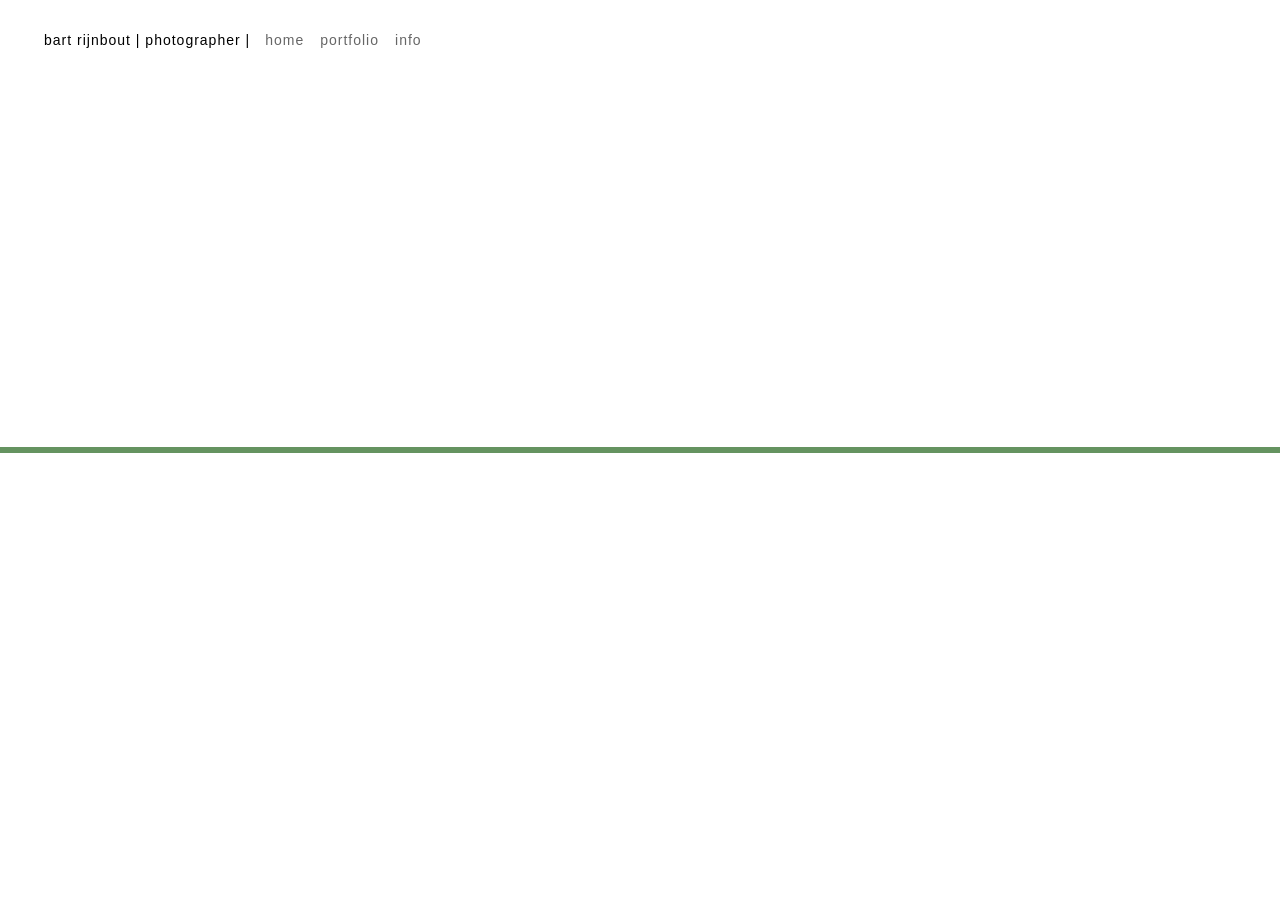
==== index.html @ cc5d85ac "Add files via upload" ====
<!DOCTYPE html>
<html class="fullscreen_page sticky_menu">
<head>
<meta http-equiv="Content-Type" content="text/html; charset=UTF-8">
<meta name="viewport" content="width=device-width, initial-scale=1, maximum-scale=1">
<meta name="robots" content="index, follow"/>
<meta name="google-site-verification" content="798e2795387b6751"/>
<meta name="keywords" content="photography, fotografie, maastricht, bart, rijnbout, thessaloniki, greece, balkan, griekenland, japan, sumo, tokyo, cuba, havana, rome, sevilla, newyork, kungfu, wushu, leica"/>
<link rel="shortcut icon" href="img/favicon.ico" type="image/x-icon">
<title>Bart Rijnbout | Photographer | ©2026</title>
<link rel="stylesheet" href="css/theme.css" type="text/css" media="all" />
<link rel="stylesheet" href="css/responsive.css" type="text/css" media="all" />
<link rel="stylesheet" href="css/custom.css" type="text/css" media="all" />
<script type="text/javascript" src="js/jquery.min.js"></script>
</head>
<body>
	<header class="main_header">
        <div class="header_wrapper">
        	<div class="logo_sect">
                	<div class="slogan">bart rijnbout | photographer |</div>
            </div>                       
            <div class="header_rp">
                <nav>
                    <div class="menu-main-menu-container">
                    	<ul id="menu-main-menu" class="menu">
                    	    <li class="menu-item-has-children">
                            	<a href="index.html"><span>Home</span></a>
                            </li>
							<!--
                        	<li class="menu-item-has-children">
                            	<a href="new.html"><span>New</span></a>
                            </li>
                            -->
                            
                            <li class="menu-item-has-children">
                            	<a href="#"><span>Portfolio</span></a>
                                <ul class="sub-menu">
                                    <li><a href="portfolio-thessaloniki.html"><span>Thessaloniki</span></a></li>
                                    <li><a href="portfolio-worldseries.html"><span>World Series</span></a></li>
                                    <li><a href="portfolio-japaninsight.html"><span>Japan Insight</span></a></li>
                                    <li><a href="portfolio-theartofwar.html"><span>The Art of War</span></a></li>
                                    <li><a href="portfolio-local.html"><span>Local</span></a></li>
                                </ul>                            
                            </li>
                            <li class="menu-item-has-children">
                            	<a href="info.html""><span>Info</span></a>
                            </li>                        
                        </ul>
                    </div>
                </nav>            
			</div>
            <div class="clear"></div>
        </div>
    </header>
    
    <div class="fullscreen-gallery">
	    <div class="fs_grid_gallery">
            <div class="ribbon_wrapper">
                <div id="ribbon_swipe"></div>
                <div class="ribbon_list_wrapper">               	
                    <ul class="fw_gallery_list">
                        <li data-count="1" class="slide1"><img src="images/startpage/start_bubblegum.jpg" alt="image1"/></li>
                	</ul>
                	
                </div>
            </div>
            <div class="slider_info fw_slider_info">
                <div class="slider_data">
                <!--
                    <h6 class="post_title">Thessaloniki | </h6>
                    <a href="portfolio-thessaloniki.html">
                        <img src="images/folio/thumbnails.png" class="thumbsimg" alt="thumbnails"></img>
                    </a>
                    
                    <a href="javascript:void(0)" class="fw_post_info">Projectinfo | </a>
                    <a href="javascript:void(0)" class="ltl_prev"><i class="icon-chevron-circle-left"></i></a>
                    <a href="javascript:void(0)" class="ltl_next"><i class="icon-chevron-circle-right"> | </i></a>
                   
                    <span> | </span><span class="num_current">1</span> of <span class="num_all"></span>
					-->
					<!--
                    <h6 class="post_title">Fullscreen Post with Info</h6>
                    <a href="javascript:void(0)" class="fw_post_info"><i class="icon-info-circle"></i></a>
                    -->
                </div>
                   	
                <!--
                <div class="slider_share">
                    <div class="blogpost_share">
                        <span>Share this:</span>
                        <a href="javascript:void(0)" class="share_facebook"><i class="stand_icon icon-facebook-square"></i></a>
                        <a href="javascript:void(0)" class="share_pinterest"><i class="stand_icon icon-pinterest"></i></a>                                                            
                        <a href="javascript:void(0)" class="share_tweet"><i class="stand_icon icon-twitter"></i></a>                                                       
                        <a href="javascript:void(0)" class="share_gplus"><i class="icon-google-plus-square"></i></a>
                        <div class="clear"></div>
                    </div>
                </div>
                <div class="block_likes">
                    <div class="post-views"><i class="stand_icon icon-eye"></i> <span>7988</span></div>                            
                    <div class="gallery_likes gallery_likes_add already_liked">
                        <i class="stand_icon icon-heart"></i>
                        <span>138</span>
                    </div>											
                </div>
                -->
                <div class="clear"></div>
            </div>
            <!-- .fullscreen_content_wrapper -->  	        
    	</div>
    </div>
	
    <div class="preloader"></div>  	    
	<div class="content_bg"></div>
	<script type="text/javascript" src="js/jquery-ui.min.js"></script>    
    <script type="text/javascript" src="js/modules.js"></script>
	<script type="text/javascript" src="js/theme.js"></script> 
    <script>
		jQuery(document).ready(function($){
			"use strict";
			if (jQuery('.fl-container').size() > 0) {
				jQuery('.fw_post_info').click(function(){
					jQuery('html, body').stop().animate({
						scrollTop: jQuery(jQuery('.content_wrapper')).offset().top-10
					}, 500);					
				});
			} else {
				jQuery('.fw_post_info').hide();
			}
			
			jQuery('#ribbon_swipe').on("swipeleft",function(){
				next_slide();
			});
			jQuery('#ribbon_swipe').on("swiperight",function(){
				prev_slide();
			});			
			jQuery('.ltl_prev').click(function(){
				prev_slide();
			});
			jQuery('.ltl_next').click(function(){
				next_slide();
			});
			jQuery('.slide1').addClass('currentStep');			
			ribbon_setup();
			
			jQuery('.commentlist').find('li').each(function(){
				if (jQuery(this).find('ul').size() > 0) {
					jQuery(this).addClass('has_ul');
				}
			});
			jQuery('.form-allowed-tags').width(jQuery('#commentform').width() - jQuery('.form-submit').width() - 13);
		});	
		jQuery(window).resize(function($){
			"use strict";
			ribbon_setup();
			jQuery('.form-allowed-tags').width(jQuery('#commentform').width() - jQuery('.form-submit').width() - 13);
		});	
		jQuery(window).load(function($){
			"use strict";
			ribbon_setup();
		});	
		
		function ribbon_setup() {
			"use strict";
			var setHeight = window_h - header.height() - 20;
			var setHeight2 = window_h - header.height() - jQuery('.slider_info').height() - 20;
			jQuery('.fs_grid_gallery').height(window_h - header.height()-1);
			jQuery('.currentStep').removeClass('currentStep');
			jQuery('.slide1').addClass('currentStep');
			jQuery('.num_current').text('1');
			
			jQuery('.num_all').text(jQuery('.fw_gallery_list li').size());
			jQuery('.ribbon_wrapper').height(setHeight2);
			jQuery('.fw_gallery_list').height(setHeight2);
			var max_step = -1*(jQuery('.ribbon_list').width()-window_w);
		}

		function prev_slide() {
			"use strict";
			var current_slide = parseInt(jQuery('.currentStep').attr('data-count'));
			current_slide--;
			if (current_slide < 1) {
				current_slide = jQuery('.fw_gallery_list').find('li').size();
			}
			jQuery('.currentStep').removeClass('currentStep');
			jQuery('.num_current').text(current_slide);
			jQuery('.slide'+current_slide).addClass('currentStep');
		}
		function next_slide() {
			"use strict";
			var current_slide = parseInt(jQuery('.currentStep').attr('data-count'));
			current_slide++;
			if (current_slide > jQuery('.fw_gallery_list').find('li').size()) {
				current_slide = 1
			}
			jQuery('.currentStep').removeClass('currentStep');
			jQuery('.num_current').text(current_slide);
			jQuery('.slide'+current_slide).addClass('currentStep');
		}
    </script>
    
	<!-- Default Statcounter code for bartrijnbout.nl
	https://www.bartrijnbout.nl -->
	<script type="text/javascript">
	var sc_project=11906197; 
	var sc_invisible=1; 
	var sc_security="b0a383f7"; 
	</script>
	<script type="text/javascript"
	src="https://www.statcounter.com/counter/counter.js"
	async></script>
	<noscript><div class="statcounter"><a title="Web Analytics
	Made Easy - StatCounter" href="https://statcounter.com/"
	target="_blank"><img class="statcounter"
	src="https://c.statcounter.com/11906197/0/b0a383f7/1/"
	alt="Web Analytics Made Easy -
	StatCounter"></a></div></noscript>
	<!-- End of Statcounter Code -->    
</body>
</html>
---- css/theme.css ----
/*version 1.0*/
/* Oyster HTML Template

[Table of contents]
1. Base theme Grid
2. Font Awesome
3. CSS for plugins and scripts
	3.1 Isotope
	3.2 Nivo
	3.3 Pretty Photo
4. Templates Gallery
	4.1 WhaterWheel
	4.2 FS Gallery
	4.3 Ribbon Gallery
5. Base CSS Classes
	5.1 Header
		5.1.1 Main Menu
		5.1.2 Sub-menu
	5.2 Content
	5.3 Footer
6. Modules
	6.1  Accordion & Toggles
	6.2  Icon Boxes
	6.3  Gallery
	6.4  Promo Text
	6.5  Message Box
	6.6  Custom Buttons
	6.7  Tabs
	6.8  Featured Items
	6.9  Team
	6.10 Testimonials
	6.11 Partners
	6.12 Price Tables
	6.13 Social Icons
	6.14 Diagram
	6.15 Before After
	6.16 Counter
	6.17 Contact Info
7. 404 Page
8. Password Protected
9. Typography
	9.1 Titles
	9.2 Highlighter
	9.3 Blockquote
	9.4 Dropcaps
	9.5 Dividers
10. Blog
11. Pager
12. Portfolio
13. Countdown
14. Stripe Template
15. Widgets and Sidebars
	15.1 Menus & Lists Widgets
	15.2 Mailchimnp Widget
	15.3 Widge Search
	15.4 Featured Posts Widget
	15.5 Calendar
	15.6 Flickr Widget
	15.7 Tag Cloud
16. Preloader
17. Transitions
18. Theme Unit
19. Custom Classes
20. WPML Language Selector
			
---------------------------------------*/
/* GRID */
body,
html {
    padding: 0;
    margin: 0;
    -moz-osx-font-smoothing: grayscale;
    -webkit-font-smoothing: antialiased
}

[class*=span] {
    float: left;
    min-height: 1px;
    margin-left: 20px
}

.container {
    /*width: 940px;*/
    margin: 0 0 0 45px;
}

.infothumb {
	float: left;
	margin: 10px 10px 0px 0px;
	width: 250px;
}

.container:after,
.container:before {
    display: table;
    line-height: 0;
    content: ""
}

.container:after {
    clear: both
}

.row {
    width: 100%
}

.row:after,
.row:before {
    display: table;
    line-height: 0;
    content: ""
}

.row:after {
    clear: both
}

.row [class*=span] {
    display: block;
    float: left;
    width: 100%;
    min-height: 30px;
    margin-left: 2.8571428571429%;
    -webkit-box-sizing: border-box;
    -moz-box-sizing: border-box;
    box-sizing: border-box
}

.row [class*=span]:first-child {
    margin-left: 0
}

.row .span12 {
    /* BRI: width: 100%;*/
    width: 96%;
    margin: auto;
}

.row .span11 {
    width: 91.428571428571%
}

.row .span10 {
    width: 82.857142857143%
}

.row .span9 {
    width: 74.285714285714%
}

.row .span8 {
    width: 65.714285714286%
}

.row .span7 {
    width: 57.142857142857%
}

.row .span6 {
    width: 48.571428571429%
}

.row .span5 {
    width: 40%
}

.row .span4 {
    width: 31.428571428571%
}

.row .span3 {
    width: 22.857142857143%
}

.row .span2 {
    width: 14.285714285714%
}

.row .span1 {
    width: 5.7142857142857%
}

.clearfix:after,
.clearfix:before {
    display: table;
    line-height: 0;
    content: ""
}

.clear,
.clearfix:after {
    clear: both
}

@media (min-width:1200px) {
    [class*=span] {
        float: left;
        min-height: 1px;
        margin-left: 50px
    }

    .container {
        width: 1170px
    }

    .gt3_boxed header .container {
        width: 1170px
    }

    .row {
        width: 100%
    }

    .row:after,
    .row:before {
        display: table;
        line-height: 0;
        content: ""
    }

    .row:after {
        clear: both
    }

    .row [class*=span] {
        display: block;
        float: left;
        width: 100%;
        min-height: 30px;
        margin-left: 4.273504273504273%;
        -webkit-box-sizing: border-box;
        -moz-box-sizing: border-box;
        box-sizing: border-box
    }

    .row [class*=span]:first-child {
        margin-left: 0
    }

    .row .span1 {
        width: 4.415954415954416%
    }

    .row .span2 {
        width: 13.105413105413106%
    }

    .row .span3 {
        width: 21.794871794871796%
    }

    .row .span4 {
        width: 30.484330484330485%
    }

    .row .span5 {
        width: 39.173789173789174%
    }

    .row .span6 {
        width: 47.863247863247864%
    }

    .row .span7 {
        width: 56.55270655270655%
    }

    .row .span8 {
        width: 65.24216524216524%
    }

    .row .span9 {
        width: 73.93162393162393%
    }

    .row .span10 {
        width: 82.62108262108262%
    }

    .row .span11 {
        width: 91.31054131054131%
    }

    .row .span12 {
        width: 100%;
        margin: auto;
    }
}

@media (min-width:768px) and (max-width:979px) {
    .container {
        width: 724px
    }

    .row {
        width: 100%
    }

    .row:after,
    .row:before {
        display: table;
        line-height: 0;
        content: ""
    }

    .row:after {
        clear: both
    }

    .row [class*=span] {
        display: block;
        float: left;
        width: 100%;
        min-height: 30px;
        margin-left: 2.7624309392265194%;
        -webkit-box-sizing: border-box;
        -moz-box-sizing: border-box;
        box-sizing: border-box
    }

    .row [class*=span]:first-child {
        margin-left: 0
    }

    .row .span12 {
        width: 100%;
        margin: auto;
    }

    .row .span11 {
        width: 91.43646408839778%
    }

    .row .span10 {
        width: 82.87292817679558%
    }

    .row .span9 {
        width: 74.30939226519337%
    }

    .row .span8 {
        width: 65.74585635359117%
    }

    .row .span7 {
        width: 57.18232044198895%
    }

    .row .span6 {
        width: 48.61878453038674%
    }

    .row .span5 {
        width: 40.05524861878453%
    }

    .row .span4 {
        width: 31.491712707182323%
    }

    .row .span3 {
        width: 22.92817679558011%
    }

    .row .span2 {
        width: 14.3646408839779%
    }

    .row .span1 {
        width: 5.801104972375691%
    }
}

@media (max-width:767px) {
    .container {
        width: auto;
    }

    .row {
        width: 100%;
        margin-left: 0
    }

    .row [class*=span],
    [class*=span] {
        display: block;
        float: none;
        width: 80%;
        margin-left: 0;
        -webkit-box-sizing: border-box;
        -moz-box-sizing: border-box;
        box-sizing: border-box
    }

    .row .span12,
    .span12 {
        /* BRI: width: 100%;*/
        width: 96%;
        -webkit-box-sizing: border-box;
        -moz-box-sizing: border-box;
        box-sizing: border-box
    }
}

ul {
    margin: 0;
    padding: 0;
}

li {
    list-style: none;
}

/* Font Awesome */
@font-face {
    font-family: 'FontAwesome';
    src: url('fa/fa.eot?v=3.2.1');
    src: url('fa/fa.eot?#iefix&v=3.2.1') format('embedded-opentype'), url('fa/fa.woff?v=3.2.1') format('woff'), url('fa/fa.ttf?v=3.2.1') format('truetype'), url('fa/fa.svg#fontawesomeregular?v=3.2.1') format('svg');
    font-weight: normal;
    font-style: normal;
}

[class^="icon-"],
[class*=" icon-"] {
    font-family: FontAwesome;
    font-weight: normal;
    font-style: normal;
    font-size: 12px;
    color: #000;
    text-decoration: inherit;
    -webkit-font-smoothing: antialiased;
    *margin-right: .3em;
}

[class^="icon-"]:before,
[class*=" icon-"]:before {
    text-decoration: inherit;
    display: inline-block;
    speak: none;
}

a [class^="icon-"],
a [class*=" icon-"] {
    display: inline;
}

[class^="icon-"],
[class*=" icon-"] {
    display: inline;
    width: auto;
    height: auto;
    line-height: normal;
    vertical-align: baseline;
    background-image: none;
    background-position: 0% 0%;
    background-repeat: repeat;
    margin-top: 0;
}

.icon-glass:before {
    content: "\f000"
}

.icon-music:before {
    content: "\f001"
}

.icon-search:before {
    content: "\f002"
}

.icon-envelope-o:before {
    content: "\f003"
}

.icon-heart:before {
    content: "\f004"
}

.icon-star:before {
    content: "\f005"
}

.icon-star-o:before {
    content: "\f006"
}

.icon-user:before {
    content: "\f007"
}

.icon-film:before {
    content: "\f008"
}

.icon-th-large:before {
    content: "\f009"
}

.icon-th:before {
    content: "\f00a"
}

.icon-th-list:before {
    content: "\f00b"
}

.icon-check:before {
    content: "\f00c"
}

.icon-times:before {
    content: "\f00d"
}

.icon-search-plus:before {
    content: "\f00e"
}

.icon-search-minus:before {
    content: "\f010"
}

.icon-power-off:before {
    content: "\f011"
}

.icon-signal:before {
    content: "\f012"
}

.icon-gear:before,
.icon-cog:before {
    content: "\f013"
}

.icon-trash-o:before {
    content: "\f014"
}

.icon-home:before {
    content: "\f015"
}

.icon-file-o:before {
    content: "\f016"
}

.icon-clock-o:before {
    content: "\f017"
}

.icon-road:before {
    content: "\f018"
}

.icon-download:before {
    content: "\f019"
}

.icon-arrow-circle-o-down:before {
    content: "\f01a"
}

.icon-arrow-circle-o-up:before {
    content: "\f01b"
}

.icon-inbox:before {
    content: "\f01c"
}

.icon-play-circle-o:before {
    content: "\f01d"
}

.icon-rotate-right:before,
.icon-repeat:before {
    content: "\f01e"
}

.icon-refresh:before {
    content: "\f021"
}

.icon-list-alt:before {
    content: "\f022"
}

.icon-lock:before {
    content: "\f023"
}

.icon-flag:before {
    content: "\f024"
}

.icon-headphones:before {
    content: "\f025"
}

.icon-volume-off:before {
    content: "\f026"
}

.icon-volume-down:before {
    content: "\f027"
}

.icon-volume-up:before {
    content: "\f028"
}

.icon-qrcode:before {
    content: "\f029"
}

.icon-barcode:before {
    content: "\f02a"
}

.icon-tag:before {
    content: "\f02b"
}

.icon-tags:before {
    content: "\f02c"
}

.icon-book:before {
    content: "\f02d"
}

.icon-bookmark:before {
    content: "\f02e"
}

.icon-print:before {
    content: "\f02f"
}

.icon-camera:before {
    content: "\f030"
}

.icon-font:before {
    content: "\f031"
}

.icon-bold:before {
    content: "\f032"
}

.icon-italic:before {
    content: "\f033"
}

.icon-text-height:before {
    content: "\f034"
}

.icon-text-width:before {
    content: "\f035"
}

.icon-align-left:before {
    content: "\f036"
}

.icon-align-center:before {
    content: "\f037"
}

.icon-align-right:before {
    content: "\f038"
}

.icon-align-justify:before {
    content: "\f039"
}

.icon-list:before {
    content: "\f03a"
}

.icon-dedent:before,
.icon-outdent:before {
    content: "\f03b"
}

.icon-indent:before {
    content: "\f03c"
}

.icon-video-camera:before {
    content: "\f03d"
}

.icon-photo:before,
.icon-image:before,
.icon-picture-o:before {
    content: "\f03e"
}

.icon-pencil:before {
    content: "\f040"
}

.icon-map-marker:before {
    content: "\f041"
}

.icon-adjust:before {
    content: "\f042"
}

.icon-tint:before {
    content: "\f043"
}

.icon-edit:before,
.icon-pencil-square-o:before {
    content: "\f044"
}

.icon-share-square-o:before {
    content: "\f045"
}

.icon-check-square-o:before {
    content: "\f046"
}

.icon-arrows:before {
    content: "\f047"
}

.icon-step-backward:before {
    content: "\f048"
}

.icon-fast-backward:before {
    content: "\f049"
}

.icon-backward:before {
    content: "\f04a"
}

.icon-play:before {
    content: "\f04b"
}

.icon-pause:before {
    content: "\f04c"
}

.icon-stop:before {
    content: "\f04d"
}

.icon-forward:before {
    content: "\f04e"
}

.icon-fast-forward:before {
    content: "\f050"
}

.icon-step-forward:before {
    content: "\f051"
}

.icon-eject:before {
    content: "\f052"
}

.icon-chevron-left:before {
    content: "\f053"
}

.icon-chevron-right:before {
    content: "\f054"
}

.icon-plus-circle:before {
    content: "\f055"
}

.icon-minus-circle:before {
    content: "\f056"
}

.icon-times-circle:before {
    content: "\f057"
}

.icon-check-circle:before {
    content: "\f058"
}

.icon-question-circle:before {
    content: "\f059"
}

.icon-info-circle:before {
    content: "\f05a"
}

.icon-crosshairs:before {
    content: "\f05b"
}

.icon-times-circle-o:before {
    content: "\f05c"
}

.icon-check-circle-o:before {
    content: "\f05d"
}

.icon-ban:before {
    content: "\f05e"
}

.icon-arrow-left:before {
    content: "\f060"
}

.icon-arrow-right:before {
    content: "\f061"
}

.icon-arrow-up:before {
    content: "\f062"
}

.icon-arrow-down:before {
    content: "\f063"
}

.icon-mail-forward:before,
.icon-share:before {
    content: "\f064"
}

.icon-expand:before {
    content: "\f065"
}

.icon-compress:before {
    content: "\f066"
}

.icon-plus:before {
    content: "\f067"
}

.icon-minus:before {
    content: "\f068"
}

.icon-asterisk:before {
    content: "\f069"
}

.icon-exclamation-circle:before {
    content: "\f06a"
}

.icon-gift:before {
    content: "\f06b"
}

.icon-leaf:before {
    content: "\f06c"
}

.icon-fire:before {
    content: "\f06d"
}

.icon-eye:before {
    content: "\f06e"
}

.icon-eye-slash:before {
    content: "\f070"
}

.icon-warning:before,
.icon-exclamation-triangle:before {
    content: "\f071"
}

.icon-plane:before {
    content: "\f072"
}

.icon-calendar:before {
    content: "\f073"
}

.icon-random:before {
    content: "\f074"
}

.icon-comment:before {
    content: "\f075"
}

.icon-magnet:before {
    content: "\f076"
}

.icon-chevron-up:before {
    content: "\f077"
}

.icon-chevron-down:before {
    content: "\f078"
}

.icon-retweet:before {
    content: "\f079"
}

.icon-shopping-cart:before {
    content: "\f07a"
}

.icon-folder:before {
    content: "\f07b"
}

.icon-folder-open:before {
    content: "\f07c"
}

.icon-arrows-v:before {
    content: "\f07d"
}

.icon-arrows-h:before {
    content: "\f07e"
}

.icon-bar-chart-o:before {
    content: "\f080"
}

.icon-twitter-square:before {
    content: "\f081"
}

.icon-facebook-square:before {
    content: "\f082"
}

.icon-camera-retro:before {
    content: "\f083"
}

.icon-key:before {
    content: "\f084"
}

.icon-gears:before,
.icon-cogs:before {
    content: "\f085"
}

.icon-comments:before {
    content: "\f086"
}

.icon-thumbs-o-up:before {
    content: "\f087"
}

.icon-thumbs-o-down:before {
    content: "\f088"
}

.icon-star-half:before {
    content: "\f089"
}

.icon-heart-o:before {
    content: "\f08a"
}

.icon-sign-out:before {
    content: "\f08b"
}

.icon-linkedin-square:before {
    content: "\f08c"
}

.icon-thumb-tack:before {
    content: "\f08d"
}

.icon-external-link:before {
    content: "\f08e"
}

.icon-sign-in:before {
    content: "\f090"
}

.icon-trophy:before {
    content: "\f091"
}

.icon-github-square:before {
    content: "\f092"
}

.icon-upload:before {
    content: "\f093"
}

.icon-lemon-o:before {
    content: "\f094"
}

.icon-phone:before {
    content: "\f095"
}

.icon-square-o:before {
    content: "\f096"
}

.icon-bookmark-o:before {
    content: "\f097"
}

.icon-phone-square:before {
    content: "\f098"
}

.icon-twitter:before {
    content: "\f099"
}

.icon-facebook:before {
    content: "\f09a"
}

.icon-github:before {
    content: "\f09b"
}

.icon-unlock:before {
    content: "\f09c"
}

.icon-credit-card:before {
    content: "\f09d"
}

.icon-rss:before {
    content: "\f09e"
}

.icon-hdd-o:before {
    content: "\f0a0"
}

.icon-bullhorn:before {
    content: "\f0a1"
}

.icon-bell:before {
    content: "\f0f3"
}

.icon-certificate:before {
    content: "\f0a3"
}

.icon-hand-o-right:before {
    content: "\f0a4"
}

.icon-hand-o-left:before {
    content: "\f0a5"
}

.icon-hand-o-up:before {
    content: "\f0a6"
}

.icon-hand-o-down:before {
    content: "\f0a7"
}

.icon-arrow-circle-left:before {
    content: "\f0a8"
}

.icon-arrow-circle-right:before {
    content: "\f0a9"
}

.icon-arrow-circle-up:before {
    content: "\f0aa"
}

.icon-arrow-circle-down:before {
    content: "\f0ab"
}

.icon-globe:before {
    content: "\f0ac"
}

.icon-wrench:before {
    content: "\f0ad"
}

.icon-tasks:before {
    content: "\f0ae"
}

.icon-filter:before {
    content: "\f0b0"
}

.icon-briefcase:before {
    content: "\f0b1"
}

.icon-arrows-alt:before {
    content: "\f0b2"
}

.icon-group:before,
.icon-users:before {
    content: "\f0c0"
}

.icon-chain:before,
.icon-link:before {
    content: "\f0c1"
}

.icon-cloud:before {
    content: "\f0c2"
}

.icon-flask:before {
    content: "\f0c3"
}

.icon-cut:before,
.icon-scissors:before {
    content: "\f0c4"
}

.icon-copy:before,
.icon-files-o:before {
    content: "\f0c5"
}

.icon-paperclip:before {
    content: "\f0c6"
}

.icon-save:before,
.icon-floppy-o:before {
    content: "\f0c7"
}

.icon-square:before {
    content: "\f0c8"
}

.icon-navicon:before,
.icon-reorder:before,
.icon-bars:before {
    content: "\f0c9"
}

.icon-list-ul:before {
    content: "\f0ca"
}

.icon-list-ol:before {
    content: "\f0cb"
}

.icon-strikethrough:before {
    content: "\f0cc"
}

.icon-underline:before {
    content: "\f0cd"
}

.icon-table:before {
    content: "\f0ce"
}

.icon-magic:before {
    content: "\f0d0"
}

.icon-truck:before {
    content: "\f0d1"
}

.icon-pinterest:before {
    content: "\f0d2"
}

.icon-pinterest-square:before {
    content: "\f0d3"
}

.icon-google-plus-square:before {
    content: "\f0d4"
}

.icon-google-plus:before {
    content: "\f0d5"
}

.icon-money:before {
    content: "\f0d6"
}

.icon-caret-down:before {
    content: "\f0d7"
}

.icon-caret-up:before {
    content: "\f0d8"
}

.icon-caret-left:before {
    content: "\f0d9"
}

.icon-caret-right:before {
    content: "\f0da"
}

.icon-columns:before {
    content: "\f0db"
}

.icon-unsorted:before,
.icon-sort:before {
    content: "\f0dc"
}

.icon-sort-down:before,
.icon-sort-desc:before {
    content: "\f0dd"
}

.icon-sort-up:before,
.icon-sort-asc:before {
    content: "\f0de"
}

.icon-envelope:before {
    content: "\f0e0"
}

.icon-linkedin:before {
    content: "\f0e1"
}

.icon-rotate-left:before,
.icon-undo:before {
    content: "\f0e2"
}

.icon-legal:before,
.icon-gavel:before {
    content: "\f0e3"
}

.icon-dashboard:before,
.icon-tachometer:before {
    content: "\f0e4"
}

.icon-comment-o:before {
    content: "\f0e5"
}

.icon-comments-o:before {
    content: "\f0e6"
}

.icon-flash:before,
.icon-bolt:before {
    content: "\f0e7"
}

.icon-sitemap:before {
    content: "\f0e8"
}

.icon-umbrella:before {
    content: "\f0e9"
}

.icon-paste:before,
.icon-clipboard:before {
    content: "\f0ea"
}

.icon-lightbulb-o:before {
    content: "\f0eb"
}

.icon-exchange:before {
    content: "\f0ec"
}

.icon-cloud-download:before {
    content: "\f0ed"
}

.icon-cloud-upload:before {
    content: "\f0ee"
}

.icon-user-md:before {
    content: "\f0f0"
}

.icon-stethoscope:before {
    content: "\f0f1"
}

.icon-suitcase:before {
    content: "\f0f2"
}

.icon-bell-o:before {
    content: "\f0a2"
}

.icon-coffee:before {
    content: "\f0f4"
}

.icon-cutlery:before {
    content: "\f0f5"
}

.icon-file-text-o:before {
    content: "\f0f6"
}

.icon-building-o:before {
    content: "\f0f7"
}

.icon-hospital-o:before {
    content: "\f0f8"
}

.icon-ambulance:before {
    content: "\f0f9"
}

.icon-medkit:before {
    content: "\f0fa"
}

.icon-fighter-jet:before {
    content: "\f0fb"
}

.icon-beer:before {
    content: "\f0fc"
}

.icon-h-square:before {
    content: "\f0fd"
}

.icon-plus-square:before {
    content: "\f0fe"
}

.icon-angle-double-left:before {
    content: "\f100"
}

.icon-angle-double-right:before {
    content: "\f101"
}

.icon-angle-double-up:before {
    content: "\f102"
}

.icon-angle-double-down:before {
    content: "\f103"
}

.icon-angle-left:before {
    content: "\f104"
}

.icon-angle-right:before {
    content: "\f105"
}

.icon-angle-up:before {
    content: "\f106"
}

.icon-angle-down:before {
    content: "\f107"
}

.icon-desktop:before {
    content: "\f108"
}

.icon-laptop:before {
    content: "\f109"
}

.icon-tablet:before {
    content: "\f10a"
}

.icon-mobile-phone:before,
.icon-mobile:before {
    content: "\f10b"
}

.icon-circle-o:before {
    content: "\f10c"
}

.icon-quote-left:before {
    content: "\f10d"
}

.icon-quote-right:before {
    content: "\f10e"
}

.icon-spinner:before {
    content: "\f110"
}

.icon-circle:before {
    content: "\f111"
}

.icon-mail-reply:before,
.icon-reply:before {
    content: "\f112"
}

.icon-github-alt:before {
    content: "\f113"
}

.icon-folder-o:before {
    content: "\f114"
}

.icon-folder-open-o:before {
    content: "\f115"
}

.icon-smile-o:before {
    content: "\f118"
}

.icon-frown-o:before {
    content: "\f119"
}

.icon-meh-o:before {
    content: "\f11a"
}

.icon-gamepad:before {
    content: "\f11b"
}

.icon-keyboard-o:before {
    content: "\f11c"
}

.icon-flag-o:before {
    content: "\f11d"
}

.icon-flag-checkered:before {
    content: "\f11e"
}

.icon-terminal:before {
    content: "\f120"
}

.icon-code:before {
    content: "\f121"
}

.icon-mail-reply-all:before,
.icon-reply-all:before {
    content: "\f122"
}

.icon-star-half-empty:before,
.icon-star-half-full:before,
.icon-star-half-o:before {
    content: "\f123"
}

.icon-location-arrow:before {
    content: "\f124"
}

.icon-crop:before {
    content: "\f125"
}

.icon-code-fork:before {
    content: "\f126"
}

.icon-unlink:before,
.icon-chain-broken:before {
    content: "\f127"
}

.icon-question:before {
    content: "\f128"
}

.icon-info:before {
    content: "\f129"
}

.icon-exclamation:before {
    content: "\f12a"
}

.icon-superscript:before {
    content: "\f12b"
}

.icon-subscript:before {
    content: "\f12c"
}

.icon-eraser:before {
    content: "\f12d"
}

.icon-puzzle-piece:before {
    content: "\f12e"
}

.icon-microphone:before {
    content: "\f130"
}

.icon-microphone-slash:before {
    content: "\f131"
}

.icon-shield:before {
    content: "\f132"
}

.icon-calendar-o:before {
    content: "\f133"
}

.icon-fire-extinguisher:before {
    content: "\f134"
}

.icon-rocket:before {
    content: "\f135"
}

.icon-maxcdn:before {
    content: "\f136"
}

.icon-chevron-circle-left:before {
    content: "\f137"
}

.icon-chevron-circle-right:before {
    content: "\f138"
}

.icon-chevron-circle-up:before {
    content: "\f139"
}

.icon-chevron-circle-down:before {
    content: "\f13a"
}

.icon-html5:before {
    content: "\f13b"
}

.icon-css3:before {
    content: "\f13c"
}

.icon-anchor:before {
    content: "\f13d"
}

.icon-unlock-alt:before {
    content: "\f13e"
}

.icon-bullseye:before {
    content: "\f140"
}

.icon-ellipsis-h:before {
    content: "\f141"
}

.icon-ellipsis-v:before {
    content: "\f142"
}

.icon-rss-square:before {
    content: "\f143"
}

.icon-play-circle:before {
    content: "\f144"
}

.icon-ticket:before {
    content: "\f145"
}

.icon-minus-square:before {
    content: "\f146"
}

.icon-minus-square-o:before {
    content: "\f147"
}

.icon-level-up:before {
    content: "\f148"
}

.icon-level-down:before {
    content: "\f149"
}

.icon-check-square:before {
    content: "\f14a"
}

.icon-pencil-square:before {
    content: "\f14b"
}

.icon-external-link-square:before {
    content: "\f14c"
}

.icon-share-square:before {
    content: "\f14d"
}

.icon-compass:before {
    content: "\f14e"
}

.icon-toggle-down:before,
.icon-caret-square-o-down:before {
    content: "\f150"
}

.icon-toggle-up:before,
.icon-caret-square-o-up:before {
    content: "\f151"
}

.icon-toggle-right:before,
.icon-caret-square-o-right:before {
    content: "\f152"
}

.icon-euro:before,
.icon-eur:before {
    content: "\f153"
}

.icon-gbp:before {
    content: "\f154"
}

.icon-dollar:before,
.icon-usd:before {
    content: "\f155"
}

.icon-rupee:before,
.icon-inr:before {
    content: "\f156"
}

.icon-cny:before,
.icon-rmb:before,
.icon-yen:before,
.icon-jpy:before {
    content: "\f157"
}

.icon-ruble:before,
.icon-rouble:before,
.icon-rub:before {
    content: "\f158"
}

.icon-won:before,
.icon-krw:before {
    content: "\f159"
}

.icon-bitcoin:before,
.icon-btc:before {
    content: "\f15a"
}

.icon-file:before {
    content: "\f15b"
}

.icon-file-text:before {
    content: "\f15c"
}

.icon-sort-alpha-asc:before {
    content: "\f15d"
}

.icon-sort-alpha-desc:before {
    content: "\f15e"
}

.icon-sort-amount-asc:before {
    content: "\f160"
}

.icon-sort-amount-desc:before {
    content: "\f161"
}

.icon-sort-numeric-asc:before {
    content: "\f162"
}

.icon-sort-numeric-desc:before {
    content: "\f163"
}

.icon-thumbs-up:before {
    content: "\f164"
}

.icon-thumbs-down:before {
    content: "\f165"
}

.icon-youtube-square:before {
    content: "\f166"
}

.icon-youtube:before {
    content: "\f167"
}

.icon-xing:before {
    content: "\f168"
}

.icon-xing-square:before {
    content: "\f169"
}

.icon-youtube-play:before {
    content: "\f16a"
}

.icon-dropbox:before {
    content: "\f16b"
}

.icon-stack-overflow:before {
    content: "\f16c"
}

.icon-instagram:before {
    content: "\f16d"
}

.icon-flickr:before {
    content: "\f16e"
}

.icon-adn:before {
    content: "\f170"
}

.icon-bitbucket:before {
    content: "\f171"
}

.icon-bitbucket-square:before {
    content: "\f172"
}

.icon-tumblr:before {
    content: "\f173"
}

.icon-tumblr-square:before {
    content: "\f174"
}

.icon-long-arrow-down:before {
    content: "\f175"
}

.icon-long-arrow-up:before {
    content: "\f176"
}

.icon-long-arrow-left:before {
    content: "\f177"
}

.icon-long-arrow-right:before {
    content: "\f178"
}

.icon-apple:before {
    content: "\f179"
}

.icon-windows:before {
    content: "\f17a"
}

.icon-android:before {
    content: "\f17b"
}

.icon-linux:before {
    content: "\f17c"
}

.icon-dribbble:before {
    content: "\f17d"
}

.icon-skype:before {
    content: "\f17e"
}

.icon-foursquare:before {
    content: "\f180"
}

.icon-trello:before {
    content: "\f181"
}

.icon-female:before {
    content: "\f182"
}

.icon-male:before {
    content: "\f183"
}

.icon-gittip:before {
    content: "\f184"
}

.icon-sun-o:before {
    content: "\f185"
}

.icon-moon-o:before {
    content: "\f186"
}

.icon-archive:before {
    content: "\f187"
}

.icon-bug:before {
    content: "\f188"
}

.icon-vk:before {
    content: "\f189"
}

.icon-weibo:before {
    content: "\f18a"
}

.icon-renren:before {
    content: "\f18b"
}

.icon-pagelines:before {
    content: "\f18c"
}

.icon-stack-exchange:before {
    content: "\f18d"
}

.icon-arrow-circle-o-right:before {
    content: "\f18e"
}

.icon-arrow-circle-o-left:before {
    content: "\f190"
}

.icon-toggle-left:before,
.icon-caret-square-o-left:before {
    content: "\f191"
}

.icon-dot-circle-o:before {
    content: "\f192"
}

.icon-wheelchair:before {
    content: "\f193"
}

.icon-vimeo-square:before {
    content: "\f194"
}

.icon-turkish-lira:before,
.icon-try:before {
    content: "\f195"
}

.icon-plus-square-o:before {
    content: "\f196"
}

.icon-space-shuttle:before {
    content: "\f197"
}

.icon-slack:before {
    content: "\f198"
}

.icon-envelope-square:before {
    content: "\f199"
}

.icon-wordpress:before {
    content: "\f19a"
}

.icon-openid:before {
    content: "\f19b"
}

.icon-institution:before,
.icon-bank:before,
.icon-university:before {
    content: "\f19c"
}

.icon-mortar-board:before,
.icon-graduation-cap:before {
    content: "\f19d"
}

.icon-yahoo:before {
    content: "\f19e"
}

.icon-google:before {
    content: "\f1a0"
}

.icon-reddit:before {
    content: "\f1a1"
}

.icon-reddit-square:before {
    content: "\f1a2"
}

.icon-stumbleupon-circle:before {
    content: "\f1a3"
}

.icon-stumbleupon:before {
    content: "\f1a4"
}

.icon-delicious:before {
    content: "\f1a5"
}

.icon-digg:before {
    content: "\f1a6"
}

.icon-pied-piper-square:before,
.icon-pied-piper:before {
    content: "\f1a7"
}

.icon-pied-piper-alt:before {
    content: "\f1a8"
}

.icon-drupal:before {
    content: "\f1a9"
}

.icon-joomla:before {
    content: "\f1aa"
}

.icon-language:before {
    content: "\f1ab"
}

.icon-fax:before {
    content: "\f1ac"
}

.icon-building:before {
    content: "\f1ad"
}

.icon-child:before {
    content: "\f1ae"
}

.icon-paw:before {
    content: "\f1b0"
}

.icon-spoon:before {
    content: "\f1b1"
}

.icon-cube:before {
    content: "\f1b2"
}

.icon-cubes:before {
    content: "\f1b3"
}

.icon-behance:before {
    content: "\f1b4"
}

.icon-behance-square:before {
    content: "\f1b5"
}

.icon-steam:before {
    content: "\f1b6"
}

.icon-steam-square:before {
    content: "\f1b7"
}

.icon-recycle:before {
    content: "\f1b8"
}

.icon-automobile:before,
.icon-car:before {
    content: "\f1b9"
}

.icon-cab:before,
.icon-taxi:before {
    content: "\f1ba"
}

.icon-tree:before {
    content: "\f1bb"
}

.icon-spotify:before {
    content: "\f1bc"
}

.icon-deviantart:before {
    content: "\f1bd"
}

.icon-soundcloud:before {
    content: "\f1be"
}

.icon-database:before {
    content: "\f1c0"
}

.icon-file-pdf-o:before {
    content: "\f1c1"
}

.icon-file-word-o:before {
    content: "\f1c2"
}

.icon-file-excel-o:before {
    content: "\f1c3"
}

.icon-file-powerpoint-o:before {
    content: "\f1c4"
}

.icon-file-photo-o:before,
.icon-file-picture-o:before,
.icon-file-image-o:before {
    content: "\f1c5"
}

.icon-file-zip-o:before,
.icon-file-archive-o:before {
    content: "\f1c6"
}

.icon-file-sound-o:before,
.icon-file-audio-o:before {
    content: "\f1c7"
}

.icon-file-movie-o:before,
.icon-file-video-o:before {
    content: "\f1c8"
}

.icon-file-code-o:before {
    content: "\f1c9"
}

.icon-vine:before {
    content: "\f1ca"
}

.icon-codepen:before {
    content: "\f1cb"
}

.icon-jsfiddle:before {
    content: "\f1cc"
}

.icon-life-bouy:before,
.icon-life-saver:before,
.icon-support:before,
.icon-life-ring:before {
    content: "\f1cd"
}

.icon-circle-o-notch:before {
    content: "\f1ce"
}

.icon-ra:before,
.icon-rebel:before {
    content: "\f1d0"
}

.icon-ge:before,
.icon-empire:before {
    content: "\f1d1"
}

.icon-git-square:before {
    content: "\f1d2"
}

.icon-git:before {
    content: "\f1d3"
}

.icon-hacker-news:before {
    content: "\f1d4"
}

.icon-tencent-weibo:before {
    content: "\f1d5"
}

.icon-qq:before {
    content: "\f1d6"
}

.icon-wechat:before,
.icon-weixin:before {
    content: "\f1d7"
}

.icon-send:before,
.icon-paper-plane:before {
    content: "\f1d8"
}

.icon-send-o:before,
.icon-paper-plane-o:before {
    content: "\f1d9"
}

.icon-history:before {
    content: "\f1da"
}

.icon-circle-thin:before {
    content: "\f1db"
}

.icon-header:before {
    content: "\f1dc"
}

.icon-paragraph:before {
    content: "\f1dd"
}

.icon-sliders:before {
    content: "\f1de"
}

.icon-share-alt:before {
    content: "\f1e0"
}

.icon-share-alt-square:before {
    content: "\f1e1"
}

.icon-bomb:before {
    content: "\f1e2"
}

/**** Isotope Filtering ****/
.isotope-item {
    z-index: 2;
}

.isotope-hidden.isotope-item {
    pointer-events: none;
    z-index: 1;
}

/**** Isotope CSS3 transitions ****/

.isotope,
.isotope .isotope-item {
    -webkit-transition-duration: 0.8s;
    -moz-transition-duration: 0.8s;
    transition-duration: 0.8s;
}

.isotope {
    -webkit-transition-property: height, width;
    -moz-transition-property: height, width;
    transition-property: height, width;
}

.isotope .isotope-item {
    -webkit-transition-property: -webkit-transform, opacity;
    -moz-transition-property: -moz-transform, opacity;
    transition-property: transform, opacity;
}

/**** disabling Isotope CSS3 transitions ****/

.isotope.no-transition,
.isotope.no-transition .isotope-item,
.isotope .isotope-item.no-transition {
    -webkit-transition-duration: 0s;
    -moz-transition-duration: 0s;
    transition-duration: 0s;
}

/* End: Recommended Isotope styles */

/* disable CSS transitions for containers with infinite scrolling*/
.isotope.infinite-scrolling {
    -webkit-transition: none;
    -moz-transition: none;
    transition: none;
}

.load_more_works {
    display: block;
    text-transform: uppercase;
    font-weight: 900 !important;
    font-size: 13px;
    line-height: 29px;
    padding: 9px 0 11px 0;
    text-align: center;
    margin: 0 20px 20px 0;
}

.load_more_works i {
    margin-right: 10px;
}

.load_more_works.fw_load_works {
    border: none !important;
    margin: 0 !important;
}

/* Nivo */
.nivoSlider {
    position: relative;
    width: 100%;
    height: auto;
    overflow: hidden
}

.nivoSlider img {
    position: absolute;
    top: 0;
    left: 0;
    max-width: none
}

.nivo-main-image {
    display: block !important;
    position: relative !important;
    width: 100% !important
}

.nivoSlider a.nivo-imageLink {
    position: absolute;
    top: 0;
    left: 0;
    width: 100%;
    height: 100%;
    border: 0;
    padding: 0;
    margin: 0;
    z-index: 6;
    display: none
}

.nivo-slice {
    display: block;
    position: absolute;
    z-index: 5;
    height: 100%;
    top: 0
}

.nivoSlider img {
    border-radius: 0
}

.wrapped_video.blog_post_image iframe {
    border-radius: 0;
    overflow: hidden
}

.nivo-box {
    display: block;
    position: absolute;
    z-index: 5;
    overflow: hidden
}

.nivo-box img {
    display: block
}

.nivo-caption {
    position: absolute;
    left: 0;
    bottom: 0;
    background: #000;
    color: #fff;
    width: 100%;
    z-index: 8;
    padding: 5px 10px;
    opacity: .8;
    overflow: hidden;
    display: none;
    box-sizing: border-box
}

.nivo-caption p {
    padding: 5px;
    margin: 0
}

.nivo-caption a {
    display: inline !important
}

.nivo-html-caption {
    display: none
}

.nivo-controlNav {
    text-align: center
}

.nivo-controlNav a {
    cursor: pointer
}

.nivo-controlNav {
    display: block !important;
    position: absolute;
    bottom: 20px;
    left: 0;
    width: 100%;
    text-align: center;
    z-index: 99;
}

.nivo-controlNav a {
    text-indent: -10000px !important;
    overflow: hidden;
    display: inline-block;
    width: 10px;
    height: 10px;
    background: #ffffff;
    border-radius: 100%;
    opacity: 0.5;
    margin: 0 4px;
}

.nivo-controlNav {
    bottom: 7px;
    right: 15px;
    left: auto;
    text-align: right;
}

.nivo-controlNav a {
    margin: 0 0 0 9px;
    width: 7px;
    height: 7px;
    font-size: 0;
    line-height: 0;
}

.oneImage .nivo-controlNav {
    display: none !important;
}

/* CustomCSS */
/* Direction nav styles (e.g. Next & Prev) */

/* BRI: toegevoegd voor kleine foto in tekstinfo */
.infothumbextra {
    float: left;
    margin: 7px 10px 0px 0px;
    width: 109px;
}

.thumbsimg {
    position: relative;
    top: 3px;
}

.tparrows,
.nivo-prevNav,
.nivo-nextNav {
    width: 30px !important;
    height: 58px !important;
    position: absolute !important;
    top: 50% !important;
    right: auto !important;
    bottom: auto !important;
    margin: -29px 0 0 0 !important;
    cursor: pointer !important;
    background: none !important;
}

.nivo-prevNav:hover,
.nivo-nextNav:hover {
    opacity: 0.5 !important;
}

.nivo-prevNav {
    display: none;
}

.nivo-nextNav {
    display: none;
}

.nivo-prevNav:before,
.nivo-nextNav:before {
    display: none;
}

.nivo-prevNav,
.nivo-nextNav {
    z-index: 99;
    overflow: hidden;
    text-indent: -999px;
    opacity: 0;
}

.slider-wrapper:hover .nivo-prevNav,
.slider-wrapper:hover .nivo-nextNav {
    opacity: 0.999;
}

.nivo-prevNav {
    left: 50px !important;
    right: auto !important;
}

.nivo-nextNav {
    right: 50px !important;
    left: auto !important;
}

.slider-wrapper {
    min-height: 20px;
}

.slider-wrapper {
    position: relative;
}

.nivo-controlNav a.active {
    opacity: 1;
}

.oneImage .nivo-directionNav a,
.oneImage .nivo-directionNav a:before {
    display: none !important;
}

/* Pretty Photo */
div.pp_default .pp_top,
div.pp_default .pp_top .pp_middle,
div.pp_default .pp_top .pp_left,
div.pp_default .pp_top .pp_right,
div.pp_default .pp_bottom,
div.pp_default .pp_bottom .pp_left,
div.pp_default .pp_bottom .pp_middle,
div.pp_default .pp_bottom .pp_right {
    height: 13px
}

div.pp_default .pp_top .pp_left {
    background: url(../img/prettyPhoto/default/sprite.png) -78px -93px no-repeat
}

div.pp_default .pp_top .pp_middle {
    background: url(../img/prettyPhoto/default/sprite_x.png) top left repeat-x
}

div.pp_default .pp_top .pp_right {
    background: url(../img/prettyPhoto/default/sprite.png) -112px -93px no-repeat
}

div.pp_default .pp_content .ppt {
    color: #f8f8f8
}

div.pp_default .pp_content_container .pp_left {
    padding-left: 13px
}

div.pp_default .pp_content_container .pp_right {
    padding-right: 13px
}

div.pp_default .pp_next:hover {
    background: url(../img/prettyPhoto/default/sprite_next.png) center right no-repeat;
    cursor: url(images/folio/right.png), url(w-resize), auto;
}

div.pp_default .pp_previous:hover {
    background: url(../img/prettyPhoto/default/sprite_prev.png) center left no-repeat;
    cursor: url(images/folio/left.png), url(w-resize), auto;
}

div.pp_default .pp_expand {
    background: url(../img/prettyPhoto/default/sprite.png) 0 -29px no-repeat;
    display: none !important;
    cursor: pointer;
    height: 28px;
    width: 28px
}

div.pp_default .pp_expand:hover {
    background: url(../img/prettyPhoto/default/sprite.png) 0 -56px no-repeat;
    cursor: pointer
}

div.pp_default .pp_contract {
    background: url(../img/prettyPhoto/default/sprite.png) 0 -84px no-repeat;
    cursor: pointer;
    height: 28px;
    width: 28px
}

div.pp_default .pp_contract:hover {
    background: url(../img/prettyPhoto/default/sprite.png) 0 -113px no-repeat;
    cursor: pointer
}

div.pp_default .pp_close {
    background: url(../img/prettyPhoto/default/sprite.png) 2px 1px no-repeat;
    cursor: pointer;
    height: 30px;
    width: 30px
}

div.pp_default .pp_gallery ul li a {
    background: url(../img/prettyPhoto/default/default_thumb.png) center center #f8f8f8;
    border: 1px solid #aaa
}

div.pp_default .pp_gallery ul li:before {
    display: none;
}

div.pp_default .pp_social {
    margin-top: 7px
}

div.pp_default .pp_gallery a.pp_arrow_previous,
div.pp_default .pp_gallery a.pp_arrow_next {
    display: none !important;
    left: auto;
    position: static
}

div.pp_default .pp_nav .pp_play,
div.pp_default .pp_nav .pp_pause {
    background: url(../img/prettyPhoto/default/sprite.png) -51px 1px no-repeat;
    height: 30px;
    width: 30px
}

div.pp_default .pp_nav .pp_pause {
    background-position: -51px -29px
}

div.pp_default a.pp_arrow_previous,
div.pp_default a.pp_arrow_next {
    background: url(../img/prettyPhoto/default/sprite.png) -31px -3px no-repeat;
    height: 20px;
    margin: 4px 0 0;
    width: 20px
}

div.pp_default a.pp_arrow_next {
    background-position: -82px -3px;
    left: 52px
}

div.pp_default .pp_content_container .pp_details {
    margin-top: 5px
}

div.pp_default .pp_nav {
    display: block !important;
    clear: none;
    height: 30px;
    position: relative;
    width: 110px;
    left: 40px
}

div.pp_default .pp_nav .currentTextHolder {
    color: #999;
    font-family: 'Montserrat', sans-serif;
    font-size: 11px;
    font-style: italic;
    left: 36px;
    line-height: 25px;
    margin: 0;
    padding: 0 0 0 10px;
    position: absolute;
    top: 2px
}

div.pp_default .pp_close:hover,
div.pp_default .pp_nav .pp_play:hover,
div.pp_default .pp_nav .pp_pause:hover,
div.pp_default .pp_arrow_next:hover,
div.pp_default .pp_arrow_previous:hover {
    opacity: 0.7
}

div.pp_default .pp_description {
    font-size: 11px;
    line-height: 14px;
    margin: 5px 50px 5px 0;
}

div.pp_default .pp_bottom .pp_left {
    background: url(../img/prettyPhoto/default/sprite.png) -78px -127px no-repeat
}

div.pp_default .pp_bottom .pp_middle {
    background: url(../img/prettyPhoto/default/sprite_x.png) bottom left repeat-x
}

div.pp_default .pp_bottom .pp_right {
    background: url(../img/prettyPhoto/default/sprite.png) -112px -127px no-repeat
}

div.pp_default .pp_loaderIcon {
    background: url(../img/prettyPhoto/default/loader.gif) center center no-repeat
}

div.pp_pic_holder a:focus {
    outline: none
}

div.pp_overlay {
    background: #fff;
    display: none;
    left: 0;
    position: absolute;
    top: 0;
    width: 100%;
    z-index: 9500;
    opacity: 1 !important;
}

div.pp_pic_holder {
    left: 31px !important;
    display: none;
    position: absolute;
    width: 100px;
    z-index: 9998;
}

.pp_content {
    height: 40px;
    min-width: 40px
}

* html .pp_content {
    width: 40px
}

.pp_content_container {
    position: relative;
    text-align: left;
    width: 100%;
    top: 0px
}

.pp_content_container .pp_left {
    padding-left: 20px
}

.pp_content_container .pp_right {
    padding-right: 20px
}

.pp_content_container .pp_details {
    float: left;
    margin: 10px 0 2px
}

.pp_description {
    display: none;
    margin: 0
}

.pp_social {
    float: left;
    margin: 0;
    display: none
}

.pp_social .facebook {
    float: left;
    margin-left: 5px;
    overflow: hidden;
    width: 55px
}

.pp_social .twitter {
    float: left
}

.pp_nav {
    clear: right;
    float: left;
    margin: 3px 10px 0 0
}

.pp_nav p {
    float: left;
    margin: 2px 4px;
    white-space: nowrap
}

.pp_nav .pp_play,
.pp_nav .pp_pause {
    float: left;
    margin-right: 4px;
    text-indent: -10000px;
    display: none
}

a.pp_arrow_previous,
a.pp_arrow_next {
    display: block;
    float: left;
    height: 15px;
    margin-top: 3px;
    overflow: hidden;
    text-indent: -10000px;
    width: 14px
}

.pp_hoverContainer {
    position: absolute;
    top: 0;
    width: 100%;
    z-index: 2000
}

.pp_gallery {
    display: none;
    left: 50%;
    margin-top: -50px;
    position: absolute;
    z-index: 10000
}

.pp_gallery div {
    float: left;
    overflow: hidden;
    position: relative
}

.pp_gallery ul {
    float: left;
    height: 35px;
    margin: 0 0 0 5px;
    padding: 0;
    position: relative;
    white-space: nowrap
}

.pp_gallery ul a {
    border: 1px rgba(0, 0, 0, 0.5) solid;
    display: block;
    float: left;
    height: 33px;
    overflow: hidden
}

.pp_gallery ul a img {
    border: 0
}

.pp_gallery li {
    display: none;
    float: left;
    margin: 0 5px 0 0;
    padding: 0
}

.pp_gallery li.default a {
    background: url(../img/prettyPhoto/facebook/default_thumbnail.gif) 0 0 no-repeat;
    display: block;
    height: 33px;
    width: 50px
}

.pp_gallery .pp_arrow_previous,
.pp_gallery .pp_arrow_next {
    margin-top: 7px !important
}

a.pp_next {
    background: url(../img/prettyPhoto/default/sprite_next.png) 10000px 10000px no-repeat;
    display: block;
    float: right;
    height: 100%;
    text-indent: -10000px;
    width: 49%
}

a.pp_previous {
    background: url(../img/prettyPhoto/default/sprite_prev.png) 10000px 10000px no-repeat;
    display: block;
    float: left;
    height: 100%;
    text-indent: -10000px;
    width: 49%
}

a.pp_expand,
a.pp_contract {
    cursor: pointer;
    display: none;
    height: 20px;
    position: absolute;
    right: 30px;
    text-indent: -10000px;
    top: 10px;
    width: 20px;
    z-index: 20000
}

a.pp_close {
    display: block;
    line-height: 22px;
    position: absolute;
    left: 0;
    text-indent: -10000px;
    top: 0;
    margin: 3px 10px 0 0
}

.pp_loaderIcon {
    display: block;
    height: 24px;
    left: 50%;
    margin: -12px 0 0 -12px;
    position: absolute;
    top: 50%;
    width: 24px
}

#pp_full_res {
    line-height: 1 !important
}

#pp_full_res .pp_inline {
    text-align: left
}

#pp_full_res .pp_inline p {
    margin: 0 0 15px
}

div.ppt {
    color: #fff;
    display: none;
    font-size: 17px;
    margin: 0 0 5px 15px;
    z-index: 9999
}

div.pp_default .pp_content {
    background-color: #fff
}

div.pp_default #pp_full_res .pp_inline {
    color: #000
}

div.pp_default .pp_gallery ul li a:hover,
div.pp_default .pp_gallery ul li.selected a,
.pp_gallery ul a:hover,
.pp_gallery li.selected a {
    border-color: #fff
}

div.pp_default .pp_details {
    position: relative
}

div.dark_rounded #pp_full_res .pp_inline,
div.dark_square #pp_full_res .pp_inline {
    color: #fff
}

.pp_top,
.pp_bottom {
    height: 20px;
    position: relative;
    display: none
}

* html .pp_top,
* html .pp_bottom {
    padding: 0 20px
}

.pp_top .pp_left,
.pp_bottom .pp_left {
    height: 20px;
    left: 0;
    position: absolute;
    width: 20px
}

.pp_top .pp_middle,
.pp_bottom .pp_middle {
    height: 20px;
    left: 20px;
    position: absolute;
    right: 20px
}

* html .pp_top .pp_middle,
* html .pp_bottom .pp_middle {
    left: 0;
    position: static
}

.pp_top .pp_right,
.pp_bottom .pp_right {
    height: 20px;
    left: auto;
    position: absolute;
    right: 0;
    top: 0;
    width: 20px
}

.pp_fade,
.pp_gallery li.default a img {
    display: none
}

/* prettyPhoto styling for small screens */
@media only screen and (max-width: 767px) {
    .pp_pic_holder.pp_default {
        width: 100% !important;
        left: 0 !important;
        overflow: hidden;
    }

    div.pp_default .pp_content_container .pp_left {
        padding-left: 0 !important;
    }

    div.pp_default .pp_content_container .pp_right {
        padding-right: 0 !important;
    }

    .pp_content {
        width: 100% !important;
        height: auto !important;
    }

    .pp_fade {
        width: 100% !important;
        height: 100% !important;
    }

    a.pp_expand,
    a.pp_contract,
    .pp_hoverContainer,
    .pp_gallery,
    .pp_top,
    .pp_bottom {
        display: none !important;
    }

    #pp_full_res img {
        width: 100% !important;
        height: auto !important;
    }

    .pp_details {
        width: 94% !important;
        padding-left: 3%;
        padding-right: 4%;
        padding-top: 10px;
        padding-bottom: 10px;
        background-color: #fff;
        margin-top: -2px !important;
    }

    a.pp_close {
        right: 10px !important;
        top: 10px !important;
    }

    div.pp_default div .pp_content {
        min-height: 50px;
    }
}

/* WhaterWheel */
.whaterWheel_content {
    overflow: hidden;
}

#whaterwheel {
    width: 100%;
    height: 100%;
    position: relative;
    clear: both;
    overflow: visible;
    margin: 170px 0;
    padding: 0 80px;
}

#ww_finger,
#ribbon_swipe,
#fs_finger {
    position: absolute;
    left: 0;
    top: 0;
    width: 100%;
    height: 100%;
    display: block;
    z-index: -99;
}

.ww_footer {
    min-height: 100px;
    text-align: left;
    overflow: hidden;
    box-sizing: border-box;
    -webkit-box-sizing: border-box;
    -moz-box-sizing: border-box;
}

.ww_footer_left {
    padding: 55px 0 0 30px;
    display: inline-block;
    float: left;
}

.ww_footer_right {
    display: inline-block;
    float: right;
}

.ww_footer_right .blogpost_share {
    padding-top: 31px;
}

.ww_footer_right .block_likes {
    padding-top: 54px !important;
    padding-right: 20px !important;
}

.ww_footer_right .blogpost_share a {
    margin-right: 0;
}

.ww_footer a,
.ww_footer h6 {
    display: inline-block;
    word-wrap: normal !important;
    width: auto !important;
    white-space: nowrap;
}

.ww_footer h6.title {
    margin-right: 3px;
    word-wrap: normal !important;
    width: auto !important;
    white-space: nowrap;
}

.ww_footer a {
    margin: 0 20px 0 30px;
}

.ww_block {
    position: absolute;
    left: 50%;
    top: 0;
    display: block;
    z-index: -30;
    height: 100%;
    -ms-transform: scale(0);
    -webkit-transform: scale(0);
    transform: scale(0);
    transition: all 500ms;
    -webkit-transition: all 500ms;
}

.ww_block,
.ww_block a,
.ww_block div {
    height: 100%;
    display: block;
}

.ww_block span {
    width: auto !important;
}

.ww_block canvas {
    max-width: 100%;
}

.ww_block img {
    display: block;
    height: 100%;
    width: auto;
}

.ww_block.prev,
.ww_block.next {
    -ms-transform: scale(0.78);
    -webkit-transform: scale(0.78);
    transform: scale(0.78);
    z-index: 20;
}

.ww_block.prev2,
.ww_block.next2 {
    -ms-transform: scale(0.56);
    -webkit-transform: scale(0.56);
    transform: scale(0.56);
    z-index: 10;
}

.ww_block.current {
    right: auto;
    left: 50%;
    cursor: default;
    z-index: 30;
    -ms-transform: scale(1);
    -webkit-transform: scale(1);
    transform: scale(1);
}

.ww_block.current a {
    cursor: default;
}

/*FS Gallery*/
.fs_wrapper_global {
    position: fixed;
    left: 0;
    top: 0;
    width: 100%;
    height: 100%;
    display: block;
    padding: 0 10px;
    box-sizing: border-box;
    -webkit-box-sizing: border-box;
    -moz-box-sizing: border-box;

}

.fs_gallery_container {
    position: fixed;
    left: 0;
    top: 0;
    width: 100%;
    height: 100%;
}

.fs_gallery_container li:before {
    display: none;
}

.fs_gallery_container.fade {
    opacity: 1 !important;
}

.fs_gallery_container.fade li,
.fs_gallery_container li {
    position: absolute;
    left: 0;
    top: 0;
    width: 100%;
    height: 100%;
    overflow: hidden;
    display: block;
    opacity: 0;
    background-position: center !important;

    transition: opacity 1500ms;
    -webkit-transition: opacity 1500ms;
}

.fs_gallery_container.fade li.current-slide,
.fs_gallery_container li.current-slide {
    opacity: 1;
}

.no_fit.fs_gallery_container li {
    background-size: cover !important;
}

.fit_always.fs_gallery_container li {
    background-size: contain !important;
}

.fit_width.fs_gallery_container li {
    background-size: 100% auto !important;
}

.fit_height.fs_gallery_container li {
    background-size: auto 100% !important;
}

.fs_gallery_container.zoom li {
    -ms-transform: scale(1.5);
    -webkit-transform: scale(1.5);
    transform: scale(1.5);

    transition: opacity 1000ms, transform 1000ms;
    -webkit-transition: opacity 1000ms, -webkit-transform 1000ms;
}

.fs_gallery_container.zoom li.current-slide {
    opacity: 1;

    -ms-transform: scale(1);
    -webkit-transform: scale(1);
    transform: scale(1);
}

.fs_gallery_container.slide_left li {
    -ms-transform: translate(-50%, 0);
    -webkit-transform: translate(-50%, 0);
    transform: translate(-50%, 0);

    transition: opacity 1000ms, transform 1000ms;
    -webkit-transition: opacity 1000ms, -webkit-transform 1000ms;
}

.fs_gallery_container.slide_right li {
    -ms-transform: translate(50%, 0);
    -webkit-transform: translate(50%, 0);
    transform: translate(50%, 0);

    transition: opacity 1000ms, transform 1000ms;
    -webkit-transition: opacity 1000ms, -webkit-transform 1000ms;
}

.fs_gallery_container.slide_top li {
    -ms-transform: translate(0, -100%);
    -webkit-transform: translate(0, -100%);
    transform: translate(0, -100%);

    transition: opacity 1000ms, transform 1000ms;
    -webkit-transition: opacity 1000ms, -webkit-transform 1000ms;
}

.fs_gallery_container.slide_bottom li {
    -ms-transform: translate(0, 100%);
    -webkit-transform: translate(0, 100%);
    transform: translate(0, 100%);

    transition: opacity 1000ms, transform 1000ms;
    -webkit-transition: opacity 1000ms, -webkit-transform 1000ms;
}

.fs_gallery_container.slide_top li.current-slide,
.fs_gallery_container.slide_bottom li.current-slide,
.fs_gallery_container.slide_left li.current-slide,
.fs_gallery_container.slide_right li.current-slide {
    opacity: 1;

    -ms-transform: translate(0, 0);
    -webkit-transform: translate(0, 0);
    transform: translate(0, 0);

    transition: opacity 1000ms, transform 1000ms;
    -webkit-transition: opacity 1000ms, -webkit-transform 1000ms;
}

.fs_fadder {
    position: fixed;
    left: 0;
    top: 0;
    width: 100%;
    height: 100%;
    display: block;
    background: #ffffff;
    z-index: 9999;
    opacity: 0.8;
}

.fs_fadder.hided,
.fs_sharing_wrapper.hided {
    z-index: -99;
    opacity: 0;
}

.fs_sharing_wrapper {
    width: 100%;
    position: fixed;
    left: 0;
    top: 50%;
    margin: 0;
    text-align: center;
    z-index: 9999;
}

.fs_sharing {
    margin: 0 auto;
}

.fs_sharing a {
    color: #222222;
    font-size: 40px;
    line-height: 40px;
    display: inline-block;
    margin: 0 18px;
    vertical-align: middle;
}

a.fs_share_close {
    width: 34px;
    height: 34px;
    display: inline-block;
    vertical-align: middle;
    margin-left: 24px;
    background: url(../img/oyster_sprite.png) no-repeat -259px -40px;
}

a.fs_share_close:hover {
    opacity: 0.5;
}

/*Buttons*/
.fs_controls {
    position: fixed;
    bottom: 112px;
    right: 81px;
    text-align: right;
    font-size: 0;
    line-height: 0;
    transition: bottom 350ms;
    -webkit-transition: bottom 350ms;
    /*display: none;*/
}

.fs_controls.up_me {
    position: fixed;
    bottom: 224px;
}

.fs_controls a {
    width: 44px;
    height: 44px;
    display: inline-block;
    margin: 0 0 0 27px;
    z-index: 99;
    position: relative;
    transition: opacity 350ms;
    -webkit-transition: opacity 350ms;
}

.fs_controls a:hover {
    opacity: 0.5;
}

.fs_controls a:before {
    content: '';
    position: absolute;
    display: block;
}

.fs_controls a.close_controls {
    margin-left: 34px;
}

.fs_controls a.close_controls:before {
    width: 44px;
    height: 44px;
    left: 0;
    top: 0;
    background: url(../img/oyster_sprite.png) no-repeat -167px -40px;
}

.fs_controls a.close_controls.open_controls:before {
    height: 45px;
    background: url(../img/oyster_sprite.png) no-repeat -213px -40px;
}

.fs_controls a.fs_slider_prev:before {
    width: 24px;
    height: 44px;
    left: 9px;
    top: 0;
    background: url(../img/oyster_sprite.png) no-repeat -115px -40px;
}

.fs_controls a.fs_slider_next:before {
    width: 24px;
    height: 44px;
    left: 12px;
    top: 0;
    background: url(../img/oyster_sprite.png) no-repeat -141px -40px;
}

.fs_controls a.fs_pause:before {
    width: 21px;
    height: 32px;
    left: 12px;
    top: 6px;
    background: url(../img/oyster_sprite.png) no-repeat -92px -40px;
}

.fs_controls a.fs_play:before {
    width: 21px;
    height: 32px;
    left: 12px;
    top: 6px;
    background: url(../img/oyster_sprite.png) no-repeat -69px -40px;
}

.fs_controls a.fs_share:before {
    width: 33px;
    height: 44px;
    left: 5px;
    top: 0;
    background: url(../img/oyster_sprite.png) no-repeat -34px -40px;
}

/*Caption*/
.fs_title_wrapper {
    position: fixed;
    font-style: italic;
    bottom: 25px;
    left: 40px;
    width: 50%;
    transition: opacity 400ms, bottom 350ms;
    -webkit-transition: opacity 400ms, bottom 350ms;
}

.fs_title_wrapper.hide_me,
.fs_controls.hide_me .fs_slider_prev,
.fs_controls.hide_me #fs_play-pause,
.fs_controls.hide_me .fs_slider_next,
.fs_controls.hide_me .fs_share {
    opacity: 0 !important;
}

.fs_title_wrapper.up_me {
    bottom: 182px;
}

/* BRI: */
.fs_title_wrapper h1 {
    text-align: left;
    text-transform: none;
    font-size: 35px;
    line-height: 65px;
    color: #ffffff;
    margin: 0 0 7px -5px;
}

.fs_title_wrapper h3 {
    text-align: left;
    text-transform: none;
    font-weight: 400;
    font-size: 12px;
    line-height: 24px;
    color: #ffffff;
    margin: 0 0 2px 0;
    display: none;
}

.pag-hided .fs_title_wrapper {
    opacity: 0 !important;
}

.fs_title_wrapper.change {
    left: 0;
}

/*thmb*/
/* BRI: display van block naar none */
.fs_thmb_viewport {
    display: none;
    width: 100%;
    padding-top: 14px;
    height: 126px;
    position: fixed;
    bottom: -112px;
    overflow-x: hidden;
    transition: bottom 350ms;
    -webkit-transition: bottom 350ms;
}

.fs_thmb_viewport:hover {
    bottom: 0;
}

.fs_thmb_wrapper {
    position: relative;
    overflow: hidden;
    height: 126px;
    display: block;
}

.fs_thmb_viewport .fs_thmb_list {
    position: absolute;
    left: 0;
    top: 0;
    height: 126px;
    margin-left: -7px;
}

.fs_thmb_viewport .fs_thmb_list li {
    display: inline-block;
    float: left;
    width: 126px;
    height: 126px;
    margin-left: 2px;
    cursor: pointer;
    position: relative;
    opacity: 0.5;
    transition: opacity 250ms;
    -webkit-transition: opacity 250ms;
}

.fs_thmb_viewport .fs_thmb_list li:hover,
.fs_thmb_viewport .fs_thmb_list li.current-slide {
    opacity: 0.999;
}

.fs_thmb_viewport .fs_thmb_list li:before {
    display: none;
}

.fs_thmb_viewport .fs_thmb_list li img {
    width: 100%;
    height: auto;
}

.fs_thmb_viewport .fs_thmb_list li .fs_thmb_fadder {
    position: absolute;
    left: 0;
    top: 0;
    width: 100%;
    height: 100%;
    display: block;
    box-shadow: inset 0 0 0 #ffffff, inset 0 0 #ffffff;
    transition: box-shadow 300ms;
    -webkit-transition: box-shadow 300ms;
}

.fs_controls.hide_me {
    bottom: 100px !important;
}

.fs_thmb_viewport.hide_me {
    bottom: -140px !important;
}

.fs_title_wrapper.hide_me {
    bottom: 58px !important;
}

/* Ribbon */
.fs_grid_gallery {
    position: relative;
    overflow: hidden;
    /* BRI: ruimte foto links en rechts */
    padding: 0px 45px 0px;
}

.ribbon_wrapper {
    width: 100%;
    display: block;
    position: relative;
    bottom: 0;
    left: 0;
    text-align: left;
    overflow: hidden;
}

.ribbon_list_wrapper {
    overflow: hidden !important;
    display: block;
}

/* BRI: top van 19 naar 0 startfoto omhoog */
.ribbon_wrapper .fw_gallery_list {
    padding: 0;
    margin: 0;
    position: absolute;
    left: 0;
    top: 0px;
    width: 100%;
    display: block;
    height: 100%;
    font-size: 0;
    line-height: 0;
    overflow: hidden;
}

.ribbon_wrapper .fw_gallery_list li {
    text-align: center;
    padding: 0;
    margin: 0;
    position: absolute;
    left: 0;
    top: 0;
    width: 100%;
    height: 100%;
    display: block;
    font-size: 0;
    line-height: 0;
    opacity: 0;
    transition: opacity 350ms;
    -webkit-transition: opacity 350ms;
}

.ribbon_wrapper .fw_gallery_list li.currentStep {
    opacity: 0.999;
}

.ribbon_wrapper .fw_gallery_list li img {
    display: block;

    /* BRI: foto uitlijnen links en schalen foto */
    /* height: 100%; */
    /* margin: 0 auto; */
    margin: 0;
    width: auto;
    max-width: 100%;
    height: auto;
    max-height: 100%;
}

.ribbon_wrapper .fw_video_block {
    padding-top: 20px;
    margin: 0 auto;
}

.ribbon_list {
    padding: 0;
    margin: 0;
    position: absolute;
    left: 0;
    top: 19px;
    height: 100%;
    font-size: 0;
    line-height: 0;
    transition: left 350ms;
    -webkit-transition: left 350ms
}

.ribbon_list li:before {
    display: none;
}

.ribbon_list li {
    padding: 0;
    display: inline-block;
}

.slide_wrapper {
    margin: 0 0 0 20px;
}

.ribbon_list li img {
    display: block;
    height: 100%;
    width: auto;
}

.slider_info {
    position: absolute;
    bottom: 0;
    left: 0;
    overflow: hidden;
    width: 100%;
}

.slider_info.fw_slider_info {
    /* BRI: uitlijnen tekst onder foto */
    /* left: 50%;
    margin-left: -585px; */
    width: 1170px;
}

.slider_data {
    /* BRI: tekst onder foto links uitlijnen van 20px naar 40px  */
    padding: 23px 0 15px 40px;
    text-align: left;
    float: left;
    min-width: 50%;
    display: inline-block;
}

.fw_post_data .slider_data {
    padding: 33px 0 0 20px;
}

.slider_data h6 {
    display: inline-block;
    word-wrap: normal !important;
    width: auto !important;
    white-space: nowrap;
    /* BRI: tekst onder foto lowercase*/
    text-transform: Capitalize;
}

.slider_data h6.video_post_title {
    margin-left: 10px;
}

.slider_data h6.post_title:before .slider_data h6:before {
    content: ':';
    display: inline-block;
    padding: 0 3px 0 1px;
}

.compile_slides .slider_data h6:before,
.slider_data h6.slider_title:before {
    display: none;
}

.slider_data h6.slider_title {
    padding-right: 3px;
}

.slider_data a,
.slider_data span {
    font-size: 13px;
}

.ltl_prev {
    width: 49%;
    text-align: center;
    display: block;
    top: 0;
    left: 0;
    z-index: 100;
    height: 120%;
    position: absolute;
    cursor: url(images/folio/left.cur), url(images/folio/left.png), w-resize;
    /*cursor: w-resize;*/
}

/* BRI */
.ltl_next {
    width: 49%;
    text-align: center;
    display: block;
    top: 0;
    right: 0;
    z-index: 100;
    height: 120%;
    position: absolute;
    cursor: url(images/folio/right.cur), url(images/folio/right.png), e-resize;
    /*cursor: e-resize;*/
}

.ribbon_wrapper .btn_prev,
.ribbon_wrapper .btn_next {
    position: absolute;
    z-index: 33;
    width: 24px;
    height: 44px;
    display: block;
    top: 50%;
    margin-top: -12px;
    transition: opacity 250ms;
    -webkit-transition: opacity 250ms;
}

.ribbon_wrapper .btn_prev:hover,
.ribbon_wrapper .btn_next:hover {
    opacity: 0.5;
}

.ribbon_wrapper .btn_prev {
    background: url(../img/oyster_sprite.png) no-repeat -115px -40px;
    left: 60px;
}

.ribbon_wrapper .btn_next {
    background: url(../img/oyster_sprite.png) no-repeat -141px -40px;
    right: 60px;
}

.slider_share {
    overflow: hidden;
    float: right;
    text-align: left;
    display: inline-block;
    padding: 23px 32px 0 0;
}

.slider_share a {
    margin-left: 6px !important;
}

.slider_info .block_likes {
    overflow: hidden;
    float: right;
    text-align: left;
    display: inline-block;
    padding: 23px 20px 0 0;
}

.slider_info .post_meta_data {
    display: block;
    border-top: #e6e6e6 1px solid;
    overflow: hidden;
    margin: 0 30px;
    padding: 7px 0 33px 0;
}

.slider_info .post_meta_data .listing_meta {
    float: left;
    display: block;
}

.slider_info .post_meta_data .post_controls {
    float: right;
    display: block;
}

.slider_info .listing_meta span,
.slider_info .listing_meta span a,
.slider_info .listing_meta span a:hover,
.slider_info .listing_meta span:before {
    font-size: 12px;
    color: #aaaaaa;
}

.slider_info .listing_meta span:before {
    content: '/';
    padding: 0 10px 0 8px;
}

.slider_info .listing_meta span:first-child:before {
    display: none;
}

.post_controls a:hover,
.post_controls div:hover {
    opacity: 0.5;
    transition: opacity 250ms;
    -webkit-transition: opacity 250ms;
}

.post_controls a,
.post_controls div {
    display: inline-block;
    vertical-align: top;
}

.post_controls {
    margin-right: -2px;
}

.post_controls,
.post_controls .fw_post_info i,
.post_controls .fw_post_info {
    font-size: 13px;
    color: #aaaaaa;
    line-height: 15px;
}

.post_controls .fw_post_info {
    margin: 5px 2px 0 0;
}

.post_controls div.fleft,
.post_controls div.fright {
    width: 9px;
    height: 13px;
    position: relative;
    display: inline-block;
    margin: 6px 0 0 5px;
}

.post_controls div.fleft a,
.post_controls div.fright a {
    position: absolute;
    left: 0;
    top: 6px;
    width: 100%;
    height: 100%;
    display: block;
}

.post_controls div.fleft {
    background: url(../img/oyster_sprite.png) no-repeat -91px -72px;
}

.post_controls div.fright {
    background: url(../img/oyster_sprite.png) no-repeat -100px -72px;
}

.fw_post_close {
    width: 13px;
    height: 13px;
    margin: 6px 0 0 5px;
    background: url(../img/oyster_sprite.png) no-repeat -78px -72px;
}

canvas#kenburns {
    position: fixed;
    display: block;
    left: 0;
    top: 0;
}

/*base*/
::selection {
    color: #ffffff;
    opacity: 1;
}

::-moz-selection {
    color: #ffffff;
    opacity: 1;
}

html {
    width: 100%;
    overflow-x: hidden;
}

body {
    padding: 0;
    margin: 0;
    width: 100%;
    height: 100%;
    text-align: center;
    z-index: -2;
    box-sizing: border-box;
    -webkit-box-sizing: border-box;
    opacity: 0.01;
}

.custom_bg {
    position: fixed;
    left: 0;
    top: 0;
    width: 100%;
    height: 100%;
    display: block;
    z-index: -1;
}

.custom_bg.img_bg {
    background-size: cover;
}

form,
body,
iframe {
    margin: 0;
    padding: 0;
}

img,
table,
iframe {
    border: 0;
}

table {
    border-collapse: collapse;
}

table td {
    padding: 0;
}

h1,
h2,
h3,
h4,
h5,
h6 {
    word-wrap: break-word;
}

/*FORMS*/
input[type="button"],
input[type="reset"],
input[type="submit"],
input[type="radio"],
input[type="checkbox"] {
    cursor: pointer;
    outline: none;
}

input[type="text"],
input[type="email"],
input[type="password"],
textarea {
    -webkit-box-sizing: border-box;
    -moz-box-sizing: border-box;
    box-sizing: border-box;
    display: block;
    width: 100% !important;
    background: none;
    text-shadow: none;
    font-size: 13px;
    line-height: 20px;
    color: #222222;
    background: #e2e3e4;
    height: 40px;
    padding: 9px 18px 11px 18px;
    border: none !important;
    border-radius: 0;
    margin: 0 0 7px 0;
    -webkit-appearance: none !important;
    outline: none;
}

input[type="text"]::-webkit-input-placeholder,
input[type="email"]::-webkit-input-placeholder,
input[type="password"]::-webkit-input-placeholder,
textarea::-webkit-input-placeholder {
    color: #222222;
    -webkit-font-smoothing: antialiased;
}

input[type="text"]::-moz-placeholder,
input[type="email"]::-moz-placeholder,
input[type="password"]::-moz-placeholder,
textarea::-moz-placeholder {
    color: #222222;
    opacity: 1;
    -moz-osx-font-smoothing: grayscale;
}

input[type="text"]:-ms-input-placeholder,
input[type="email"]:-ms-input-placeholder,
input[type="password"]:-ms-input-placeholder,
textarea:-ms-input-placeholder {
    color: #222222;
}

textarea {
    height: 150px;
}

.sidepanel input[type="text"],
.sidepanel input[type="email"],
.sidepanel input[type="password"] {
    height: 29px;
    padding: 4px 11px 5px 11px;
    background: #cfd1d1;
    color: #222222;
}

input[type="button"],
input[type="reset"],
input[type="submit"] {
    display: inline-block;
    margin: 0;
    border-radius: 0;
    border: none;
    font-size: 13px !important;
    line-height: 20px !important;
    height: 40px;
    color: #ffffff;
    padding: 8px 20px 12px 20px;
    border-radius: 3px;
    -webkit-appearance: none;
    text-transform: uppercase;
    font-weight: 900;
}

input[type="button"]:hover,
input[type="reset"]:hover,
input[type="submit"]:hover {
    background: #444444 !important;
    color: #ffffff !important;
}

.btn_submit {
    position: relative;
    display: inline-block;
}

.btn_submit:before {
    font-family: 'FontAwesome';
    content: "\f064";
    width: 40px;
    height: 40px;
    position: absolute;
    left: 0;
    top: 0;
    display: block;
    line-height: 40px;
    text-align: center;
    color: #dbdfd8;
    background: rgba(0, 0, 0, 0.25);
}

input[type="button"]:hover,
input[type="reset"]:hover,
input[type="submit"]:hover {
    color: #ffffff !important;
}

/* Default listing */
ul {
    list-style: none;
}

ul li:before {
    font-family: 'FontAwesome';
    content: "\f105";
    padding: 0 10px 0 0;
}

ul li {
    padding: 2px 0 2px 0;
}

ol {
    margin: 0;
    counter-reset: li;
    list-style: none;
    padding: 0;
}

ol li {
    list-style: none;
    position: relative;
    padding: 2px 0 2px 20px;
}

ol li:before {
    content: counter(li) '.';
    counter-increment: li;
    position: absolute;
    left: 1px;
    top: 0;
}

/*Theme CSS*/
p {
    margin: 0 0 6px 0;
}

a {}

a,
a:hover,
a:hover span {
    text-decoration: none;
    outline: none;
}

.site_wrapper {
    overflow-x: hidden;
}

.bg_sidebar {
    box-shadow: inset 1px 0 0 #e6e6e6;
    position: fixed;
    left: 50%;
    top: 0;
    width: 100%;
    height: 100%;
    display: block;
    margin-left: 330px;
}

.bg_sidebar.is_left-sidebar {
    box-shadow: inset -1px 0 0 #e6e6e6;
    left: -50%;
    margin-left: -330px;
}

/* H E A D E R */
.main_header {
    display: block;
    min-height: 80px;
    position: relative;
    z-index: 9999;
    transition: opacity 350ms, margin-top 500ms;
}

.sticky_menu .main_header {
    position: fixed;
    left: 0;
    top: 0;
    width: 100%;
}

.main_header.hide_me {
    margin-top: -100px;
    opacity: 0;
}

.without_border .main_header {
    border: none !important;
}

.logo_sect {
    padding: 28px 0 27px 29px;
    min-height: 25px;
    display: inline-block;
    float: left;
    vertical-align: middle;
    font-size: 0;
    line-height: 0;
}

.logo_sect .logo {
    display: inline-block;
    margin-right: 15px;
    vertical-align: middle;
}

.logo_sect .slogan {
    min-height: 19px;
    vertical-align: middle;
    display: inline-block;
    font-size: 12px;
    line-height: 19px;
    padding: 3px 0 3px 15px;
}

.main_header nav {
    text-align: right;
    position: relative;
}

.header_rp {
    text-align: right;
    position: relative;
    /* BRI: menu links uitlijnen */
    /* float: right; */
    float: left;
}

.main_header nav .search_fadder {
    position: absolute;
    left: 0;
    top: 0;
    width: 100%;
    height: 100%;
    display: block;
    z-index: -10;
    transition: background 250ms;
    -webkit-transition: background 250ms;
}

.main_header.search_on nav .search_fadder {
    z-index: 10;
}

.search_toggler {
    position: absolute;
    right: 28px;
    top: 50%;
    margin-top: -7px;
    width: 14px;
    height: 14px;
    display: block;
    background: url(../img/oyster_sprite.png) no-repeat -240px -2px;
    z-index: 13;
}

.header_search {
    z-index: -10;
    position: absolute;
    right: 65px;
    top: 5px;
    opacity: 0;
    width: 300px;
    transition: opacity 250ms;
    -webkit-transition: opacity 250ms;
}

.main_header.search_on nav .header_search {
    z-index: 13;
    opacity: 0.999;
}

.header_search form:before {
    display: none !important;
}

.header_search input.field_search {
    line-height: 20px;
    padding: 4px 14px 5px 14px !important;
    height: 35px;
    font-size: 12px;
}

.main_header nav ul {
    padding: 0;
    margin: 0;
    list-style: none;
}

.main_header nav ul li {
    padding: 0;
    margin: 0;
}

.main_header nav ul li:before {
    display: none;
}

.main_header nav ul.menu {
    font-size: 0;
    line-height: 0;
    margin: 18px 65px 17px 0;
}

.main_header nav ul.menu > li {
    display: inline-block;
    /* BRI: menu links uitlijnen van 30 naar 15px */
    margin-left: 15px;
    position: relative;
    vertical-align: top;
}

.main_header nav ul.menu > li > a {
    text-transform: uppercase;
    font-size: 13px;
    line-height: 15px;
    padding: 15px 0;
    font-weight: 400;
    display: block;
    overflow: hidden;
    position: relative;
}

.main_header nav ul.menu > li > a:before {
    content: '';
    width: 100%;
    height: 1px;
    position: absolute;
    bottom: 14px;
    left: -100%;
    transition: left 250ms;
    -webkit-transition: left 250ms;
}

.main_header nav ul.menu > li:hover > a:before,
.main_header nav ul.menu > li.current-menu-ancestor > a:before,
.main_header nav ul.menu > li.current-menu-item > a:before,
.main_header nav ul.menu > li.current-menu-parent > a:before {
    left: 0;
}

.main_header nav ul.menu .sub-menu {
    padding: 10px 0 11px 0;
    width: 186px;
    display: block;
    position: absolute;
    left: 50%;
    margin-left: -93px;
    top: 45px;
}

.main_header nav ul.menu > li > .sub-menu > li > .sub-menu {
    left: 186px;
    margin-left: 0;
    top: -11px;
}

.main_header nav ul.menu > li:last-child > .sub-menu > li > .sub-menu,
.main_header nav ul.menu > li:nth-last-child(2) > .sub-menu > li > .sub-menu,
.main_header nav ul.menu > li:nth-last-child(3) > .sub-menu > li > .sub-menu {
    left: -188px;
}

.main_header nav ul.menu > li:last-child > .sub-menu {
    margin: 0;
    left: auto;
    right: 0;
}

.main_header nav ul.menu > li > .sub-menu:before {
    content: '';
    display: block;
    position: absolute;
    top: -5px;
    left: 50%;
    margin-left: -5px;
    border-right: 5px solid transparent;
    border-left: 5px solid transparent;
    z-index: 98;
}

.main_header nav ul.menu > li > .sub-menu:after {
    content: '';
    display: block;
    position: absolute;
    top: -6px;
    left: 50%;
    margin-left: -5px;
    border-right: 5px solid transparent;
    border-left: 5px solid transparent;
    z-index: 97;
}

.main_header nav ul.menu > li:last-child > .sub-menu:before,
.main_header nav ul.menu > li:last-child > .sub-menu:after {
    margin: 0;
    left: auto;
    right: 10px;
}

.main_header nav ul.sub-menu li {
    font-size: 14px;
    line-height: 20px;
    text-align: left;
    position: relative;
    padding: 0 0px;
}

.main_header nav ul.sub-menu li a {
    padding: 4px 20px;
    display: block;
}

.main_header nav ul.sub-menu li a:before {
    content: "\f105";
    font-family: 'FontAwesome';
    font-size: 14px;
    line-height: 20px;
    padding-right: 8px;
}

.main_header nav ul.sub-menu li.menu-item-has-children > a:after {
    content: "\f107";
    font-family: 'FontAwesome';
    font-size: 12px;
    line-height: 20px;
    padding-left: 3px;
}

.main_header .menu ul.sub-menu {
    top: -999px !important;
    opacity: 0 !important;
}

.main_header .menu > li:hover > ul.sub-menu {
    top: 45px !important;
    opacity: 0.999 !important;
    visibility: visible !important;
}

.main_header .menu > li:hover > .sub-menu > li > .sub-menu {
    top: -999px !important;
    opacity: 0 !important;
    visibility: hidden !important;
}

.main_header ul.menu > li:hover > .sub-menu > li:hover > .sub-menu {
    top: -11px !important;
    opacity: 0.999 !important;
    visibility: visible !important;
}

/* C O N T E N T */

.no-sidebar .left-sidebar-block,
.no-sidebar .right-sidebar-block {
    display: none !important;
}

.left-sidebar .right-sidebar-block {
    display: none !important;
}

.left-sidebar .left-sidebar-block {
    display: block !important;
    float: left !important;
    margin-left: 0;
}

.left-sidebar .posts-block {
    float: right !important;
}

.right-sidebar .left-sidebar-block {
    display: none !important;
}

.right-sidebar .right-sidebar-block {
    display: block !important;
}

.right-sidebar-block,
.left-sidebar-block {
    width: 220px;
    float: left;
    text-align: left;
}

.left-sidebar-block {
    margin-right: 85px;
}

.right-sidebar-block {
    margin-left: 85px;
}

.fl-container.hasRS {
    width: 865px;
    float: left;
}

.fl-container.hasRS,
.posts-block.hasLS {
    width: 865px;
}

/* BRI: padding van 35 naar 0 top */
.main_wrapper {
    text-align: left;
    position: relative;
    min-height: 100%;
    display: block;
    padding: 0 0 55px 0;
}

.fixed_bg {
    position: fixed;
    z-index: -1;
    left: 0;
    top: 0;
    width: 100%;
    height: 100%;
    display: block;
    background-size: cover;
}

.fw_content_wrapper {
    position: absolute;
    width: 1270px;
    left: 50%;
    margin-left: -635px;
    position: absolute;
    text-align: left;
    transition: top 300ms;
    -webkit-transition: top 300ms;
}

.fw_content_padding {
    padding: 50px;
}

.content_wrapper {
    position: relative;
}

.fw_background {
    position: fixed;
    width: 100%;
    height: 100%;
    display: block;
    z-index: 9;
    overflow: hidden !important;
    top: 0;
    left: 0;
    padding: 0 !important;
}

.fw_background.bg_image {
    background-size: cover;
    background-position: center;
}

.fw_background iframe {
    position: absolute;
    top: -75px;
    left: 50%;
    width: 100%;
    height: 100%;
    display: block;
}

/* F O O T E R */
footer {
    overflow: hidden;
    position: relative;
    z-index: 33;
    width: 100%;
    text-align: center;
    box-sizing: border-box;
    -moz-box-sizing: border-box;
    -webkit-box-sizing: border-box;
}

.footer_wrapper {

    /* BRI */
    /* margin: 0 auto; */
    margin: 40px;
    text-align: left;
    padding: 0;
}

footer.fullwidth .footer_wrapper {
    padding-left: 30px;
    padding-right: 30px;
}

.noContent footer {
    display: none;
}

footer .copyright {
    font-size: 12px;
    line-height: 16px;
    float: left;
    display: inline-block;
    vertical-align: middle;
}

.socials_list li:before {
    display: none !important;
}

.socials_wrapper {
    float: right;
    display: inline-block;
    vertical-align: middle;
}

.socials_list li a,
.socials_list li {
    display: block;
    float: left;
    width: 20px;
    height: 20px;
    position: relative;
}

.socials_list li {
    margin: 0 0 0 18px;
}

.socials_list li a:before,
.socials_list li a:after {
    content: '';
    width: 20px;
    height: 20px;
    display: block;
    position: absolute;
    left: 0;
    top: 0;
    transition: opacity 300ms;
    z-index: 13;
}

.socials_list li a:hover:before {
    opacity: 0;
}

.socials_list li a:after {
    opacity: 0;
}

.socials_list li a:hover:after {
    z-index: 11;
    opacity: 0.999;
}

.socials_list li a.ico_social_facebook:before {
    background: url(../img/oyster_sprite.png) no-repeat 0px 0;
}

.socials_list li a.ico_social_pinterest:before {
    background: url(../img/oyster_sprite.png) no-repeat -20px 0;
}

.socials_list li a.ico_social_twitter:before {
    background: url(../img/oyster_sprite.png) no-repeat -40px 0;
}

.socials_list li a.ico_social_instagram:before {
    background: url(../img/oyster_sprite.png) no-repeat -60px 0;
}

.socials_list li a.ico_social_tumblr:before {
    background: url(../img/oyster_sprite.png) no-repeat -80px 0;
}

.socials_list li a.ico_social_flickr:before {
    background: url(../img/oyster_sprite.png) no-repeat -100px 0;
}

.socials_list li a.ico_social_youtube:before {
    background: url(../img/oyster_sprite.png) no-repeat -120px 0;
}

.socials_list li a.ico_social_dribbble:before {
    background: url(../img/oyster_sprite.png) no-repeat -140px 0;
}

.socials_list li a.ico_social_gplus:before {
    background: url(../img/oyster_sprite.png) no-repeat -160px 0;
}

.socials_list li a.ico_social_vimeo:before {
    background: url(../img/oyster_sprite.png) no-repeat -180px 0;
}

.socials_list li a.ico_social_delicious:before {
    background: url(../img/oyster_sprite.png) no-repeat -200px 0;
}

.socials_list li a.ico_social_linked:before {
    background: url(../img/oyster_sprite.png) no-repeat -220px 0;
}

.socials_list li a.ico_social_facebook:after {
    background: url(../img/oyster_sprite.png) no-repeat 0 -20px;
}

.socials_list li a.ico_social_pinterest:after {
    background: url(../img/oyster_sprite.png) no-repeat -20px -20px;
}

.socials_list li a.ico_social_twitter:after {
    background: url(../img/oyster_sprite.png) no-repeat -40px -20px;
}

.socials_list li a.ico_social_instagram:after {
    background: url(../img/oyster_sprite.png) no-repeat -60px -20px;
}

.socials_list li a.ico_social_tumblr:after {
    background: url(../img/oyster_sprite.png) no-repeat -80px -20px;
}

.socials_list li a.ico_social_flickr:after {
    background: url(../img/oyster_sprite.png) no-repeat -100px -20px;
}

.socials_list li a.ico_social_youtube:after {
    background: url(../img/oyster_sprite.png) no-repeat -120px -20px;
}

.socials_list li a.ico_social_dribbble:after {
    background: url(../img/oyster_sprite.png) no-repeat -140px -20px;
}

.socials_list li a.ico_social_gplus:after {
    background: url(../img/oyster_sprite.png) no-repeat -160px -20px;
}

.socials_list li a.ico_social_vimeo:after {
    background: url(../img/oyster_sprite.png) no-repeat -180px -20px;
}

.socials_list li a.ico_social_delicious:after {
    background: url(../img/oyster_sprite.png) no-repeat -200px -20px;
}

.socials_list li a.ico_social_linked:after {
    background: url(../img/oyster_sprite.png) no-repeat -220px -20px;
}

.socials_toggler {
    width: 40px;
    height: 40px;
    display: inline-block;
    vertical-align: top;
    background: #46515e;
    position: relative;
    transition: background 250ms;
}

.socials_toggler:before,
.socials_toggler:after {
    content: '';
    position: absolute;
    display: block;
    background: #dbdfd8;
    transition: background 250ms;
}

.socials_toggler:hover:before,
.socials_toggler:hover:after {
    background: #ffffff;
}

.socials_toggler.toggled:after {
    display: none;
}

.socials_toggler:before {
    left: 15px;
    top: 19px;
    height: 2px;
    width: 10px;
}

.socials_toggler:after {
    left: 19px;
    top: 15px;
    height: 10px;
    width: 2px;
}

/* M O D U L E S */
/*accordion & toggles*/
.shortcode_accordion_item_body,
.shortcode_toggles_item_body {
    display: none;
}

.shortcode_accordion_shortcode,
.shortcode_toggles_shortcode {
    margin: -5px 0 0 0 !important;
}

h5.shortcode_accordion_item_title,
h5.shortcode_toggles_item_title {
    margin: 4px 0 0 0 !important;
    padding: 8px 15px 10px 57px !important;
    position: relative;
    font-size: 14px;
    line-height: 20px;
    cursor: pointer;
    border: none;
    outline: none !important;
    text-transform: none;
}

h5.shortcode_accordion_item_title:before,
h5.shortcode_toggles_item_title:before {
    content: '';
    left: 39px;
    top: 0;
    width: 1px;
    height: 100%;
    display: block;
    background: #e6e6e6;
    position: absolute;
}

h5.shortcode_accordion_item_title:hover,
h5.shortcode_accordion_item_title.state-active,
h5.shortcode_toggles_item_title:hover {
    background: #ffffff;
}

.ui-accordion-header-icon {
    display: none;
}

.shortcode_accordion_item_title .ico,
.shortcode_toggles_item_title .ico {
    width: 10px;
    height: 10px;
    display: block;
    left: 15px;
    top: 50%;
    position: absolute;
    margin: -5px 0 0 0;
}

h5.shortcode_accordion_item_title .ico:before,
h5.shortcode_toggles_item_title .ico:before,
h5.shortcode_accordion_item_title .ico:after,
h5.shortcode_toggles_item_title .ico:after {
    content: '';
    position: absolute;
    display: block;
    background: #444444;
}

.shortcode_accordion_item_title .ico:before,
.shortcode_toggles_item_title .ico:before {
    width: 9px;
    height: 1px;
    top: 4px;
    left: 0;
}

.shortcode_accordion_item_title .ico:after,
.shortcode_toggles_item_title .ico:after {
    width: 1px;
    height: 9px;
    top: 0;
    left: 4px;
}

h5.shortcode_accordion_item_title:hover .ico:before,
h5.shortcode_toggles_item_title:hover .ico:before,
h5.shortcode_accordion_item_title:hover .ico:after,
h5.shortcode_toggles_item_title:hover .ico:after,
h5.shortcode_accordion_item_title.state-active .ico:after,
h5.shortcode_accordion_item_title.state-active .ico:before {
    background: #444444;
}

.shortcode_accordion_item_title.state-active .ico:after,
.shortcode_toggles_item_title.state-active .ico:after {
    display: none;
}

.faq .shortcode_toggles_item_title .ico:before {
    content: '?';
    background: none !important;
    font-size: 15px;
    line-height: 15px;
    width: 15px;
    height: 15px;
    text-align: center;
    background: none;
    left: -2px;
    top: -2px;
}

.faq .shortcode_toggles_item_title:hover .ico:before {
    color: #E9ECEC;
}

.faq .shortcode_toggles_item_title .ico:after {
    display: none;
}

.shortcode_accordion_item_body,
.shortcode_toggles_item_body {
    padding: 10px 0 8px 0;
    border-top: none;
}

.shortcode_toggles_item_body {
    display: none
}

.module_accordion .shortcode_accordion_item_body p,
.shortcode_toggles_shortcode p {
    margin: 10px 0 0 0;
}

.module_accordion .shortcode_accordion_item_body p:first-child,
.shortcode_toggles_shortcode p:first-child {
    margin: 0;
}

/*iconboxes*/
.iconbox_wrapper {
    background: none;
}

.iconbox_title {
    margin: 0 0 19px 0;
    font-weight: 500;
    text-align: center;
}

.iconbox_wrapper .ico {
    text-align: center;
    display: block;
    padding: 11px 0 22px 0;
}

.iconbox_wrapper .ico i {
    line-height: 26px;
    font-size: 26px;
}

.shortcode_iconbox .iconbox_body,
.shortcode_iconbox .iconbox_body p {
    text-align: center;
}

.shortcode_iconbox .iconbox_body,
.shortcode_iconbox .iconbox_body p,
.counter_text,
.counter_text p,
.skill_descr,
.skill_descr p {
    word-wrap: break-word;
}

/*gallery*/
.gallery_item,
.grid-gallery-item {
    overflow: hidden;
}

.gallery_item a {
    display: block;
    position: relative;
}

.gallery_item_wrapper {
    position: relative;
    padding: 9px;
    overflow: hidden;
}

.gallery_item img,
.gallery_item_wrapper img,
.grid-gallery-item img,
.grid-portfolio-item img {
    display: block;
    width: 100%;
    height: auto;
}
/* BRI: display: block; gewijzigd naar display: block;*/
.gallery_item_wrapper .gallery_fadder,
.grid-gallery-item .gallery_fadder {
    position: absolute;
    left: 0;
    top: 0;
    width: 100%;
    height: 100%;
    display: none;
    z-index: 15;
    background: rgba(255, 255, 255, 0);
}

.gallery_item_wrapper span.gallery_ico,
.grid-gallery-item span.gallery_ico {
    position: absolute;
    left: 0;
    top: 50%;
    margin-top: -15px;
    line-height: 30px;
    font-size: 30px;
    opacity: 0;
    width: 100%;
    text-align: center;
    color: #393939;
    transform: scale(1, 1);
    -webkit-transform: scale(1, 1);
    z-index: 17;
    transform: scale(2, 2);
    -webkit-transform: scale(2, 2);
}

.gallery_item_wrapper:hover .gallery_fadder,
.grid-gallery-item:hover .gallery_fadder {
    background: rgba(255, 255, 255, 0.8);
}

.gallery_item_wrapper:hover span,
.grid-gallery-item:hover span {
    opacity: 0.999;
    transform: scale(1, 1);
    -webkit-transform: scale(1, 1);
}

.content_gallery {
    margin: -30px 0 0 0;
}

.cont_gallery_item {
    padding: 30px 0 0 0;
    position: static !important;
}

.is_masonry .cont_gallery_item {
    position: absolute !important;
}

.cont_gallery_wrapper {
    padding: 9px;
    position: relative;
    display: block;
}

.cont_gallery_wrapper .grid-gallery-item {
    width: 100%;
    display: block;
    float: none;
}

.content_gallery.is_masonry {
    margin: -50px 0 0 -50px;
    line-height: 0;
    font-size: 0;
    overflow: hidden;
    position: relative;
}

.is_masonry .cont_gallery_item {
    padding: 50px 0 0 50px;
    box-sizing: border-box;
    -moz-box-sizing: border-box;
    -webkit-box-sizing: border-box;
    width: 33.33%;
    display: inline-block;
}

.listing_gallery .cont_gallery_wrapper a,
.listing_gallery .cont_gallery_wrapper .gallery_fadder,
.listing_gallery .cont_gallery_wrapper .gallery_ico {
    display: none !important;
}

.listing_gallery {
    position: static !important;
    height: auto !important;
}

.gallery_toolbar {
    overflow: hidden;
    margin: 0 0 32px 0;
    padding: 16px 0 0 0;
    position: relative;
    z-index: 17;
}

.gallery_toolbar .btn_back {
    font-size: 12px;
    float: left;
}

.gallery_toolbar .gallery_type_selector {
    float: right;
    font-size: 0;
    line-height: 0;
    overflow: hidden;
    padding: 6px 0 0 0;
}

.gallery_toolbar .gallery_type_selector a {
    width: 10px;
    height: 10px;
    display: inline-block;
    margin-left: 20px;
    display: block;
    float: right;
    opacity: 0.4;
}

.gallery_toolbar .gallery_type_selector a.active {
    opacity: 0.999;
}

.gallery_toolbar .gallery_type_selector a.btn_gallery_column {
    background: url(../img/oyster_sprite.png) no-repeat 0 -66px;
}

.gallery_toolbar .gallery_type_selector a.btn_gallery_masonry {
    background: url(../img/oyster_sprite.png) no-repeat -11px -66px;
}

.btn_back:before {
    font-family: 'FontAwesome';
    content: "\f104";
    padding: 0 7px 0 0;
}

.list-of-images {
    margin: -30px 0 0 -30px;
}

.list-of-images .gallery_item {
    margin: 30px 0 0 0 !important;
    float: left;
}

.list-of-images .gallery_item .gallery_item_padding {
    padding: 0 0 0 30px;
}

.list-of-images.images_in_a_row_1 .gallery_item {
    width: 100%;
    height: auto;
}

.list-of-images.images_in_a_row_2 .gallery_item {
    width: 50%;
    height: auto;
}

.list-of-images.images_in_a_row_3 .gallery_item {
    width: 33.333%;
    height: auto;
}

.list-of-images.images_in_a_row_4 .gallery_item {
    width: 25%;
    height: auto;
}

.list-of-images .gallery_item img {
    width: 100%;
    height: auto;
}

.grid-gallery-item {
    box-sizing: border-box;
    -moz-box-sizing: border-box;
    -webkit-box-sizing: border-box;
}

.grid-gallery-item,
.grid-portfolio-item {
    width: 25%;
    display: inline-block;
    float: left;
    position: relative;
}

.fs_grid_gallery.is_masonry .grid-gallery-item {
    width: 20%;
    float: left;
}

/*promotext*/
.promoblock_wrapper {
    overflow: hidden;
    padding: 28px 31px 23px 27px;
}

.no_button_text.no_button_link .promoblock_wrapper {
    padding-bottom: 27px;
}

.promoblock_wrapper .promo_text_block {
    width: 70%;
    display: inline-block;
    float: left;
}

.no_button_text .promoblock_wrapper .promo_text_block {
    width: 100%;
}

.promoblock_wrapper .promo_button_block {
    width: 30%;
    display: inline-block;
    float: left;
    text-align: right;
    padding-top: 5px;
    padding-bottom: 7px;
}

.promoblock_wrapper .promo_button_block a {
    margin: 0;
}

.promoblock_wrapper h1 {
    margin: 0 0 6px 0;
}

.promoblock_wrapper span {
    color: #aaaaaa;
}

/*messagebox*/
.shortcode_messagebox {
    padding: 8px 35px 8px 58px;
    min-height: 22px;
    position: relative;
}

.shortcode_messagebox:before {
    content: '';
    width: 1px;
    height: 100%;
    position: absolute;
    left: 39px;
    top: 0;
}

.shortcode_messagebox .box_icon i {
    width: 39px;
    font-size: 14px;
    line-height: 38px;
    text-align: center;
    display: block;
}

.shortcode_messagebox .box_icon {
    position: absolute;
    left: 0;
    top: 0;
    display: block;
    width: 39px;
    height: 100%;
}

.shortcode_messagebox .box_content,
.shortcode_messagebox .box_content p {
    font-size: 14px;
    margin: 0;
}

.shortcode_messagebox .box_close {
    width: 11px;
    height: 11px;
    display: block;
    position: absolute;
    right: 12px;
    top: 13px;
    background: url(../img/oyster_sprite.png) no-repeat -67px -73px;
    opacity: 0.999;
}

.shortcode_messagebox .box_close:hover {
    opacity: 0.5;
}

.shortcode_messagebox.box_type2 .box_icon i,
.shortcode_messagebox.box_type2 .box_content,
.shortcode_messagebox.box_type2 .box_content p {
    color: #209fd4;
}

.shortcode_messagebox.box_type3 .box_icon i,
.shortcode_messagebox.box_type3 .box_content,
.shortcode_messagebox.box_type3 .box_content p {
    color: #749f00;
}

.shortcode_messagebox.box_type4 .box_icon i,
.shortcode_messagebox.box_type4 .box_content,
.shortcode_messagebox.box_type4 .box_content p {
    color: #e4c600;
}

.shortcode_messagebox.box_type5 .box_icon i,
.shortcode_messagebox.box_type5 .box_content,
.shortcode_messagebox.box_type5 .box_content p {
    color: #f52626;
}

/*Custom buttons*/
/*Buttons*/
.shortcode_button,
a.shortcode_button {
    display: inline-block;
    border-radius: 3px;
    margin: 0 2px 4px 2px;
    border: none !important;
    font-size: 13px;
    min-height: 22px;
    color: #ffffff;
    text-decoration: none;
    text-align: center;
    position: relative;
    text-transform: uppercase;
    font-weight: 900 !important;
}

a.shortcode_button i {
    color: #ffffff;
    margin: 0 11px 0 -4px;
}

.shortcode_button.btn_small {
    padding: 3px 15px 4px 15px;
}

.shortcode_button.btn_normal {
    padding: 8px 22px 10px 22px;
}

.shortcode_button.btn_large {
    padding: 14px 28px 14px 28px;
}

.shortcode_button.btn_type1 {
    background: #444444;
    color: #ffffff;
}

.shortcode_button.btn_type2 {
    background: #7a7a7a;
    color: #ffffff;
}

.shortcode_button.btn_type3 {
    background: #cfd1d1;
    color: #444444;
}

.shortcode_button.btn_type4 {
    background: #ffffff;
    box-shadow: inset 1px 1px 0 #e6e6e6, inset -1px -1px 0 #e6e6e6, inset 0 -1px 0 #e6e6e6, inset -1px 0 0 #e6e6e6;
    color: #444444;
}

.shortcode_button.btn_type5 {
    color: #ffffff;
}

.shortcode_button.btn_type6 {
    background: #40b7b8;
    color: #ffffff;
}

.shortcode_button.btn_type7 {
    background: #749f00;
    color: #ffffff;
}

.shortcode_button.btn_type8 {
    background: #9dd300;
    color: #ffffff;
}

.shortcode_button.btn_type9 {
    background: #eeca00;
    color: #373d44;
}

.shortcode_button.btn_type10 {
    background: #ff8800;
    color: #ffffff;
}

.shortcode_button.btn_type11 {
    background: #f52626;
    color: #ffffff;
}

.shortcode_button.btn_type12 {
    background: #ff7592;
    color: #ffffff;
}

.shortcode_button.btn_type13 {
    background: #e419a1;
    color: #ffffff;
}

.shortcode_button.btn_type14 {
    background: #b30bd8;
    color: #ffffff;
}

.shortcode_button.btn_type15 {
    background: #6e00d9;
    color: #ffffff;
}

.shortcode_button.btn_type16 {
    background: #148fc3;
    color: #ffffff;
}

.shortcode_button.btn_type17 {
    background: #3abdfa;
    color: #ffffff;
}

.shortcode_button.btn_type1 i,
.shortcode_button.btn_type2 i {
    color: #ffffff;
}

.shortcode_button.btn_type3 i {
    background: #cfd1d1;
    color: #444444;
}

.shortcode_button.btn_type4 i {
    color: #444444;
}

.shortcode_button.btn_type5 i,
.shortcode_button.btn_type6 i,
.shortcode_button.btn_type7 i,
.shortcode_button.btn_type8 i {
    color: #ffffff;
}

.shortcode_button.btn_type9 i {
    color: #373d44;
}

.shortcode_button.btn_type10 i,
.shortcode_button.btn_type11 i,
.shortcode_button.btn_type12 i,
.shortcode_button.btn_type13 i,
.shortcode_button.btn_type14 i,
.shortcode_button.btn_type15 i,
.shortcode_button.btn_type16 i,
.shortcode_button.btn_type17 i {
    color: #ffffff;
}

.shortcode_button:hover,
.shortcode_button.btn_type5:hover {
    background: #444444;
    color: #ffffff;
}

.shortcode_button:hover i {
    color: #ffffff;
}

.shortcode_button.btn_type1:hover,
.shortcode_button.btn_type4:hover {
    color: #ffffff;
}

.shortcode_button.btn_type1:hover i {
    color: #ffffff;
}

/*Tabs*/
.shortcode_tabs {
    padding: 0 0 0 0;
}

.shortcode_tab_item_title {
    display: inline-block;
    float: left;
    font-size: 14px;
    line-height: 20px;
    margin-right: -1px;
    cursor: pointer;
    padding: 9px 16px 9px 16px;
    position: relative;
    z-index: 10;
    border: none;
    border: none;
    border-bottom: none;
}

.all_heads_cont:after {
    display: none;
}

.shortcode_tab_item_title.active:before {
    content: '';
    position: absolute;
    left: 0;
    bottom: -1px;
    z-index: 11;
    width: 100%;
    height: 1px;
    display: block;
}

.all_body_cont {
    margin-top: -1px;
    background: #dbdfd8;
    border: #dde0e1 1px solid;
    padding: 11px 19px 14px 19px;
    z-index: 15;
}

.shortcode_tab_item_body p {
    margin: 10px 0 0 0;
}

.shortcode_tab_item_body p:first-child {
    margin: 0;
}

.shortcode_tab_item_body {
    display: none;
}

.shortcode_tab_item_body.active {
    display: block;
}

@media only screen and (min-width: 960px) {
    .shortcode_tabs.type2 .all_heads_cont {
        float: none;
        display: block;
    }

    .shortcode_tabs.type2 .all_body_cont {
        margin: 0;
    }

    .shortcode_tabs.type2 .all_head_sizer {
        width: 15%;
        text-align: right;
    }

    .shortcode_tab_item_title {
        float: none;
    }

    .shortcode_tabs.type2 .all_body_sizer {
        width: 85%;
    }

    .shortcode_tabs.type2 .all_body_sizer,
    .shortcode_tabs.type2 .all_head_sizer {
        float: left;
        display: inline-block;
    }

    .all_body_sizer:after,
    .all_head_sizer:after {
        content: '';
        display: block;
        clear: both;
    }

    .shortcode_tabs.type2 .shortcode_tab_item_title {
        float: right;
        margin: 0 0 -1px 0;
        display: block !important;
        border-right: 0 !important;
    }

    .shortcode_tabs.type2 .shortcode_tab_item_title:after {
        content: '';
        font-size: 0;
        line-height: 0;
        clear: both;
        display: table;
    }

    .shortcode_tabs.type2 .shortcode_tab_item_title:before {
        height: 100%;
        width: 1px;
        bottom: 0;
        left: auto;
        right: -1px;
    }
}

/*Featured Items*/
.featured_items .item_list {
    margin: -50px 0 0 -50px;
    padding: 0;
    overflow: hidden;
    font-size: 0;
}

.featured_items .item_list li {
    margin: 50px 0 0 0;
    display: inline-block;
    vertical-align: top;
}

.featured_items .item_list li:before {
    display: none;
}

.featured_items .item_list li .item {
    margin: 0 0 0 50px;
}

.featured_items .item_wrapper {
    padding: 9px;
}

.featured_items .items1 li,
.teamslider.items1 li,
.sponsors_works.items1 li,
.diagramm.items1 li,
.price_table_wrapper.items1 .price_item {
    width: 100%;
}

.featured_items .items2 li,
.teamslider.items2 li,
.sponsors_works.items2 li,
.diagramm.items2 li,
.price_table_wrapper.items2 .price_item {
    width: 50%;
}

.featured_items .items3 li,
.teamslider.items3 li,
.sponsors_works.items3 li,
.diagramm.items3 li,
.price_table_wrapper.items3 .price_item {
    width: 33.333333%;
}

.featured_items .items4 li,
.teamslider.items4 li,
.sponsors_works.items4 li,
.diagramm.items4 li,
.price_table_wrapper.items4 .price_item {
    width: 25%;
}

.sponsors_works.items5 li,
.diagramm.items5 li,
.price_table_wrapper.items5 .price_item {
    width: 20%;
}

.featured_items .img_block {
    display: block;
    position: relative;
    overflow: hidden;
}

.featured_items .img_block .featured_item_fadder {
    width: 100%;
    height: 100%;
    display: block;
    position: absolute;
    left: 0;
    top: 0;
    background: rgba(255, 255, 255, 0);
}

.featured_items .img_block:hover .featured_item_fadder {
    background: rgba(255, 255, 255, 0.8);
}

.featured_items .img_block span {
    display: block;
    width: 100%;
    font-size: 30px;
    line-height: 30px;
    color: #393939;
    position: absolute;
    left: 0;
    top: 50%;
    margin-top: -15px;
    text-align: center;
    transform: scale(2, 2);
    -webkit-transform: scale(2, 2);
}

.featured_items .img_block i {
    display: block;
    width: 100%;
    font-size: 30px;
    line-height: 30px;
    color: #393939;
    text-align: center;
}

.featured_items .img_block:hover span {
    transform: scale(1, 1);
    -webkit-transform: scale(1, 1);
}

.featured_items .img_block img {
    display: block;
    width: 100%;
    height: auto;
}

.featured_items .img_block {
    position: relative;
    margin-bottom: 18px;
}

.featured_items_title {
    margin: 0 0 11px 0;
}

.featured_items_title h6 {
    border-bottom: #ececec 1px solid;
    margin: 0 11px;
    padding-bottom: 4px;
}

.featured_items_meta {
    padding: 7px 0 7px 0;
    overflow: hidden;
}

.featured_items_meta .preview_categ {
    display: inline-block;
    float: left;
    padding-top: 4px;
}

.featured_items_meta .gallery_likes {
    display: inline-block;
    float: right;
    cursor: pointer;
}

.featured_items_meta .preview_categ,
.featured_items_meta .preview_categ a {
    color: #aaaaaa;
    font-size: 12px;
    line-height: 15px;
}

.preview_categ span:first-child:after {
    content: '/';
    color: #aaaaaa;
    padding: 0 7px 0 9px;
}

.featured_items_meta .gallery_likes i,
.featured_items_meta .gallery_likes span {
    color: #444444;
    font-size: 12px;
    line-height: 15px;
}

.featured_items_meta .gallery_likes.already_liked i,
.featured_items_meta .gallery_likes.already_liked span {
    color: #f52626;
}

.featured_items_meta span:first-child:before {
    display: none;
}

.module_feature_posts .featured_items_title .featured_items_meta {
    padding-top: 4px;
}

.module_feature_posts .featured_items_title {
    margin-bottom: 10px;
}

.featured_items .img_block span {
    z-index: 16;
    opacity: 0.001;
    transform: scale(2, 2);
    -webkit-transform: scale(2, 2);
}

.featured_items .img_block:hover span {
    opacity: 0.999;
    transform: scale(1, 1);
    -webkit-transform: scale(1, 1);
}

.featured_item_content {
    padding: 0 11px;
}

.featured_items .morelink:after {
    content: "\f105";
    font-family: 'FontAwesome';
    font-size: 12px;
    line-height: 22px;
    padding-left: 3px;
}

/*Team*/
.module_team ul {
    list-style: none !important;
    margin: -50px 0 0 -50px;
    padding: 0;
    overflow: hidden;
    font-size: 0;
}

.module_team ul li {
    padding: 50px 0 0 0;
    margin: 0;
    display: inline-block;
    vertical-align: top;
}

.module_team ul li:before {
    display: none;
}

.module_team ul li .item_wrapper {
    padding: 0 0 0 50px;
}

.module_team .item {
    padding: 9px;
}

.module_team .carousel_body {
    padding: 0 11px;
}

.module_team .img_block img {
    width: 100%;
    height: auto;
    display: block;
}

.module_team .img_block {
    margin-bottom: 19px;
}

.team_title {
    border-bottom: #ececec 1px solid;
    padding: 0 0 1px 0;
    margin: 0 0 11px 0;
}

.module_team h6 {
    margin-bottom: 0;
}

.module_team .op {
    margin-top: -1px;
    color: #aaaaaa;
    font-size: 12px;
}

.team_icons {}

.team_icons.hided {
    width: 40px !important;
}

.module_team .team_icons_wrapper {
    text-align: right;
    font-size: 0;
    padding: 10px 0 3px 0;
    margin-right: -5px;
}

.module_team .teamlink {
    color: #4444;
    font-size: 13px;
    display: inline-block;
    text-align: center;
    margin: 0;
    width: 20px;
    height: 20px;
    line-height: 20px;
    margin-left: 5px;
}

.module_team .teamlink:hover {
    color: #222222 !important;
}

.module_team .teamlink span,
.module_team .teamlink i {
    background: none !important;
}

/*Testimonials*/
.testimonials_list ul {
    margin: 0;
    padding: 0;
    position: relative;
    overflow: hidden;
    font-size: 0;
    line-height: 0;
}

.testimonials_list ul li {
    padding: 0;
    margin: 0;
    display: inline-block;
    vertical-align: top;
}

.testimonials_list ul li:before {
    display: none;
}

.testimonials_list li .item .testimonials_photo img {
    display: block;
    width: 100%;
    height: auto;
    border-radius: 100%;
}

.testimonials_list li .item .testimonials_photo {
    width: 48px;
    height: 48px;
    display: block;
    border-radius: 100%;
    position: absolute;
}

.testimonials_list li .item h6.testimonials_title {
    margin-bottom: 8px;
}

/*double*/
@media only screen and (min-width: 760px) {
    .testimonials_list ul.double:before {
        content: '';
        position: absolute;
        left: 50%;
        top: 0;
        width: 1px;
        height: 100%;
        background: #e0e0e0;
    }

    .testimonials_list .double li {
        width: 50%;
    }

    .testimonials_list .double li .item {
        position: relative;
        padding: 0 0 20px 108px;
        min-height: 90px;
        border-top: 1px solid #e0e0e0;
        padding-top: 29px !important;
    }

    .testimonials_list .double li .item .testimonials_photo {
        left: 40px;
        top: 51px;
    }

    .testimonials_list .double li:nth-child(odd) .item {
        padding: 0 108px 20px 0;
        text-align: right;
    }

    .testimonials_list .double li:nth-child(odd) .item .testimonials_photo {
        left: auto;
        right: 40px;
        top: 51px;
    }

    .testimonials_list ul.double > li:last-child > .item,
    .testimonials_list ul.double > li:nth-last-child(2) > .item {
        padding-bottom: 0;
    }

    .testimonials_list ul.double > li:first-child > .item,
    .testimonials_list ul.double > li:nth-child(2) > .item {
        border: none;
        padding-top: 0 !important;
    }

    .testimonials_list ul.double > li:first-child > .item .testimonials_photo,
    .testimonials_list ul.double > li:nth-child(2) > .item .testimonials_photo {
        top: 22px;
    }
}

/*default*/
.testimonials_list ul.default {
    margin: -21px 0 0 -40px;
}

.testimonials_list ul.default li .item {
    padding: 21px 0 0 108px;
    position: relative;
}

.testimonials_list ul.default li .item .testimonials_photo {
    left: 40px;
    top: 24px;
}

/*single*/
.testimonials_list ul.single {
    margin: -21px 0 0 0;
}

.testimonials_list ul.single li .item {
    padding: 21px 0 0 68px;
    position: relative;
}

.testimonials_list ul.single li .item .testimonials_photo {
    left: 0;
    top: 24px;
}

/*Partners*/
.module_partners ul {
    list-style: none !important;
    margin: -1px 0 0 0;
    padding: 0;
    overflow: hidden;
    display: block;
    border-left: #e0e0e0 1px solid;
}

.module_partners ul li:before {
    display: none !important;
}

.module_partners ul li {
    padding: 10px;
    margin: -1px 0 0 -1px;
    display: inline-block;
    float: left;
    border-right: #e0e0e0 1px solid;
    border-top: #e0e0e0 1px solid;
    border-bottom: none;
    box-sizing: border-box;
    -webkit-box-sizing: border-box;
    -moz-box-sizing: border-box;
}

.module_partners ul li .item_wrapper {
    padding: 0;
    position: relative;
    overflow: hidden;
    transition: opacity 250ms;
}

.module_partners ul li .item_wrapper a {
    position: absolute;
    left: 0;
    top: 0;
    width: 100%;
    height: 100%;
    display: block;
    z-index: 15;
}

.module_partners ul li .item_wrapper:hover {
    opacity: 0.5;
}

.module_partners ul li .item img {
    width: 100%;
    height: auto;
    display: block;
}

/*Price Tables*/
.module_price_table .price_table_wrapper {
    overflow: hidden;
    margin-left: 0 0 0 1px;
}

.module_price_table .price_item {
    display: inline-block;
    float: left;
    text-align: center;
    margin: 10px 0 0 -1px;
    box-sizing: border-box;
    -moz-box-sizing: border-box;
    -webkit-box-sizing: border-box;
}

.module_price_table .price_item.most_popular {
    margin-top: 0;
}

.module_price_table .price_item:first-child {
    margin-left: 0;
}

.price_item_body {
    border-top: 0;
}

.price_item_title h4 {
    line-height: 22px;
    padding: 12px 0 10px 0;
    margin: 0;
}

.price_item_cost {
    padding: 35px 10px 5px 10px;
    display: block;
    font-size: 0;
    line-height: 0;
}

.price_item.most_popular .price_item_cost {
    padding: 40px 10px 10px 10px;
}

.price_item_cost h1,
.price_item_cost h4 {
    font-weight: 500;
    text-transform: uppercase;
    display: inline-block;
}

.price_item_text {
    text-align: left;
    padding: 2px 18px 2px 38px;
    position: relative;
}

.price_item_text:before {
    content: "\f00c";
    font-family: 'FontAwesome';
    font-size: 12px;
    padding: 0 8px 0 0;
    position: absolute;
    top: 3px;
    left: 20px;
}

.price_item_btn {
    text-align: center;
    padding: 23px 0 29px;
}

.price_item.most_popular .price_item_btn {
    padding: 28px 0 34px;
}

.price_item_btn a {
    margin: 0 auto;
}

/*Social Icons*/
.shortcode_social_icon {
    width: 40px;
    height: 40px;
    display: inline-block;
    vertical-align: middle;
    margin: 0 10px 10px 0;
    float: none;
    text-align: center;
    background: #46515e;
    color: #dbdfd8;
}

.shortcode_social_icon.type2 {
    border-radius: 10px;
}

.shortcode_social_icon.type3 {
    border-radius: 100%;
}

span.shortcode_social_icon {
    cursor: default;
}

a.shortcode_social_icon:hover {
    opacity: 0.8;
}

.shortcode_social_icon.type4 {
    background: none !important;
}

.shortcode_social_icon i {
    text-align: center;
    display: block;
    width: 40px;
    height: 40px;
    line-height: 40px;
    font-size: 13px;
    color: #dbdfd8;
}

/*Diagram*/
.module_diagramm ul.skills_list {
    margin: 0 0 0 -30px !important;
    padding: 0;
}

.skills_list li:before {
    display: none !important;
}

.module_diagramm ul.skills_list li {
    margin: 0;
    display: inline-block;
    padding: 0;
    float: left;
}

.module_diagramm .skill_wrapper {
    margin: 0 0 0 30px;
    overflow: hidden;
}

.module_diagramm ul.skills_list li:before {
    content: '';
}

.skill_content {
    padding-top: 1px;
    float: left;
    display: inline-block;
}

.easyPieChart {
    text-align: center;
    color: #dbdfd8;
    padding: 0 15px 25px 15px;
    z-index: 10;
    position: relative;
}

.chart_wrapper {
    display: block;
    left: 0;
    top: 0;
    height: 100%;
}

.chart_wrapper:before {
    content: '';
    position: absolute;
    left: 0;
    top: 0;
    width: 100%;
    height: 100%;
    display: block;
    z-index: 7;
}

.easyPieChart canvas {
    position: absolute;
    top: 0;
    left: 15px;
    z-index: 10;
}

.skill_item {
    position: relative;
    overflow: hidden;
    text-align: center;
}

.skill_item .chart {
    margin: 0 auto;
}

.chart.easyPieChart,
.chart.easyPieChart span {
    font-weight: 500;
}

.skill_item h4 {
    margin-bottom: 19px;
}

/*Before After*/
.before-after {
    padding: 9px;
}

.beforeAfter_wrapper img {
    display: block;
    width: 100%;
    height: auto;
}

.beforeAfter_wrapper {
    width: 100%;
    overflow: hidden;
    display: block;
    position: relative;
    background-size: 100% auto !important;
    cursor: none;
}

.img_before {
    visibility: hidden;
}

.beforeAfter_wrapper .after_wrapper {
    display: block;
    width: 100%;
    height: 100%;
    position: absolute;
    left: 0;
    top: 0;
    overflow: hidden;
    background-size: auto 100% !important;
}

.beforeAfter_wrapper .after_wrapper img {
    position: absolute;
    left: 0;
    top: 0;
    width: 100%;
    height: auto;
}

.beforeAfter_wrapper .result_line {
    width: 27px;
    height: 11px;
    display: block;
    background: url(../img/oyster_sprite.png) no-repeat 0 -78px;
    position: absolute;
    top: 50%;
    margin: -5px 0 0 -12px;
}

.beforeAfter_wrapper .result_line:before {
    content: '';
    background: #ffffff;
    width: 3px;
    height: 500px;
    left: 12px;
    bottom: 5px;
    display: block;
    position: absolute;
}

.beforeAfter_wrapper .result_line:after {
    content: '';
    background: #ffffff;
    width: 3px;
    height: 500px;
    left: 12px;
    top: 5px;
    display: block;
    position: absolute;
}

/*counter*/
.counter_wrapper {
    position: relative;
}

.stat_temp {
    width: 0 !important;
    display: none !important;
}

.counter_wrapper {
    text-align: center;
}

.counter_wrapper .ico_wrapper {
    margin-bottom: 17px;
}

.counter_wrapper .ico_wrapper i {
    font-size: 26px;
    line-height: 26px;
}

.stat_count,
.counter_title {
    font-weight: 500;
}

.counter_title {
    margin-bottom: 19px;
}

.stat_count {
    margin-bottom: 10px;
}

/*contact info*/
.contact_info_list li:before {
    display: none !important;
}

.contact_info_item {
    padding: 10px 0 10px 55px;
    margin-bottom: 5px;
    position: relative;
    line-height: 20px;
}

.contact_info_item div,
.contact_info_item a {
    line-height: 20px;
}

.no_bg .contact_info_item {
    padding: 0 0 0 26px;
    margin-bottom: 10px;
}

.contact_info_item .contact_info_text {
    display: inline-block;
}

.contact_info_icon {
    width: 40px;
    height: 40px;
    display: block;
    position: absolute;
    left: 0;
    top: 0;
    text-align: center;
    border-radius: 100%;
}

.no_bg .contact_info_icon {
    width: auto;
    height: auto;
    display: inline-block;
    line-height: 20px;
    background: none !important;
}

.contact_info_icon i {
    text-align: center;
    line-height: 40px;
    font-size: 14px;
}

.no_bg .contact_info_text,
.no_bg .contact_info_text a {
    line-height: 20px;
}

.no_bg .contact_info_icon i {
    font-size: 14px;
    line-height: 22px;
}

/*404*/
.error404 {
    background: none !important;
}

.error404 .custom_bg {
    position: fixed;
    left: 0;
    top: 0;
    width: 100%;
    height: 100%;
    display: block;
    background-size: cover;
    z-index: -1;
}

.wrapper404 {
    position: absolute;
    width: 900px;
    left: 50%;
    top: 50%;
    margin-left: -450px;
    margin-top: 0;
    text-align: center;
    position: absolute;
}

.container404 {
    text-align: center;
}

.search404.search_form:before {
    display: none !important;
}

.search404 {
    height: 40px;
    width: 860px;
    max-width: 860px;
    overflow: hidden;
    margin: 0 auto;
}

.search404.search_form input.field_search {
    height: 40px;
    background: #ffffff;
    width: 735px;
    max-width: 735px;
    float: left;
}

.block404 {
    text-align: left !important;
}

h1.title404 {
    font-size: 170px;
    line-height: 172px;
    font-weight: 300;
    text-transform: uppercase;
    margin-bottom: 34px;
    color: #ffffff;
}

.search404 .search_button {
    padding: 9px 26px 11px 25px;
    color: #ffffff;
    text-align: center;
    border-radius: 0 3px 3px 0;
    font-weight: 900;
    text-transform: uppercase;
    display: inline-block;
    float: left;
    height: 20px;
    font-size: 13px;
    line-height: 20px;
}

.search404 .search_button i {
    margin-right: 10px;
    font-size: 13px;
}

.search_button:hover {
    background: #444444 !important;
    color: #ffffff !important;
}

/*Password Protected*/
.pp_wrapper {
    background: rgba(255, 255, 255, 0.7);
    padding: 60px 80px;
    width: 1010px;
}

.pp_block {
    position: absolute;
    left: 50%;
    margin-left: -585px;
    width: 1170px;
    text-align: center;
    position: absolute;
}

.pp_title {
    font-size: 60px;
    line-height: 62px;
    font-weight: 300;
    color: #ffffff;
    margin: 0 0 42px 0;
}

.protected-post-form {
    overflow: hidden;
}

.protected-post-form p {
    display: inline-block;
    float: right;
    margin: 0;
}

.protected-post-form h3 {
    display: inline-block;
    float: left;
    margin: 0;
    padding: 8px 0 0 0;
}

.pp_wrapper input[type="password"] {
    width: 305px !important;
    display: inline-block !important;
    background: #ffffff !important;
    float: left;
    margin: 0;
}

.pp_wrapper input[type="submit"] {
    display: inline-block !important;
    border-radius: 0 3px 3px 0;
    float: left;
    margin: 0;
}

/* T Y P O G R A P H Y */
h2,
h3,
h4,
h5,
h6,
h2 a,
h3 a,
h4 a,
h5 a,
h6 a,
h2 span,
h3 span,
h4 span,
h5 span,
h6 span {
    text-transform: uppercase;
}

h1 {
    margin: 0 0 21px 0;
}

h2 {
    margin: 0 0 21px 0;
}

h3 {
    margin: 0 0 23px 0;
}

h4 {
    margin: 0 0 23px 0;
}

h5 {
    margin: 0 0 24px 0;
}

h6 {
    margin: 0 0 13px 0;
}

.page_title_block {
    padding-top: 9px;
}

.title,
.search_oops {
    margin-bottom: 15px;
    position: relative;
    font-family: 'Montserrat', sans-serif;
    text-transform: capitalize;
}

.bg_title h1,
.bg_title h2,
.bg_title h3,
.bg_title h4,
.bg_title h5,
.bg_title h6 {
    margin: 0;
}

.bg_title {
    padding-bottom: 25px;
    margin: 0;
}

.highlighted_dark {
    background: #444444;
    color: #ffffff;
    padding: 0 2px;
}

.highlighted_light {
    background: #d6d8d9;
    color: #444444;
    padding: 0 2px;
}

.highlighted_colored {
    color: #ffffff;
    padding: 0 1px;
}

blockquote {
    padding: 0 0 8px 20px;
    margin: 0 0 10px 0;
    position: relative;
    min-height: 32px;
    border-left: 4px solid #aaaaaa;
}

blockquote.shortcode_blockquote {
    position: relative;
    padding: 0;
    margin: 4px 0 0 0;
}

blockquote.left {
    float: left;
}

blockquote.right {
    float: right;
    margin-left: 30px;
}

blockquote.shortcode_blockquote .blockquote_wrapper {
    padding: 0 0 0 20px;
    margin-top: 3px;
}

blockquote.shortcode_blockquote.left .blockquote_wrapper {
    padding-right: 30px;
}

blockquote.shortcode_blockquote p {
    margin-top: -7px;
}

blockquote.shortcode_blockquote.type1 {
    border-color: #444444;
}

blockquote.shortcode_blockquote.type3,
blockquote.shortcode_blockquote.type4,
blockquote.shortcode_blockquote.type5 {
    border: none;
    padding-left: 30px;
}

blockquote.shortcode_blockquote.type3:before,
blockquote.shortcode_blockquote.type4:before,
blockquote.shortcode_blockquote.type5:before {
    content: ',,';
    font-size: 84px;
    line-height: 84px;
    color: #aaaaaa;
    font-weight: 400;
    position: absolute;
    left: 0;
    top: -63px;
    letter-spacing: -6px;
}

@media screen and (-webkit-min-device-pixel-ratio: 0) {

    blockquote.shortcode_blockquote.type3:before,
    blockquote.shortcode_blockquote.type4:before,
    blockquote.shortcode_blockquote.type5:before {
        letter-spacing: -1px;
    }
}

blockquote.shortcode_blockquote.type4:before {
    color: #444444;
}

blockquote.shortcode_blockquote .author {
    font-size: 12px;
    margin: 0 0 -4px 0;
    padding-top: 0;
    color: #aaaaaa;
}

.alignleft {
    margin: 0 15px 10px 0;
    float: left;
}

.alignright {
    margin: 0 0 10px 15px;
    float: right;
}

.aligncenter {
    float: none;
    text-align: center;
}

.contentarea img {
    max-width: 100%;
    height: auto;
}

/* Dropcaps */
.dropcap,
.dropcap.type1,
.dropcap.type2 {
    display: inline-block;
    float: left;
    font-size: 34px;
    line-height: 36px;
    margin: 3px 15px 0 2px;
    width: auto;
    height: auto;
    text-transform: uppercase;
}

.dropcap.type3,
.dropcap.type4,
.dropcap.type5 {
    text-transform: lowercase;
    font-size: 34px;
    line-height: 36px;
    font-weight: bold;
    margin: 1px 16px 4px 3px;
}

.dropcap,
.dropcap.type3 {
    color: #aaaaaa;
}

.dropcap.type1,
.dropcap.type4 {
    color: #444444;
}

/*dividers*/
.module_cont hr {
    border: none;
    border-top: #e0e0e0 1px solid;
    margin: 0 0 0 0;
    height: 29px;
    display: block;
    background: none !important;
}

.module_cont hr.type1 {
    border-top: #aaaaaa 1px solid;
}

.module_cont hr.type2 {
    border-top: #444444 1px solid;
}

/* Custom Styles */
.center_title .headInModule {
    text-align: center;
}

/* B L O G */
/*listing*/
.module_blog {
    margin-top: 3px;
}

.preview_top_wrapper {
    padding-left: 79px;
    position: relative;
    min-height: 65px;
    margin-bottom: 18px;
}

.preview_top_wrapper .listing_meta {
    margin: 0;
}

.blog_post_preview {
    margin-bottom: 39px;
    border-bottom: #e6e6e6 1px solid;
    padding-bottom: 40px;
}

.post_preview_wrapper {
    padding: 9px;
}

.post_preview_wrapper .blog_post_image img,
.featured_image_full img {
    display: block;
    width: 100%;
    height: auto;
}

.post_preview_wrapper .blog_post_image,
.featured_image_full {
    margin-bottom: 10px;
}

.blog_content {
    position: relative;
}

.box_date {
    display: block;
    width: 53px;
    position: absolute;
    left: 15px;
    top: -24px;
    z-index: 11;
}

.box_date span {
    text-transform: uppercase;
    text-align: center;
    display: block;
}

.box_date .box_month {
    color: #ffffff;
    font-weight: 900;
    font-size: 13px;
    line-height: 28px;
}

.box_date .box_day {
    border-top: none !important;
    display: block;
    font-weight: 500;
    line-height: 29px;
    font-size: 17px;
}

.blogpreview_top {
    padding: 11px 0 0 90px;
    position: relative;
}

.blogpreview_top .listing_meta span,
.blogpreview_top .listing_meta span a,
.blogpreview_top .listing_meta span a:hover,
.blogpreview_top .listing_meta span:before {
    font-size: 12px;
    color: #aaaaaa;
}

.blogpreview_top .listing_meta span:before {
    content: '/';
    padding: 0 11px 0 6px;
}

.blogpreview_top .listing_meta span:first-child:before {
    display: none;
}

.blogpost_title {
    margin: 21px 14px 16px 14px;
    border-bottom: #ececec 1px solid;
    padding-bottom: 9px;
    padding-right: 50px;
}

.sp_post .blogpost_title {
    margin: 21px 14px 10px 14px;
    border-bottom: none;
    padding-right: 50px;
}

.fw_contentarea .blogpost_title {
    margin-top: 40px;
}

article.contentarea {
    padding: 0 14px;
}

/* BRI: tekst links uitlijnen naar 40px + tekst align left */
article.contentarea.sp_contentarea {
    padding: 0;
    padding: 0px 0 0 45px;
    text-align: left;
    width: 75%
}

.fw_post_page article.contentarea {
    padding: 0;
}

.preview_footer {
    overflow: hidden;
    padding: 0 14px;
}

.preview_footer a.reamdore {
    margin: 14px 0 13px 0;
    float: left;
}

.block_likes {
    float: right;
    display: block;
    padding-top: 19px;
}

.blog_post-footer .block_likes {
    padding-top: 0;
}

.block_likes div,
.block_likes div {
    display: inline-block;
}

.block_likes div,
.block_likes span,
.block_likes i {
    font-size: 13px;
}

.gallery_likes {
    cursor: pointer;
    margin-left: 13px;
}

.gallery_likes i,
.gallery_likes span {
    color: #f52626;
}

.blogpreview_top .author_ava {
    width: 36px;
    height: 36px;
    display: block;
    position: absolute;
    right: 13px;
    top: 20px;
}

.blogpreview_top .author_ava img {
    width: 100%;
    height: auto;
    display: block;
    border-radius: 100%;
}

/* Fullscreen blog*/
.fullscreen_block {
    padding: 20px 0 0 45px;
    /*overflow:hidden;*/
    text-align: center;
    width: 80%;
}

.fullscreen_block.fs_grid_block {
    padding: 0;
}

.fs_blog_module {
    font-size: 0;
    line-height: 0;
    text-align: left;
}

.fullscreen_block .blogpost_preview_fw {
    width: 25%;
    display: inline-block;
    vertical-align: top;
}

/* BRI: padding van 9 naar 0 */
.fullscreen_block .fw_preview_wrapper {
    padding: 0px;
    margin: 0 20px 20px 0;
    text-align: left;
}

/* BRI: geen border om view foto's  */
.fullscreen_block .fw_preview_wrapper {
    transition: all 500ms;
    border: none;
}

.anim_el {
    transition: all 300ms;
}

.fullscreen_block .fw_preview_wrapper.loading,
.anim_el.loading {
    opacity: 0;
    transform: translateY(100px);
}

.fullscreen_block .fw_preview_wrapper.no_pf {
    margin-top: 15px;
}

.fullscreen_block .fw_preview_wrapper iframe {
    max-height: 200px;
}

/* BRI: preview foto's iets kleiner van 100 naar 90% */
.fullscreen_block .fw_preview_wrapper img {
    width: 100%;
    height: auto;
}

.post_preview_wrapper .pf_output_container img,
.post_preview_wrapper .pf_output_container iframe {
    display: block;
}

.post_preview_wrapper.no_pf .pf_output_container {
    display: none;
}

.has_pf .pf_output_container {
    margin-bottom: 6px;
}

.post_preview_wrapper .pf_output_container {
    margin-bottom: 9px;
}

.fullscreen_block .fw_preview_wrapper .blogpost_title {
    margin: 17px 14px 16px 14px;
    padding-bottom: 4px;
}

.fw_preview_footer {
    padding: 14px 12px 9px 12px;
}

.fw_preview_footer .block_likes {
    padding-top: 5px;
}

/*posts*/
.blog_post_page {
    padding: 9px;
    position: relative;
    display: block;
    margin-bottom: 11px;
}

.blog_post_page.no_pf {
    margin-top: 15px;
}

.fw_post_page {
    padding: 20px 0 0 0;
    border: none !important;
    background: none !important;
    overflow: visible;
    margin-top: 12px;
    text-align: left;
}

.fw-blog_post-footer,
.sp-blog_post-footer {
    border: none;
    margin: 28px 0 40px 0;
    padding-top: 11px !important;
}

.sp-blog_post-footer {
    margin-bottom: 11px;
}

.fw_post_page .blog_post_content {
    margin-top: 10px;
}

.fw_contentarea {
    text-align: left;
    padding-bottom: 55px;
}

.prev_next_links div {
    display: inline-block;
    margin-bottom: 24px;
}

.fw_prev_next_links div {
    margin-bottom: 0;
}

.prev_next_links div.fright:before {
    content: '/';
    color: #aaaaaa;
    padding: 0 10px 0 6px;
    font-size: 12px;
    line-height: 16px;
}

.prev_next_links div.fright:first-child:before {
    display: none;
}

.prev_next_links div a {
    color: #aaaaaa;
    font-size: 12px;
    line-height: 16px;
}

.prev_next_links div.fleft a:before {
    content: "\f104";
    font-family: 'FontAwesome';
    color: #aaaaaa;
    font-size: 12px;
    line-height: 16px;
    padding-right: 7px;
}

.prev_next_links div.fright a:after {
    content: "\f105";
    font-family: 'FontAwesome';
    color: #aaaaaa;
    font-size: 12px;
    line-height: 16px;
    padding-left: 6px;
}

.blog_post-footer {
    padding: 9px 14px 12px 14px;
}

.blogpost_share {
    display: inline-block;
    float: left;
}

.blogpost_share span {
    color: #aaaaaa;
    font-size: 13px;
    line-height: 20px;
}

.blogpost_share a {
    font-size: 13px;
    line-height: 20px;
    display: inline-block;
    margin-left: 12px;
}

.blogpost_share .share_facebook {
    color: #5072be;
}

.blogpost_share .share_pinterest {
    color: #de2b2b;
}

.blogpost_share .share_tweet {
    color: #3cd4eb;
}

.blogpost_share .share_gplus {
    color: #de2b2b;
}

.blogpost_user_meta {
    padding: 19px 25px 16px 88px;
    position: relative;
    min-height: 50px;
    margin-bottom: 40px;
}

.blogpost_user_meta .author-ava {
    display: block;
    position: absolute;
    left: 20px;
    top: 20px;
    border-radius: 100%;
    width: 48px;
    height: 48px;
}

.blogpost_user_meta .author-ava img {
    width: 100%;
    height: auto;
    display: block;
    border-radius: 100%;
}

.author-name h6 {
    margin-bottom: 7px;
}

.single_hr {
    background: none;
    border: none;
    border-top: #e6e6e6 1px solid;
    height: 38px;
    margin: 0;
}

.single_feature {
    margin: 0 0 38px 0;
}

/*Comments*/
.postcomment {
    margin: 0 0 37px 0;
}

.commentlist {
    margin: 0 0 0 0;
}

.commentlist,
.commentlist ul {
    position: relative;
    overflow: hidden;
}

.commentlist ul {
    padding: 0 0 0 23px;
    margin: 0;
}

.commentlist:before {
    content: '';
    background: #e0e0e0;
    width: 1px;
    height: 100%;
    position: absolute;
    left: 0;
    top: 0;
    display: block;
}

.commentlist li {
    padding: 0 0 0 31px;
    margin: 30px 0 0 0;
}

.commentlist > li:first-child {
    margin-top: 0;
}

.commentlist li:before {
    content: '';
    margin: 0;
    padding: 0;
    width: 20px;
    height: 1px;
    background: #e0e0e0;
    position: absolute;
    left: 0;
    top: 24px;
}

.commentlist li.has_ul:after {
    content: '';
    margin: 0;
    padding: 0;
    width: 1px;
    height: 100%;
    background: #e0e0e0;
    position: absolute;
    left: 54px;
    top: 60px;
}

.stand_comment {
    position: relative;
    padding: 0 0 0 69px;
}

.stand_comment .commentava {
    position: absolute;
    left: 0;
    top: 1px;
    width: 48px;
    height: 48px;
    display: block;
    border-radius: 100%;
}

.stand_comment .commentava img {
    width: 100%;
    height: auto;
    display: block;
    border-radius: 100%;
}

.comment_info {
    line-height: 0;
    font-size: 0;
}

.comment_info h6,
.comment_info span {
    display: inline-block;
}

.comment_info h6 {
    margin-bottom: 8px;
}

.comment_info h6:after {
    content: '/';
    color: #aaaaaa;
    padding: 0 10px 0 10px;
}

.comment-reply-link {
    width: 15px;
    height: 15px;
    display: block;
    position: relative;
}

.comment-reply-link:before {
    width: 15px;
    height: 15px;
    line-height: 15px;
    font-size: 12px;
    font-family: 'FontAwesome';
    content: '\f112';
}

.commentlist li #respond {
    padding: 0;
}

.commentlist li #respond {
    padding: 10px 0 0 69px;
}

.comment_hr {
    background: none;
    border: none;
    border-top: #e6e6e6 1px solid;
    height: 38px;
    margin: 39px 0 0 0;
}

.comment-form p {
    font-size: 12px;
    color: #aaaaaa;
    margin-bottom: 14px;
}

.comment-reply-title {
    margin-bottom: 16px;
}

.comment-form {
    overflow: hidden;
}

.comment-form p.form-submit {
    display: block;
    float: left;
    margin: 0;
}

.comment-form p.form-allowed-tags {
    display: block;
    float: right;
    margin: 0;
}

/*Pager*/
.pagerblock {
    padding: 0;
    /*margin:-2px 0 -4px 0;*/
    margin: 0;
}

.module_portfolio {
    overflow: hidden;
}

.module_portfolio .pagerblock {
    padding-top: 0;
}

.pagerblock li:before {
    display: none;
}

.pagerblock li {
    display: inline-block;
    margin: 0 4px 0 0;
}

.pagerblock li a {
    font-size: 13px;
    width: 29px;
    height: 29px;
    line-height: 29px;
    text-align: center;
    display: block;
}

.pagerblock li a.current {
    color: #aaaaaa;
}

.portfolio_block.columns2 {
    border-bottom: #dbdfd8 1px solid;
}

/* P O R T F O L I O */
/*filter*/
.optionset {
    margin: 12px 0 41px 0;
}

.optionset li {
    display: inline-block;
    margin-right: 25px;
}

.optionset li:first-child {
    margin-right: 21px;
}

.optionset li:before,
.optionset li:after {
    display: none;
}

.optionset li a {
    font-size: 12px;
    color: #aaaaaa;
}

.optionset li a {}

.fullscreen_block .optionset {
    text-align: left;
    margin: 1px 10px 23px 10px;
}

.fullscreen-gallery ul.optionset {
    margin: 0;
    padding: 5px 31px 7px 31px;
    text-align: left;
}

.fullscreen-gallery ul.optionset li a {
    font-size: 13px;
}

/*all columns*/
.element.loading {
    opacity: 0.01;
}

.portfolio_block {
    margin: -50px 0 0 -50px;
    font-size: 0;
    line-height: 0;
    overflow: hidden;
}

.portfolio_block .portfolio_item {
    display: inline-block;
    vertical-align: top;
}

.portfolio_item .portfolio_item_img {
    position: relative;
    overflow: hidden;
}

.portfolio_item .portfolio_item_img img {
    display: block;
    width: 100%;
    max-width: 100%;
    height: auto;
}

.columns2 .portfolio_item .gallery_title,
.columns3 .portfolio_item .gallery_title,
.columns4 .portfolio_item .gallery_title {
    text-align: left;
}

.portfolio_block .portfolio_item h6 {
    margin: 0 0 9px 0;
    text-transform: uppercase;
}

/*1 column*/
.portfolio_block.columns1 .element {
    border-bottom: #e6e6e6 1px solid;
    padding: 0 0 39px 0;
    margin-bottom: 39px;
}

.portfolio_block.columns1 .element:last-child {
    padding: 0 0 50px 0;
}

.portfolio_block.columns1 {
    margin: 0;
}

.portfolio_dscr_top {
    padding: 0 50px 8px 0;
    border-bottom: #e6e6e6 1px solid;
    margin-bottom: 17px;
    position: relative;
    min-height: 23px;
}

.portfolio_dscr_top .block_likes {
    padding: 0;
    margin: 0;
    position: absolute;
    right: 0;
    top: 3px;
}

.portfolio_dscr .reamdore {
    margin: 22px 0 20px 0;
}

.portfolio_block.columns1 h3 {
    margin-bottom: 1px;
}

.portfolio_block.columns1 .listing_meta {
    margin-bottom: 17px;
}

.portfolio_block.columns1 .portfolio_item {
    width: 100%;
}

.portfolio_block.columns1 .portfolio_item_img img {
    display: block;
}

/*2 columns*/
.fw .portfolio_item {
    width: 100%;
    margin-top: 30px;
}

.columns2 .portfolio_item {
    width: 50%;
}

.columns3 .portfolio_item {
    width: 33.3%;
}

.columns4 .portfolio_item {
    width: 25%;
}

/*2-3-4 Columns*/
.portfolio_content {
    padding: 9px 123px 9px 23px;
    position: relative;
}

.portfolio_content4 {
    padding: 9px 23px 9px 23px;
}

.portfolio_content .block_likes {
    padding: 0;
    margin: 0;
    position: absolute;
    right: 23px;
    top: 5px;

}

.pagerblock.type_columns2,
.pagerblock.type_columns3,
.pagerblock.type_columns4 {
    margin-top: 47px;
}

.portfolio_block.columns2,
.portfolio_block.columns3,
.portfolio_block.columns4 {
    border: none;
}

.portfolio_block.fw {
    padding-bottom: 42px;
}

.columns2 .portfolio_item .portfolio_item_block,
.columns3 .portfolio_item .portfolio_item_block,
.columns4 .portfolio_item .portfolio_item_block {
    margin: 50px 0 0 50px;
}

.columns2 .portfolio_item .portfolio_item_wrapper h5,
.columns3 .portfolio_item .portfolio_item_wrapper h5,
.columns4 .portfolio_item .portfolio_item_wrapper h5 {
    margin: 20px 0 0 0;
    border-left: solid 12px;
    padding-left: 12px;
}

.columns2 .portfolio_item .portfolio_item_wrapper h4,
.columns3 .portfolio_item .portfolio_item_wrapper h4,
.columns4 .portfolio_item .portfolio_item_wrappe h4 {
    transform: scale(1, 1);
    -webkit-transform: scale(1, 1);
    opacity: 0.999;
}

.portfolio_item_img_fx .portfolio_image_fadder {
    position: absolute;
    left: 0;
    top: 0;
    background: #1a1a1a;
    opacity: 0;
    display: block;
    width: 100%;
    height: 100%;
    opacity: 0;
}

.portfolio_item_img_fx a {
    background: #404040;
    display: block;
    position: absolute;
    top: 50%;
    left: 50%;
    margin: -20px 0 0 0;
    width: 40px;
    height: 40px;
    border-radius: 100%;
    color: #ffffff !important;
    line-height: 40px;
    text-align: center;
    font-size: 18px;
    opacity: 0;
}

.portfolio_item_img_fx a.prettyPhoto {
    margin-left: 8px;
    line-height: 38px;
}

.portfolio_item_img_fx a.portfolio_link {
    margin-left: -47px;
}

.fw a,
.fw h3 {
    display: inline-block;
    font-size: 22px;
    line-height: 24px;
}

.fw h3 {
    margin: 7px 0 16px 0;
}

.fw_preview_wrapper .gallery_item_wrapper {
    padding: 0;
}

.grid-img-link {
    display: block;
    width: 100%;
    position: absolute;
    left: 0;
    top: 0;
    z-index: 99;
}

.grid-port-cont {
    padding: 17px 115px 9px 14px;
    position: relative;
}

.grid-port-cont h6 {
    margin: 0;
}

.grid-port-cont .block_likes {
    position: absolute;
    right: 14px;
    top: 13px;
    padding: 0;
}

.fs_grid_portfolio {
    position: relative;
}

.fs_grid_portfolio:hover {
    overflow: visible;
}

.grid-portfolio-item {
    overflow: visible;
    z-index: auto !important;
}

.grid-portfolio-item.element {
    margin-left: -1px !important;
}

.grid-portfolio-item.element:hover {
    z-index: 98 !important;
}

.fs-port-cont h6 {
    text-align: left;
    padding: 0;
    margin: 0;
    display: block;
    position: relative;
}

.fs-portcont-wrapper {
    padding: 27px 110px 18px 15px;
    position: relative;
}

.fs-port-cont span {
    position: static !important;
    left: auto !important;
    top: auto !important;
    text-align: left;
    width: auto;
}

.fs-port-cont .block_likes {
    padding: 0;
    position: absolute;
    right: 13px;
    top: 24px;
}

.grid-item-trigger {
    position: absolute;
    left: 0;
    top: 0;
    padding: 0;
    display: block;
    width: 100%;
    transition: box-shadow 0.3s;
    box-shadow: 0 0 0 0 #ffffff;
    z-index: 13 !important;
    overflow: hidden;
    transition: height 300ms, box-shadow 300ms;
}

.grid-item-trigger .fs-port-cont {
    background: #ffffff;
}

.grid-item-trigger:hover {
    position: absolute;
    left: 0;
    top: 0;
    padding: 0;
    box-shadow: 0 0 0 10px #ffffff;
    z-index: 97 !important;
}

.fs_blog_module .element {
    margin-right: -1px;
}

/* C O U N T   D O W N */
/*CountDown*/
.global_count_wrapper {
    text-align: center;
    overflow: hidden;
}

.count_title {
    font-size: 80px;
    line-height: 82px;
    color: #ffffff;
    font-weight: 300;
    margin-bottom: 12px;
    text-transform: uppercase;
}

.count_container {
    width: 1070px;
    padding: 63px 50px 48px 50px;
    background: rgba(255, 255, 255, 0.7);
    margin: 44px auto 0 auto;
}

.count_ico {
    display: inline-block;
    margin: 0 18px;
    font-size: 40px;
    line-height: 42px;
    margin-bottom: 10px;
}

.count_ico i {
    color: #222222;
    transition: color 250ms;
    -webkit-transition: color 250ms;
}

.form_area {
    position: relative;
    display: block;
    overflow: hidden;
}

.notify_text {
    float: left;
    width: 370px;
    text-align: right;
    margin: 36px 0 0 0;
}

.notify_shortcode {
    float: right;
    width: 667px;
    padding: 26px 0 31px 0;
    text-align: left;
}

.notify_shortcode div,
.notify_shortcode span,
.notify_shortcode p {
    font-size: 0;
    line-height: 0;
    padding: 0 !important;
}

.notify_shortcode input[type="text"],
.notify_shortcode input[type="email"],
.notify_shortcode input[type="password"] {
    width: 435px !important;
    background: #ffffff;
    margin: 0 !important;
    display: inline-block;
}

.notify_shortcode input[type="submit"] {
    display: inline-block;
    vertical-align: bottom;
    border-radius: 0 3px 3px 0 !important;
    text-align: center;
}

.notify_shortcode img {
    display: none;
}

/* jQuery Countdown styles 2.0.0. */
.countdown-rtl {
    direction: rtl;
}

.countdown-row {
    clear: both;
    width: 100%;
    padding: 0px 2px;
    text-align: center;
    overflow: hidden;
}

.countdown-section {
    width: auto;
    display: inline-block;
    text-align: center;
}

.countdown-row .countdown-section:before {
    content: ':';
    font-size: 210px;
    line-height: 210px;
    color: #ffffff;
    display: inline-block;
    font-weight: 300;
}

.countdown-row .countdown-section:first-child:before {
    display: none;
}

.countdown-amount {
    font-size: 210px;
    line-height: 210px;
    color: #ffffff;
    font-weight: 300;
    padding: 0 20px;
}

.countdown-period {
    padding: 0 20px;
    font-size: 20px;
    line-height: 20px;
    font-weight: 400;
    color: rgba(255, 255, 255, 0.5);
    display: block;
    width: 100% !important;
    text-align: center !important;
    position: relative;
    text-transform: uppercase;
    margin: 5px 0 0 0;
}

/* S T R I P   T E M P L A T E */
.strip_template figure {
    margin: 0;
    overflow: hidden;
    height: 100%;
    display: block;
    width: 100%;
    position: absolute;
    left: 0;
    bottom: 0;
}

.strip_template figure a {
    position: absolute;
    left: 0;
    top: 0;
    width: 100%;
    height: 100%;
    display: block;
}

.strip_template figure .strip-item {
    float: left;
    height: 100%;
    display: inline-block;
    z-index: 13;
    position: relative;
    background-size: cover;
    background-repeat: no-repeat;
    background-position: center;
    overflow: hidden;
}

.strip_template figure.horizontal .strip-item {
    width: 100%;
    height: auto;
    float: none;
    display: block;
}

.strip_wrapper {
    overflow: auto;
    width: 100%;
    display: block;
    position: relative;
}

.strip_template figure .strip-item .strip-text {
    text-align: center;
    position: relative;
    padding: 0 50px;
    opacity: 0;
    transition: opacity 250ms;
    -webkit-transition: opacity 250ms;
}

.strip_template figure.vertical .strip-item .strip-text {
    position: absolute;
    left: 0;
    top: 0;
    width: 100%;
    height: 100%;
    padding: 0;
    display: block;
    text-align: center;
    vertical-align: middle;
}

.strip_template figure .strip-item:hover .strip-text,
.strip_template figure .strip-item.hovered .strip-text {
    opacity: 0.999;
}

.strip_template figure.strip-menu-scroll .strip-item .strip-text {
    left: 0;
    bottom: 165px;
    width: 100%;
    text-align: center;
}

.strip_template .vertical .strip-text {
    transform: rotate(-90deg);
    -webkit-transform: rotate(-90deg);
    -moz-transform: rotate(-90deg);
    -ms-transform: rotate(-90deg);
    margin: 0;
    text-align: center;
}

.strip_template .strip-text h3 {
    font-weight: 300;
    text-transform: none;
    font-size: 24px;
    line-height: 26px;
    color: #a9b6c5;
}

.strip_template h1 {
    color: #ffffff;
    margin: 0;
    width: 100%;
    display: block;
    vertical-align: middle;
    text-transform: uppercase;
    font-weight: 300;
    font-size: 66px;
    line-height: 68px;
    letter-spacing: 39px;
    margin: 0 0 29px 0;
}

.strip_template .vertical h1 {
    letter-spacing: 18px;
    font-size: 30px;
    line-height: 32px;
    margin: 0;
}

.strip_template .vertical h3 {
    display: none;
}

.strip_template figure .strip-item .strip-text,
.strip_template figure .strip-item .strip-text h1,
.strip_template figure .strip-item .strip-text h3 {
    cursor: default;
}

.strip_template figure.strip-menu-scroll .strip-item .logo {
    margin-left: -70px;
    left: 50%;
    top: 88px;
}

.strip_template figure .strip-item:hover,
.strip_template figure .strip-item.hovered {
    z-index: 15;
}

.strip-fadder {
    position: absolute;
    left: 0;
    top: 0;
    width: 100%;
    height: 100%;
    display: block;
    z-index: 0;
    background: rgba(31, 37, 45, 0);
    transition: background 250ms;
    -webkit-transition: background 250ms;
}

.strip-item:hover .strip-fadder,
.strip-item.hovered .strip-fadder {
    background: rgba(31, 37, 45, 0.85);
}

/* W I D G E T S */
.sidepanel {
    margin-bottom: 40px;
    padding: 0;
}

.sidepanel:last-child {
    margin-bottom: 0px;
    padding: 0;
}

.right-sidebar-block,
.left-sidebar-block {
    margin-bottom: 40px;
}

.fw-post-container .right-sidebar-block,
.fw-post-container .left-sidebar-block {
    margin-top: 45px;
    position: relative;
}

.fw-post-container .right-sidebar-block:before,
.fw-post-container .left-sidebar-block:before {
    content: '';
    position: absolute;
    background: #e6e6e6;
    top: 0;
    width: 1px;
    height: 100%;
    margin: 0 0 -40px 0;
}

.fw-post-container .right-sidebar-block:before {
    left: -43px;
}

.fw-post-container .left-sidebar-block:before {
    right: -43px;
}

.sidepanel .sidebar_header {
    position: relative;
    border-bottom: #dadada 1px solid;
    padding-bottom: 3px;
    margin-bottom: 21px;
}

.sidepanel .sidebar_header:before {
    content: '';
    position: absolute;
    width: 23px;
    height: 100%;
    display: block;
    left: 0;
    top: 0;
}

.span3 .sidepanel:first-child {
    margin-top: 0;
}

.sidebar_header {
    margin: 0 0 10px 0;
}

/*menus & lists widgets*/
.widget_archive select,
.widget_categories select {
    width: 100%;
}

.widget_nav_menu ul,
.widget_archive ul,
.widget_pages ul,
.widget_categories ul,
.widget_recent_entries ul,
.widget_meta ul {
    margin: -5px 0 0 0;
    padding: 0;
}

.widget_nav_menu ul {
    margin: 0;
    padding: 2px 0 0 0;
}

.widget_nav_menu ul li,
.widget_archive ul li,
.widget_pages ul li,
.widget_categories ul li,
.widget_recent_entries ul li,
.widget_meta ul li {
    padding: 0;
    padding: 3px 0 3px 0;
}

.widget_nav_menu ul li ul,
.widget_archive ul li ul,
.widget_pages ul li ul,
.widget_categories ul li ul,
.widget_recent_entries ul li ul,
.widget_meta ul li ul {
    padding: 2px 0 2px 15px;
    margin: 0;
}

.widget_nav_menu ul li:first-child,
.widget_archive ul li:first-child,
.widget_pages ul li:first-child,
.widget_categories ul li:first-child,
.widget_recent_entries ul li:first-child,
.widget_meta ul li:first-child {
    padding-top: 0;
}

.widget_nav_menu ul li a,
.widget_archive ul li a,
.widget_pages ul li a,
.widget_categories ul li a,
.widget_recent_entries ul li a,
.widget_meta ul li a {
    padding: 0 0 0 14px;
    display: inline-block;
    position: relative;
    border-radius: 0;
    background: none;
    transition: color 250ms;
    -webkit-transition: color 250ms;
}

.widget_nav_menu ul li a:before {
    background: none !important;
}

.widget_nav_menu ul li:before,
.widget_archive ul li:before,
.widget_pages ul li:before,
.widget_categories ul li:before,
.widget_recent_entries ul li:before,
.widget_meta ul li:before {
    display: none;
}

.widget_nav_menu ul li a:before,
.widget_archive ul li a:before,
.widget_pages ul li a:before,
.widget_categories ul li a:before,
.widget_recent_entries ul li a:before,
.widget_meta ul li a:before {
    content: "\f105";
    font-family: 'FontAwesome';
    position: absolute;
    left: 0;
    top: 0;
    display: block;
}

/*mailchimp*/
.mc_form_inside {
    padding-top: 10px;
    padding-bottom: 10px;
}

.mc_signup_submit {
    text-align: left !important;
}

.mc_var_label {
    display: block !important;
}

.mc_var_label {
    display: none !important;
}

#mc_signup_form {
    overflow: hidden;
}

#mc_mv_EMAIL {
    background: #cfd1d1;
    border: none !important;
    color: #222222 !important;
    float: left;
    width: 148px !important;
}

.mc_merge_var,
mc_signup_submit {
    float: left;
}

#mc_subheader {
    font-size: 13px;
    line-height: 22px !important;
    margin-bottom: 10px !important;
}

#mc_signup_submit {
    float: left !important;
    width: 72px !important;
    padding: 4px 5px 5px 5px !important;
    margin: 0 !important;
    text-align: center !important;
    font-size: 13px !important;
    line-height: 20px !important;
    height: 29px;
    color: #ffffff !important;
    background: #424343 !important;
    border-radius: 0 3px 3px 0 !important;
}

#mc_signup_submit:hover {
    color: #ffffff !important;
}

.mc_var_label,
.mc_interest_label {
    margin: 0 0 10px 0 !important;
}

.mc_merge_var {
    margin: 0 0 6px 0 !important;
}

/*widget_search*/
.search_form {
    position: relative;
}

.search_form input {
    padding-left: 25px !important;
}

.search_form:before {
    content: '';
    position: absolute;
    left: 6px;
    top: 7px;
    width: 14px;
    height: 14px;
    display: block;
    background: url(../img/oyster_sprite.png) no-repeat -240px -2px;
    z-index: 13;
}

.field_search {
    -moz-osx-font-smoothing: grayscale;
    -webkit-font-smoothing: antialiased;
}

.widget_search .search_form input.field_search::-webkit-input-placeholder {
    color: #222222;
    -webkit-font-smoothing: antialiased;
}

.widget_search .search_form input.field_search::-moz-placeholder {
    color: #222222;
    opacity: 1;
    -moz-osx-font-smoothing: grayscale;
}

.widget_search .search_form input.field_search:-ms-input-placeholder {
    color: #222222;
}

/*featured posts widget*/
.recent_posts {
    padding: 0;
    margin: -1px 0 5px 0;
}

.recent_posts_img {
    width: 48px;
    height: 48px;
    display: block;
    position: absolute;
    left: 0;
    top: -2px;
    border-radius: 100%;
}

.recent_posts_img img {
    width: 100%;
    height: auto;
    display: block;
    border-radius: 100%;
}

.widget_posts li:before,
.widget_posts li a:before {
    display: none;
}

.widget_posts li {
    position: relative;
    margin-top: 11px;
    padding-left: 62px;
    min-height: 48px;
}

.widget_posts li.no_img {
    padding-left: 0 !important;
    min-height: 0;
}

.widget_posts li:first-child {
    margin-top: 0;
}

.widget_posts li:before {
    display: none;
}

.widget_posts span.recent_posts_date {
    font-size: 12px;
    line-height: 20px;
    color: #999999;
    display: block;
}

.widget_posts div.clear {
    font-size: 0;
    line-height: 0;
}

.widget_posts .post_title {
    font-size: 14px;
    line-height: 20px;
    display: block;
    margin-bottom: 2px;
}

.widget_posts .post_title:hover {
    color: #ffffff;
}

/*calendar*/
.widget_calendar table {
    width: 100%;
    text-align: center;
}

.widget_calendar caption {
    font-weight: bold;
    margin-bottom: 5px;
}

.widget_calendar th {
    font-weight: bold;
    border: none;
}

.widget_calendar table {
    border: none;
}

.widget_calendar table td {
    padding: 0;
    border: none;
}

/*Flickr widget*/
.flickr_widget_wrapper {
    overflow: hidden;
    display: block;
    font-size: 0;
    line-height: 0;
    margin: -22px 0 0 -10px;
    padding-top: 9px;
}

.widget_flickr .flickr_badge_image {
    padding: 9px 0 0 9px;
    width: 25%;
    display: inline-block;
    position: relative;
    overflow: hidden;
    box-sizing: border-box;
    -moz-box-sizing: border-box;
    -webkit-box-sizing: border-box;
}

.widget_flickr .flickr_badge_image a {
    display: block;
    width: 100%;
    height: 100%;
    position: relative;
    overflow: hidden;
    border-radius: 100%;
}

.widget_flickr .flickr_badge_image a .flickr_fadder {
    position: absolute;
    left: 0;
    top: 0;
    border-radius: 100%;
}

.widget_flickr .flickr_badge_image img {
    display: block;
    height: auto;
    width: 100%;
    border-radius: 100%;
}

.flickr_badge_image .flickr_fadder {
    position: absolute;
    left: 0;
    top: 0;
    width: 100%;
    height: 100%;
    display: block;
}

/*tag cloud*/
.tagcloud {
    overflow: hidden;
}

.widget_tag_cloud h5 {
    margin-bottom: 20px;
}

.tagcloud {
    margin: -7px 0 0 -7px;
    padding-bottom: 10px;
}

.widget_tag_cloud a {
    display: inline-block;
    color: #222222;
    margin: 7px 0 0 7px;
    font-size: 13px !important;
    line-height: 20px !important;
    height: 20px;
    padding: 4px 11px 5px 11px;
    background: #cfd1d1;
    float: left;
    border-radius: 3px;
    text-transform: lowercase;
}

.widget_tag_cloud a:hover {
    color: #ffffff;
    background: #424343;
}

.sidepanel .sub-menu {
    padding-left: 15px;
}

.sidepanel img,
.sidepanel select {
    max-width: 100%;
}

#wpadminbar > #wp-toolbar > #wp-admin-bar-top-secondary > #wp-admin-bar-search #adminbarsearch input.adminbar-input {
    width: 24px !important;
}

#wpadminbar > #wp-toolbar > #wp-admin-bar-top-secondary > #wp-admin-bar-search #adminbarsearch input.adminbar-input:focus {
    width: 200px !important;
}

/* PRELOADER */
.fullscreen_block.hided {
    opacity: 0;
}

.preloader {
    position: fixed !important;
    z-index: 7777 !important;
    left: 0;
    top: 0;
    display: block !important;
    width: 100%;
    height: 100%;
    margin: 0;
    pointer-events: none;
    background: #ffffff;
    transition: opacity 400ms;
    -webkit-transition: opacity 400ms;
}

.preloader.load_done {
    opacity: 0;
}

.preloader:before,
.preloader:after {
    content: '';
    position: fixed;
    left: 0;
    top: 50%;
    display: block !important;
    width: 100%;
    height: 6px;
    margin: -3px 0 0 0;
    pointer-events: none;
    /*background:#e6e6e6;*/
    z-index: 8888 !important;
}

.preloader:after {
    width: 0%;
    transition: width 2s;
    -webkit-transition: width 2s;
    pointer-events: none;
    z-index: 9999 !important;
}

.preloader.hided,
.preloader.hided:before,
.preloader.hided:after {
    display: none !important;
    z-index: -99;
}

.preloader.la-animate:after {
    visibility: visible;
    opacity: 0.999;
    width: 100%;
}

/* Transition All */
.gallery_item_wrapper span,
.grid-gallery-item span,
.featured_items .img_block span,
.masonry .portfolio_item .portfolio_item_wrapper h4,
.wall_portfolio .portfolio_item .portfolio_item_wrapper h4,
.featured_items .img_block i {
    transition: all 250ms;
    -webkit-transition: all 250ms;
}

h5.shortcode_accordion_item_title .ico:before,
h5.shortcode_toggles_item_title .ico:before,
h5.shortcode_accordion_item_title .ico:after,
h5.shortcode_toggles_item_title .ico:after,
.gallery_item_wrapper .gallery_fadder,
.grid-gallery-item .gallery_fadder,
.featured_items .img_block .featured_item_fadder,
.module_partners ul li .item_wrapper:before,
.widget_flickr .flickr_badge_image a .flickr_fadder,
.tparrows,
.price_item_btn a,
.icons_toggler,
.icons_toggler:after,
.icons_toggler:before,
.fs_slider-info,
.fs_slider-view,
.fs_slider-like,
.fs_slider-comments,
.fs_slider-share,
.share_wrapper a,
.shortcode_iconbox > a .iconbox_wrapper,
.shortcode_iconbox > a .iconbox_wrapper .ico {
    transition: background 250ms;
    -webkit-transition: background 250ms;
}

a,
.shortcode_iconbox a p,
.shortcode_iconbox a h5.iconbox_title,
.module_team .teamlink i,
.faq .shortcode_toggles_item_title .ico:before,
.fw a h3,
.prev_next_links a:hover,
.prev_next_links a:hover:before,
.prev_next_links a:hover:after,
.shortcode_iconbox > a .iconbox_body,
.shortcode_iconbox > a .iconbox_body p,
.shortcode_iconbox > a .iconbox_title,
.shortcode_iconbox > a .iconbox_wrapper .ico i,
.featured_items_meta .gallery_likes i,
.featured_items_meta .gallery_likes span,
.shortcode_button i {
    transition: color 250ms;
    -webkit-transition: color 250ms;
}

.shortcode_messagebox .box_close,
.shortcode_social_icon,
.socials_list li,
.tparrows,
.nivo-prevNav,
.nivo-nextNav,
.sub-menu,
.gallery_toolbar .gallery_type_selector a,
.fs_fadder,
.fs_sharing_wrapper,
.fs_share_close {
    transition: opacity 250ms;
    -webkit-transition: opacity 250ms;
}

.fullscreen_block {
    transition: opacity 500ms;
    -webkit-transition: opacity 500ms;
}

.main_header ul.menu > li > a > span:before {
    transition: left 250ms;
    -webkit-transition: left 250ms;
}

.price_item_btn a,
h5.shortcode_accordion_item_title,
h5.shortcode_toggles_item_title,
input[type="submit"],
.main_header ul.sub-menu li,
.strip_template figure a,
.shortcode_button,
.shortcode_button .ico_wrapper,
.shortcode_button .ico_wrapper i,
a.shortcode_button,
.shortcode_tab_item_title,
.module_team .teamlink,
.blogpost_share a,
.widget_tag_cloud a,
.search_button {
    transition: background 250ms, color 250ms;
    -webkit-transition: background 250ms, color 250ms;
}

.shortcode_button.btn_type4 {
    transition: all 250ms;
    -webkit-transition: all 250ms;
}

.right-sidebar-block,
.left-sidebar-block {
    transition: height 250ms !important;
    -webkit-transition: height 250ms !important;
}

.dn {
    display: none;
}

.bypostauthor {
    padding: 0;
}

.wp-caption,
.wp-caption-text,
.sticky,
.gallery-caption {}

/* Theme Unit */
table,
th,
td {
    border: 1px rgba(0, 0, 0, 0.1) solid;
}

table {
    border-collapse: collapse;
    border-spacing: 0;
    width: 100%;
    margin-bottom: 25px;
    border-width: 1px;
}

table th,
table td {
    padding: 8px;
}

strong {
    font-weight: 700;
}

.alignleft,
.alignright,
.aligncenter,
.alignnone,
.alignleft img,
.alignright img,
.aligncenter img,
.alignnone img {
    max-width: 100%;
    height: auto;
}

.aligncenter {
    margin: 0 auto;
}

.block-port-categ a:hover,
.optionset li a:hover,
.blog_post-meta a:hover,
.blog_post-meta span a:hover,
.preview_meta span a:hover,
.preview_meta a:hover,
.featured_items_meta a:hover,
featured_items_meta span a:hover {
    color: #353E3D
}

.wp-tag-cloud li:before {
    display: none !important;
}

#wpadminbar > #wp-toolbar > #wp-admin-bar-top-secondary > #wp-admin-bar-search #adminbarsearch input.adminbar-input {
    height: 32px !important;
    border: 0 !important;
}

.sitemap_margin {
    height: 40px;
}

.hideme {
    display: none;
}

.with_marker .headInModule {
    padding-left: 35px;
    position: relative;
}

.with_marker .headInModule:before {
    content: '';
    display: block;
    position: absolute;
    left: 0;
    top: 7px;
    width: 23px;
    height: 23px;
}

.icb7px {
    padding-top: 7px;
}

.ui-loader {
    display: none !important;
}

@media screen and (-webkit-min-device-pixel-ratio: 0) {

    input[type="button"],
    input[type="reset"],
    input[type="submit"] {
        padding: 8px 20px 11px 20px;
    }

    .notify_shortcode input[type="submit"] {
        display: inline-block;
        vertical-align: bottom;
        padding: 9px 20px 10px 20px;
        border-radius: 0 3px 3px 0 !important;
        text-align: center;
    }
}

/*WPML*/
#lang_sel_list {
    float: right !important;
    display: inline-block !important;
    padding: 11px 25px 0 0;
    margin-left: -10px;
}

/* Placeholder */
::-webkit-input-placeholder {
    opacity: 1 !important;
}

:-moz-placeholder {
    opacity: 1 !important;
}

::-moz-placeholder {
    opacity: 1 !important;
}

:-ms-input-placeholder {
    opacity: 1 !important;
}

/* WebKit browsers */
input:focus::-webkit-input-placeholder,
textarea:focus::-webkit-input-placeholder {
    color: transparent;
}

/* Mozilla Firefox 4 to 18 */
input:focus:-moz-placeholder,
textarea:focus:-moz-placeholder {
    color: transparent;
}

/* Mozilla Firefox 19+ */
input:focus::-moz-placeholder,
textarea:focus::-moz-placeholder {
    color: transparent;
}

/* Internet Explorer 10+ */
input:focus:-ms-input-placeholder,
textarea:focus:-ms-input-placeholder {
    color: transparent;
}

/* Padding Bottom */
.pb7 {
    padding-bottom: 7px;
}

.pb15 {
    padding-bottom: 15px;
}

.pb17 {
    padding-bottom: 17px;
}

.pb20 {
    padding-bottom: 20px;
}

.pb25 {
    padding-bottom: 25px;
}

.pb30 {
    padding-bottom: 30px;
}

.pb32 {
    padding-bottom: 32px;
}

.pb35 {
    padding-bottom: 35px;
}

.pb38 {
    padding-bottom: 38px;
}

.pb40 {
    padding-bottom: 40px;
}

.pb45 {
    padding-bottom: 45px;
}

.pb50 {
    padding-bottom: 50px;
}

.pb55 {
    padding-bottom: 55px;
}

.pb0 {
    padding-bottom: 0;
}

.pl0 {
    padding-left: 0;
}

.pt0 {
    padding-top: 0;
}

.pr0 {
    padding-right: 0;
}

.pb5 {
    padding-bottom: 5px;
}

.pl5 {
    padding-left: 5px;
}

.pt5 {
    padding-top: 5px;
}

.pr5 {
    padding-right: 5px;
}

.pb10 {
    padding-bottom: 10px;
}

.pl10 {
    padding-left: 10px;
}

.pt10 {
    padding-top: 10px;
}

.pr10 {
    padding-right: 10px;
}

.mt15 {
    margin-top: 15px;
}

/* strip horizontal bgs */
.strip_hor1 {
    background-image: url(../img/striped/horizontal/1.jpg);
}

.strip_hor2 {
    background-image: url(../img/striped/horizontal/2.jpg);
}

.strip_hor3 {
    background-image: url(../img/striped/horizontal/3.jpg);
}

/* strip vertical bgs */
.strip_ver1 {
    background-image: url(../img/striped/vertical/1.jpg);
}

.strip_ver2 {
    background-image: url(../img/striped/vertical/2.jpg);
}

.strip_ver3 {
    background-image: url(../img/striped/vertical/3.jpg);
}

.strip_ver4 {
    background-image: url(../img/striped/vertical/4.jpg);
}

.strip_ver5 {
    background-image: url(../img/striped/vertical/5.jpg);
}

/* bg-image page background */
.bg1 {
    background-image: url(../img/bgs/1.jpg);
}

.bg_video iframe {
    width: 100%;
    height: 100%;
    border: 0;
}

.tp-banner li:before {
    display: none;
}

/* Revolution Slider */
/*-----------------------------------------------------------------------------

	-	Revolution Slider 4.1 Captions -

		Screen Stylesheet

version:   	1.4.5
date:      	27/11/13
author:		themepunch
email:     	info@themepunch.com
website:   	http://www.themepunch.com
-----------------------------------------------------------------------------*/
/*********************************
	-	SPECIAL TP CAPTIONS -
**********************************/
.tp-caption .frontcorner {
    width: 0;
    height: 0;
    border-left: 40px solid transparent;
    border-right: 0px solid transparent;
    border-top: 40px solid #00A8FF;
    position: absolute;
    left: -40px;
    top: 0px;
}

.tp-caption .backcorner {
    width: 0;
    height: 0;
    border-left: 0px solid transparent;
    border-right: 40px solid transparent;
    border-bottom: 40px solid #00A8FF;
    position: absolute;
    right: 0px;
    top: 0px;
}

.tp-caption .frontcornertop {
    width: 0;
    height: 0;
    border-left: 40px solid transparent;
    border-right: 0px solid transparent;
    border-bottom: 40px solid #00A8FF;
    position: absolute;
    left: -40px;
    top: 0px;
}

.tp-caption .backcornertop {
    width: 0;
    height: 0;
    border-left: 0px solid transparent;
    border-right: 40px solid transparent;
    border-top: 40px solid #00A8FF;
    position: absolute;
    right: 0px;
    top: 0px;
}

/******************************
	-	WRAPPER STYLES		-
******************************/



.rev_slider_wrapper {
    position: relative;
}

.rev_slider_wrapper > ul {
    visibility: hidden;
}

.rev_slider {
    position: relative;
    overflow: visible;
}


.rev_slider img {
    max-width: none !important;
    -moz-transition: none 0;
    -webkit-transition: none 0;
    -o-transition: none 0;
    transition: none 0;
    margin: 0px;
    padding: 0px;
    border-width: 0px;
    border: none;

}

.rev_slider .no-slides-text {
    font-weight: bold;
    text-align: center;
    padding-top: 80px;
}

.rev_slider ul {
    margin: 0px;
    padding: 0px;
    list-style: none !important;
    list-style-type: none;
    background-position: 0px 0px;
}

.rev_slider ul li,
.rev_slider > ul > li,
.rev_slider > ul > li:before {

    list-style: none !important;
    position: absolute;
    visibility: hidden;
    margin: 0px !important;
    padding: 0px !important;
    overflow-x: visible;
    overflow-y: visible;
    list-style-type: none !important;
    background-image: none;
    background-position: 0px 0px;
    text-indent: 0em;
}

.rev_slider .tp-caption,
.rev_slider .caption {
    position: absolute;
    visibility: hidden;
    white-space: nowrap;
}

.tp-simpleresponsive img {
    max-width: none;
}

/* ADDED FOR SLIDELINK MANAGEMENT */
.tp-caption {
    z-index: 1;
}



.tp_inner_padding {
    box-sizing: border-box;
    -webkit-box-sizing: border-box;
    -moz-box-sizing: border-box;
    max-height: none !important;
}


.tp-hide-revslider,
.tp-caption.tp-hidden-caption {
    visibility: hidden !important;
    display: none !important;
}

.rev_slider embed,
.rev_slider iframe,
.rev_slider object,
.rev_slider video {
    max-width: none !important;
}

/******************************
	-	WRAPPER STYLES END	-
******************************/

/******************************
	-	IE8 HACKS	-
*******************************/
.noFilterClass {
    filter: none !important;
}

/******************************
	-	IE8 HACKS ENDS	-
*******************************/

/********************************
	-	FULLSCREEN VIDEO	-
*********************************/
.caption.fullscreenvideo {
    left: 0px;
    top: 0px;
    position: absolute;
    width: 100%;
    height: 100%;
}

.caption.fullscreenvideo iframe,
.caption.fullscreenvideo video {
    width: 100% !important;
    height: 100% !important;
    display: none
}

.tp-caption.fullscreenvideo {
    left: 0px;
    top: 0px;
    position: absolute;
    width: 100%;
    height: 100%;
}


.tp-caption.fullscreenvideo iframe,
.tp-caption.fullscreenvideo iframe video {
    width: 100% !important;
    height: 100% !important;
    display: none;
}


.fullcoveredvideo video,
.fullscreenvideo video {
    background: #000;
}

.fullcoveredvideo .tp-poster {
    background-position: center center;
    background-size: cover;
    width: 100%;
    height: 100%;
    top: 0px;
    left: 0px;
}

.html5vid.videoisplaying .tp-poster {
    display: none
}

.tp-video-play-button {
    background: #000;
    background: rgba(0, 0, 0, 0.3);
    padding: 5px;
    border-radius: 5px;
    -moz-border-radius: 5px;
    -webkit-border-radius: 5px;
    position: absolute;
    top: 50%;
    left: 50%;
    font-size: 40px;
    color: #FFF;
    z-index: 3;
    margin-top: -27px;
    margin-left: -28px;
    text-align: center;
    cursor: pointer;
}

.html5vid .tp-revstop {
    width: 6px;
    height: 20px;
    border-left: 5px solid #fff;
    border-right: 5px solid #fff;
    position: relative;
    margin: 10px 20px;
}

.html5vid .tp-revstop {
    display: none;
}

.html5vid.videoisplaying .revicon-right-dir {
    display: none
}

.html5vid.videoisplaying .tp-revstop {
    display: block
}

.html5vid.videoisplaying .tp-video-play-button {
    display: none
}

.html5vid:hover .tp-video-play-button {
    display: block
}

.fullcoveredvideo .tp-video-play-button {
    display: none !important
}


/********************************
	-	FULLSCREEN VIDEO ENDS	-
*********************************/



/********************************
	-	DOTTED OVERLAYS	-
*********************************/
.tp-dottedoverlay {
    background-repeat: repeat;
    width: 100%;
    height: 100%;
    position: absolute;
    top: 0px;
    left: 0px;
    z-index: 1;
}

.tp-dottedoverlay.twoxtwo {
    background: url(../img/revslider/assets/gridtile.png)
}

.tp-dottedoverlay.twoxtwowhite {
    background: url(../img/revslider/assets/gridtile_white.png)
}

.tp-dottedoverlay.threexthree {
    background: url(../img/revslider/assets/gridtile_3x3.png)
}

.tp-dottedoverlay.threexthreewhite {
    background: url(../img/revslider/assets/gridtile_3x3_white.png)
}

/********************************
	-	DOTTED OVERLAYS ENDS	-
*********************************/



/**********************************************
	-	FULLSCREEN AND FULLWIDHT CONTAINERS	-
**********************************************/

.fullscreen-container {
    width: 100%;
    position: relative;
    padding: 0;
}



.fullwidthbanner-container {
    width: 100%;
    position: relative;
    padding: 0;
    overflow: hidden;
}

.fullwidthbanner-container .fullwidthabanner {
    width: 100%;
    position: relative;
}


/****************************************************************

	-	SET THE ANIMATION EVEN MORE SMOOTHER ON ANDROID   -

******************************************************************/

.tp-simpleresponsive .slotholder *,
.tp-simpleresponsive img {
    /*-webkit-transform: translateZ(0);
										  -webkit-backface-visibility: hidden;
										  -webkit-perspective: 1000;*/
}


/************************************************
	  - SOME CAPTION MODIFICATION AT START  -
*************************************************/
.tp-simpleresponsive .caption,
.tp-simpleresponsive .tp-caption {
    /*-ms-filter: "progid:DXImageTransform.Microsoft.Alpha(Opacity=0)";		-moz-opacity: 0;	-khtml-opacity: 0;	opacity: 0; */
    position: absolute;
    -webkit-font-smoothing: antialiased !important;
}


/******************************
	-	SHADOWS		-
******************************/
.tp-bannershadow {
    position: absolute;

    margin-left: auto;
    margin-right: auto;
    -moz-user-select: none;
    -khtml-user-select: none;
    -webkit-user-select: none;
    -o-user-select: none;
}

.tp-bannershadow.tp-shadow1 {
    background: url(../img/revslider/assets/shadow1.png) no-repeat;
    background-size: 100% 100%;
    width: 890px;
    height: 30px;
    bottom: -30px;
}

.tp-bannershadow.tp-shadow2 {
    background: url(../img/revslider/assets/shadow2.png) no-repeat;
    background-size: 100% 100%;
    width: 890px;
    height: 60px;
    bottom: -60px;
}

.tp-bannershadow.tp-shadow3 {
    background: url(../img/revslider/assets/shadow3.png) no-repeat;
    background-size: 100% 100%;
    width: 890px;
    height: 60px;
    bottom: -60px;
}


/******************************
	-	BUTTONS	-
*******************************/

.tp-button {
    padding: 6px 13px 5px;
    border-radius: 3px;
    -moz-border-radius: 3px;
    -webkit-border-radius: 3px;
    height: 30px;
    cursor: pointer;
    color: #fff !important;
    text-shadow: 0px 1px 1px rgba(0, 0, 0, 0.6) !important;
    font-size: 15px;
    line-height: 45px !important;
    background: url(../img/revslider/assets/g30.png) repeat-x top;
    font-family: arial, sans-serif;
    font-weight: bold;
    letter-spacing: -1px;
    text-decoration: none;
}

.tp-button.big {
    color: #fff;
    text-shadow: 0px 1px 1px rgba(0, 0, 0, 0.6);
    font-weight: bold;
    padding: 9px 20px;
    font-size: 19px;
    line-height: 57px !important;
    background: url(../img/revslider/assets/g40.png) repeat-x top;
}


.purchase:hover,
.tp-button:hover,
.tp-button.big:hover {
    background-position: bottom, 15px 11px;
}


@media only screen and (min-width: 480px) and (max-width: 767px) {
    .tp-button {
        padding: 4px 8px 3px;
        line-height: 25px !important;
        font-size: 11px !important;
        font-weight: normal;
    }

    a.tp-button {
        -webkit-transition: none;
        -moz-transition: none;
        -o-transition: none;
        -ms-transition: none;
    }
}

@media only screen and (min-width: 0px) and (max-width: 479px) {
    .tp-button {
        padding: 2px 5px 2px;
        line-height: 20px !important;
        font-size: 10px !important;
    }

    a.tp-button {
        -webkit-transition: none;
        -moz-transition: none;
        -o-transition: none;
        -ms-transition: none;
    }
}


/*	BUTTON COLORS	*/

.tp-button.green,
.tp-button:hover.green,
.purchase.green,
.purchase:hover.green {
    background-color: #21a117;
    -webkit-box-shadow: 0px 3px 0px 0px #104d0b;
    -moz-box-shadow: 0px 3px 0px 0px #104d0b;
    box-shadow: 0px 3px 0px 0px #104d0b;
}


.tp-button.blue,
.tp-button:hover.blue,
.purchase.blue,
.purchase:hover.blue {
    background-color: #1d78cb;
    -webkit-box-shadow: 0px 3px 0px 0px #0f3e68;
    -moz-box-shadow: 0px 3px 0px 0px #0f3e68;
    box-shadow: 0px 3px 0px 0px #0f3e68;
}


.tp-button.red,
.tp-button:hover.red,
.purchase.red,
.purchase:hover.red {
    background-color: #cb1d1d;
    -webkit-box-shadow: 0px 3px 0px 0px #7c1212;
    -moz-box-shadow: 0px 3px 0px 0px #7c1212;
    box-shadow: 0px 3px 0px 0px #7c1212;
}

.tp-button.orange,
.tp-button:hover.orange,
.purchase.orange,
.purchase:hover.orange {
    background-color: #ff7700;
    -webkit-box-shadow: 0px 3px 0px 0px #a34c00;
    -moz-box-shadow: 0px 3px 0px 0px #a34c00;
    box-shadow: 0px 3px 0px 0px #a34c00;
}

.tp-button.darkgrey,
.tp-button.grey,
.tp-button:hover.darkgrey,
.tp-button:hover.grey,
.purchase.darkgrey,
.purchase:hover.darkgrey {
    background-color: #555;
    -webkit-box-shadow: 0px 3px 0px 0px #222;
    -moz-box-shadow: 0px 3px 0px 0px #222;
    box-shadow: 0px 3px 0px 0px #222;
}

.tp-button.lightgrey,
.tp-button:hover.lightgrey,
.purchase.lightgrey,
.purchase:hover.lightgrey {
    background-color: #888;
    -webkit-box-shadow: 0px 3px 0px 0px #555;
    -moz-box-shadow: 0px 3px 0px 0px #555;
    box-shadow: 0px 3px 0px 0px #555;
}



/************************
	-	NAVIGATION	-
*************************/

/** BULLETS **/

.tpclear {
    clear: both;
}


.tp-bullets {
    z-index: 1000;
    position: absolute;
    -ms-filter: "progid:DXImageTransform.Microsoft.Alpha(Opacity=100)";
    -moz-opacity: 1;
    -khtml-opacity: 1;
    opacity: 1;
    -webkit-transition: opacity 0.2s ease-out;
    -moz-transition: opacity 0.2s ease-out;
    -o-transition: opacity 0.2s ease-out;
    -ms-transition: opacity 0.2s ease-out;
    -webkit-transform: translateZ(5px);
}

.tp-bullets.hidebullets {
    -ms-filter: "progid:DXImageTransform.Microsoft.Alpha(Opacity=0)";
    -moz-opacity: 0;
    -khtml-opacity: 0;
    opacity: 0;
}


.tp-bullets.simplebullets.navbar {
    border: 1px solid #666;
    border-bottom: 1px solid #444;
    background: url(../img/revslider/assets/boxed_bgtile.png);
    height: 40px;
    padding: 0px 10px;
    -webkit-border-radius: 5px;
    -moz-border-radius: 5px;
    border-radius: 5px;
}

.tp-bullets.simplebullets.navbar-old {
    background: url(../img/revslider/assets/navigdots_bgtile.png);
    height: 35px;
    padding: 0px 10px;
    -webkit-border-radius: 5px;
    -moz-border-radius: 5px;
    border-radius: 5px;
}


.tp-bullets.simplebullets.round .bullet {
    cursor: pointer;
    position: relative;
    background: url(../img/revslider/assets/bullet.png) no-repeat top left;
    width: 20px;
    height: 20px;
    margin-right: 0px;
    float: left;
    margin-top: 0px;
    margin-left: 3px;
}

.tp-bullets.simplebullets.round .bullet.last {
    margin-right: 3px;
}

.tp-bullets.simplebullets.round-old .bullet {
    cursor: pointer;
    position: relative;
    background: url(../img/revslider/assets/bullets.png) no-repeat bottom left;
    width: 23px;
    height: 23px;
    margin-right: 0px;
    float: left;
    margin-top: 0px;
}

.tp-bullets.simplebullets.round-old .bullet.last {
    margin-right: 0px;
}


/**	SQUARE BULLETS **/
.tp-bullets.simplebullets.square .bullet {
    cursor: pointer;
    position: relative;
    background: url(../img/revslider/assets/bullets2.png) no-repeat bottom left;
    width: 19px;
    height: 19px;
    margin-right: 0px;
    float: left;
    margin-top: 0px;
}

.tp-bullets.simplebullets.square .bullet.last {
    margin-right: 0px;
}


/**	SQUARE BULLETS **/
.tp-bullets.simplebullets.square-old .bullet {
    cursor: pointer;
    position: relative;
    background: url(../img/revslider/assets/bullets2.png) no-repeat bottom left;
    width: 19px;
    height: 19px;
    margin-right: 0px;
    float: left;
    margin-top: 0px;
}

.tp-bullets.simplebullets.square-old .bullet.last {
    margin-right: 0px;
}


/** navbar NAVIGATION VERSION **/
.tp-bullets.simplebullets.navbar .bullet {
    cursor: pointer;
    position: relative;
    background: url(../img/revslider/assets/bullet_boxed.png) no-repeat top left;
    width: 18px;
    height: 19px;
    margin-right: 5px;
    float: left;
    margin-top: 10px;
}

.tp-bullets.simplebullets.navbar .bullet.first {
    margin-left: 0px !important;
}

.tp-bullets.simplebullets.navbar .bullet.last {
    margin-right: 0px !important;
}



/** navbar NAVIGATION VERSION **/
.tp-bullets.simplebullets.navbar-old .bullet {
    cursor: pointer;
    position: relative;
    background: url(../img/revslider/assets/navigdots.png) no-repeat bottom left;
    width: 15px;
    height: 15px;
    margin-left: 5px !important;
    margin-right: 5px !important;
    float: left;
    margin-top: 10px;
}

.tp-bullets.simplebullets.navbar-old .bullet.first {
    margin-left: 0px !important;
}

.tp-bullets.simplebullets.navbar-old .bullet.last {
    margin-right: 0px !important;
}


.tp-bullets.simplebullets .bullet:hover,
.tp-bullets.simplebullets .bullet.selected {
    background-position: top left;
}

.tp-bullets.simplebullets.round .bullet:hover,
.tp-bullets.simplebullets.round .bullet.selected,
.tp-bullets.simplebullets.navbar .bullet:hover,
.tp-bullets.simplebullets.navbar .bullet.selected {
    background-position: bottom left;
}



/*************************************
	-	TP ARROWS 	-
**************************************/
.tparrows {
    -ms-filter: "progid:DXImageTransform.Microsoft.Alpha(Opacity=100)";
    -moz-opacity: 1;
    -khtml-opacity: 1;
    opacity: 1;
    -webkit-transition: opacity 0.2s ease-out;
    -moz-transition: opacity 0.2s ease-out;
    -o-transition: opacity 0.2s ease-out;
    -ms-transition: opacity 0.2s ease-out;
    -webkit-transform: translateZ(5px);

}

.tparrows.hidearrows {
    -ms-filter: "progid:DXImageTransform.Microsoft.Alpha(Opacity=0)";
    -moz-opacity: 0;
    -khtml-opacity: 0;
    opacity: 0;
}

.tp-leftarrow {
    z-index: 100;
    cursor: pointer;
    position: relative;
    background: url(../img/revslider/assets/large_left.png) no-repeat top left;
    width: 40px;
    height: 40px;
}

.tp-rightarrow {
    z-index: 100;
    cursor: pointer;
    position: relative;
    background: url(../img/revslider/assets/large_right.png) no-repeat top left;
    width: 40px;
    height: 40px;
}


.tp-leftarrow.round {
    z-index: 100;
    cursor: pointer;
    position: relative;
    background: url(../img/revslider/assets/small_left.png) no-repeat top left;
    width: 19px;
    height: 14px;
    margin-right: 0px;
    float: left;
    margin-top: 0px;
}

.tp-rightarrow.round {
    z-index: 100;
    cursor: pointer;
    position: relative;
    background: url(../img/revslider/assets/small_right.png) no-repeat top left;
    width: 19px;
    height: 14px;
    margin-right: 0px;
    float: left;
    margin-top: 0px;
}


.tp-leftarrow.round-old {
    z-index: 100;
    cursor: pointer;
    position: relative;
    background: url(../img/revslider/assets/arrow_left.png) no-repeat top left;
    width: 26px;
    height: 26px;
    margin-right: 0px;
    float: left;
    margin-top: 0px;
}

.tp-rightarrow.round-old {
    z-index: 100;
    cursor: pointer;
    position: relative;
    background: url(../img/revslider/assets/arrow_right.png) no-repeat top left;
    width: 26px;
    height: 26px;
    margin-right: 0px;
    float: left;
    margin-top: 0px;
}


.tp-leftarrow.navbar {
    z-index: 100;
    cursor: pointer;
    position: relative;
    background: url(../img/revslider/assets/small_left_boxed.png) no-repeat top left;
    width: 20px;
    height: 15px;
    float: left;
    margin-right: 6px;
    margin-top: 12px;
}

.tp-rightarrow.navbar {
    z-index: 100;
    cursor: pointer;
    position: relative;
    background: url(../img/revslider/assets/small_right_boxed.png) no-repeat top left;
    width: 20px;
    height: 15px;
    float: left;
    margin-left: 6px;
    margin-top: 12px;
}


.tp-leftarrow.navbar-old {
    z-index: 100;
    cursor: pointer;
    position: relative;
    background: url(../img/revslider/assets/arrowleft.png) no-repeat top left;
    width: 9px;
    height: 16px;
    float: left;
    margin-right: 6px;
    margin-top: 10px;
}

.tp-rightarrow.navbar-old {
    z-index: 100;
    cursor: pointer;
    position: relative;
    background: url(../img/revslider/assets/arrowright.png) no-repeat top left;
    width: 9px;
    height: 16px;
    float: left;
    margin-left: 6px;
    margin-top: 10px;
}

.tp-leftarrow.navbar-old.thumbswitharrow {
    margin-right: 10px;
}

.tp-rightarrow.navbar-old.thumbswitharrow {
    margin-left: 0px;
}

.tp-leftarrow.square {
    z-index: 100;
    cursor: pointer;
    position: relative;
    background: url(../img/revslider/assets/arrow_left2.png) no-repeat top left;
    width: 12px;
    height: 17px;
    float: left;
    margin-right: 0px;
    margin-top: 0px;
}

.tp-rightarrow.square {
    z-index: 100;
    cursor: pointer;
    position: relative;
    background: url(../img/revslider/assets/arrow_right2.png) no-repeat top left;
    width: 12px;
    height: 17px;
    float: left;
    margin-left: 0px;
    margin-top: 0px;
}


.tp-leftarrow.square-old {
    z-index: 100;
    cursor: pointer;
    position: relative;
    background: url(../img/revslider/assets/arrow_left2.png) no-repeat top left;
    width: 12px;
    height: 17px;
    float: left;
    margin-right: 0px;
    margin-top: 0px;
}

.tp-rightarrow.square-old {
    z-index: 100;
    cursor: pointer;
    position: relative;
    background: url(../img/revslider/assets/arrow_right2.png) no-repeat top left;
    width: 12px;
    height: 17px;
    float: left;
    margin-left: 0px;
    margin-top: 0px;
}


.tp-leftarrow.default {
    z-index: 100;
    cursor: pointer;
    position: relative;
    background: url(../img/revslider/assets/large_left.png) no-repeat 0 0;
    width: 40px;
    height: 40px;

}

.tp-rightarrow.default {
    z-index: 100;
    cursor: pointer;
    position: relative;
    background: url(../img/revslider/assets/large_right.png) no-repeat 0 0;
    width: 40px;
    height: 40px;

}




.tp-leftarrow:hover,
.tp-rightarrow:hover {
    background-position: bottom left;
}






/****************************************************************************************************
	-	TP THUMBS 	-
*****************************************************************************************************

 - tp-thumbs & tp-mask Width is the width of the basic Thumb Container (500px basic settings)

 - .bullet width & height is the dimension of a simple Thumbnail (basic 100px x 50px)

 *****************************************************************************************************/


.tp-bullets.tp-thumbs {
    z-index: 1000;
    position: absolute;
    padding: 3px;
    background-color: #fff;
    width: 500px;
    height: 50px;
    /* THE DIMENSIONS OF THE THUMB CONTAINER */
    margin-top: -50px;
    vertical-align: top;
}

.tp-bullets.tp-thumbs img {
    vertical-align: top;
}


.fullwidthbanner-container .tp-thumbs {
    padding: 3px;
}

.tp-bullets.tp-thumbs .tp-mask {
    width: 500px;
    height: 50px;
    /* THE DIMENSIONS OF THE THUMB CONTAINER */
    overflow: hidden;
    position: relative;
}


.tp-bullets.tp-thumbs .tp-mask .tp-thumbcontainer {
    width: 5000px;
    position: absolute;
}

.tp-bullets.tp-thumbs .bullet {
    width: 100px;
    height: 50px;
    /* THE DIMENSION OF A SINGLE THUMB */
    cursor: pointer;
    overflow: hidden;
    background: none;
    margin: 0;
    float: left;
    -ms-filter: "progid:DXImageTransform.Microsoft.Alpha(Opacity=50)";
    /*filter: alpha(opacity=50);	*/
    -moz-opacity: 0.5;
    -khtml-opacity: 0.5;
    opacity: 0.5;

    -webkit-transition: all 0.2s ease-out;
    -moz-transition: all 0.2s ease-out;
    -o-transition: all 0.2s ease-out;
    -ms-transition: all 0.2s ease-out;
}


.tp-bullets.tp-thumbs .bullet:hover,
.tp-bullets.tp-thumbs .bullet.selected {
    -ms-filter: "progid:DXImageTransform.Microsoft.Alpha(Opacity=100)";

    -moz-opacity: 1;
    -khtml-opacity: 1;
    opacity: 1;
}

.tp-thumbs img {
    width: 100%;
}




/************************************
		-	TP BANNER TIMER		-
*************************************/
.tp-bannertimer {
    width: 100%;
    height: 10px;
    background: url(../img/revslider/assets/timer.png);
    position: absolute;
    z-index: 200;
    top: 0px;
}

.tp-bannertimer.tp-bottom {
    top: auto;
    bottom: 0px !important;
    height: 5px;
}






/***************************************
	-	RESPONSIVE SETTINGS 	-
****************************************/




/*********************************************

	-	BASIC SETTINGS FOR THE BANNER	-

***********************************************/

.tp-simpleresponsive img {
    -moz-user-select: none;
    -khtml-user-select: none;
    -webkit-user-select: none;
    -o-user-select: none;
}

.tp-caption img {
    background: transparent;
    -ms-filter: "progid:DXImageTransform.Microsoft.gradient(startColorstr=#00FFFFFF,endColorstr=#00FFFFFF)";
    filter: progid:DXImageTransform.Microsoft.gradient(startColorstr=#00FFFFFF, endColorstr=#00FFFFFF);
    zoom: 1;
}


.tp-simpleresponsive ul {
    list-style: none;
    padding: 0;
    margin: 0;
}

.tp-simpleresponsive > ul li {
    list-style: none;
    position: absolute;
    visibility: hidden;
}

/*  CAPTION SLIDELINK   **/
.caption.slidelink a div,
.tp-caption.slidelink a div {
    width: 3000px;
    height: 1500px;
    background: url(../img/revslider/assets/coloredbg.png) repeat;
}



/******************************
	-	LOADER FORMS	-
********************************/

.tp-loader {
    top: 50%;
    left: 50%;
    z-index: 10000;
    position: absolute;


}

.tp-loader.spinner0 {
    width: 40px;
    height: 40px;
    background: url(../img/revslider/assets/loader.gif) no-repeat center center;
    background-color: #fff;
    box-shadow: 0px 0px 20px 0px rgba(0, 0, 0, 0.15);
    -webkit-box-shadow: 0px 0px 20px 0px rgba(0, 0, 0, 0.15);
    margin-top: -20px;
    margin-left: -20px;
    -webkit-animation: tp-rotateplane 1.2s infinite ease-in-out;
    animation: tp-rotateplane 1.2s infinite ease-in-out;
    border-radius: 3px;
    -moz-border-radius: 3px;
    -webkit-border-radius: 3px;
}


.tp-loader.spinner1 {
    width: 40px;
    height: 40px;
    background-color: #fff;
    box-shadow: 0px 0px 20px 0px rgba(0, 0, 0, 0.15);
    -webkit-box-shadow: 0px 0px 20px 0px rgba(0, 0, 0, 0.15);
    margin-top: -20px;
    margin-left: -20px;
    -webkit-animation: tp-rotateplane 1.2s infinite ease-in-out;
    animation: tp-rotateplane 1.2s infinite ease-in-out;
    border-radius: 3px;
    -moz-border-radius: 3px;
    -webkit-border-radius: 3px;
}



.tp-loader.spinner5 {
    background: url(../img/revslider/assets/loader.gif) no-repeat 10px 10px;
    background-color: #fff;
    margin: -22px -22px;
    width: 44px;
    height: 44px;
    border-radius: 3px;
    -moz-border-radius: 3px;
    -webkit-border-radius: 3px;
}


@-webkit-keyframes tp-rotateplane {
    0% {
        -webkit-transform: perspective(120px)
    }

    50% {
        -webkit-transform: perspective(120px) rotateY(180deg)
    }

    100% {
        -webkit-transform: perspective(120px) rotateY(180deg) rotateX(180deg)
    }
}

@keyframes tp-rotateplane {
    0% {
        transform: perspective(120px) rotateX(0deg) rotateY(0deg);
        -webkit-transform: perspective(120px) rotateX(0deg) rotateY(0deg)
    }

    50% {
        transform: perspective(120px) rotateX(-180.1deg) rotateY(0deg);
        -webkit-transform: perspective(120px) rotateX(-180.1deg) rotateY(0deg)
    }

    100% {
        transform: perspective(120px) rotateX(-180deg) rotateY(-179.9deg);
        -webkit-transform: perspective(120px) rotateX(-180deg) rotateY(-179.9deg);
    }
}

.tp-loader.spinner2 {
    width: 40px;
    height: 40px;
    margin-top: -20px;
    margin-left: -20px;
    background-color: #ff0000;
    box-shadow: 0px 0px 20px 0px rgba(0, 0, 0, 0.15);
    -webkit-box-shadow: 0px 0px 20px 0px rgba(0, 0, 0, 0.15);
    border-radius: 100%;
    -webkit-animation: tp-scaleout 1.0s infinite ease-in-out;
    animation: tp-scaleout 1.0s infinite ease-in-out;
}

@-webkit-keyframes tp-scaleout {
    0% {
        -webkit-transform: scale(0.0)
    }

    100% {
        -webkit-transform: scale(1.0);
        opacity: 0;
    }
}

@keyframes tp-scaleout {
    0% {
        transform: scale(0.0);
        -webkit-transform: scale(0.0);
    }

    100% {
        transform: scale(1.0);
        -webkit-transform: scale(1.0);
        opacity: 0;
    }
}

.tp-loader.spinner3 {
    margin: -9px 0px 0px -35px;
    width: 70px;
    text-align: center;

}

.tp-loader.spinner3 .bounce1,
.tp-loader.spinner3 .bounce2,
.tp-loader.spinner3 .bounce3 {
    width: 18px;
    height: 18px;
    background-color: #fff;
    box-shadow: 0px 0px 20px 0px rgba(0, 0, 0, 0.15);
    -webkit-box-shadow: 0px 0px 20px 0px rgba(0, 0, 0, 0.15);
    border-radius: 100%;
    display: inline-block;
    -webkit-animation: tp-bouncedelay 1.4s infinite ease-in-out;
    animation: tp-bouncedelay 1.4s infinite ease-in-out;
    /* Prevent first frame from flickering when animation starts */
    -webkit-animation-fill-mode: both;
    animation-fill-mode: both;
}

.tp-loader.spinner3 .bounce1 {
    -webkit-animation-delay: -0.32s;
    animation-delay: -0.32s;
}

.tp-loader.spinner3 .bounce2 {
    -webkit-animation-delay: -0.16s;
    animation-delay: -0.16s;
}

@-webkit-keyframes tp-bouncedelay {

    0%,
    80%,
    100% {
        -webkit-transform: scale(0.0)
    }

    40% {
        -webkit-transform: scale(1.0)
    }
}

@keyframes tp-bouncedelay {

    0%,
    80%,
    100% {
        transform: scale(0.0);
        -webkit-transform: scale(0.0);
    }

    40% {
        transform: scale(1.0);
        -webkit-transform: scale(1.0);
    }
}

.tp-loader.spinner4 {
    margin: -20px 0px 0px -20px;
    width: 40px;
    height: 40px;
    text-align: center;
    -webkit-animation: tp-rotate 2.0s infinite linear;
    animation: tp-rotate 2.0s infinite linear;
}

.tp-loader.spinner4 .dot1,
.tp-loader.spinner4 .dot2 {
    width: 60%;
    height: 60%;
    display: inline-block;
    position: absolute;
    top: 0;
    background-color: #fff;
    border-radius: 100%;
    -webkit-animation: tp-bounce 2.0s infinite ease-in-out;
    animation: tp-bounce 2.0s infinite ease-in-out;
    box-shadow: 0px 0px 20px 0px rgba(0, 0, 0, 0.15);
    -webkit-box-shadow: 0px 0px 20px 0px rgba(0, 0, 0, 0.15);
}

.tp-loader.spinner4 .dot2 {
    top: auto;
    bottom: 0px;
    -webkit-animation-delay: -1.0s;
    animation-delay: -1.0s;
}

@-webkit-keyframes tp-rotate {
    100% {
        -webkit-transform: rotate(360deg)
    }
}

@keyframes tp-rotate {
    100% {
        transform: rotate(360deg);
        -webkit-transform: rotate(360deg)
    }
}

@-webkit-keyframes tp-bounce {

    0%,
    100% {
        -webkit-transform: scale(0.0)
    }

    50% {
        -webkit-transform: scale(1.0)
    }
}

@keyframes tp-bounce {

    0%,
    100% {
        transform: scale(0.0);
        -webkit-transform: scale(0.0);
    }

    50% {
        transform: scale(1.0);
        -webkit-transform: scale(1.0);
    }
}


.rev_slider_wrapper {
    background-color: #e9e9e9;
    padding: 0;
}

.listing_gallery .cont_gallery_item {
    position: relative !important;
    left: auto !important;
    top: auto !important;
}

.gallery_list_zoom,
.portf_zoom {
    position: absolute;
    left: 0;
    right: 0;
    top: 0;
    bottom: 0;
    width: 100%;
    height: 100%;
    z-index: 25;
}

.fw_video_block iframe {
    width: 100%;
    height: 100%;
    border: 0;
}

.after_img {
    background-image: url(../img/imgs/after.jpg);
}

.before_img {
    background-image: url(../img/imgs/before.jpg);
}

.shortcode_blockquote.left,
.shortcode_blockquote.right {
    width: 50%;
}

.pf_output_container iframe {
    width: 100%;
}

/* Team icons */
.team_fb {
    color: #5072be;
}

.team_pinterest {
    color: #de2b2b;
}

.team_twitter {
    color: #3cd4eb;
}

.team_google {
    color: #de2b2b;
}

.team_flickr {
    color: #fa44b1;
}

.team_tumblr {
    color: #606991;
}

.team_instagram {
    color: #cf9a6c;
}

/* Icon Lists */
.icon1 {
    background: #9c7a64;
}

.icon1 i {
    color: #fff;
}

.icon2 {
    background: #ff6a19;
}

.icon2 i {
    color: #fff;
}

.icon3 {
    background: #f0303a;
}

.icon3 i {
    color: #fff;
}

.icon4 {
    background: #fff;
}

.icon4 i {
    color: #424242;
}

.icon5 {
    background: #000e6b;
}

.icon5 i {
    color: #ffdd00;
}

.icon6 {
    background: #f7f7f7;
}

.icon6 i {
    color: #ff0000;
}

.icon7 {
    background: #000;
}

.icon7 i {
    color: #fff;
}

.icon8 {
    background: #aad400;
}

.icon8 i {
    color: #fff;
}

.icon9 {
    background: #f7f7f7;
}

.icon9 i {
    color: #4d4d4d;
}

.icon10 {
    background: #424242;
}

.icon10 i {
    color: #fff;
}

.icon11 {
    background: #9e8662;
}

.icon11 i {
    color: #fff;
}

.icon12 {
    background: #d12a2a;
}

.icon12 i {
    color: #fff;
}

.icon13 {
    background: #21568f;
}

.icon13 i {
    color: #fff;
}

.icon14 {
    background: #eb5beb;
}

.icon14 i {
    color: #fff;
}

.icon15 {
    background: #f7f7f7;
}

.icon15 i {
    color: #4554b3;
}

.icon16 {
    background: #d92b2b;
}

.icon16 i {
    color: #fff;
}

.contact_form {
    padding-top: 6px;
    margin-bottom: 6px;
}

/** form valid style **/
.notification_error,
.notification_ok {
    border-radius: 0;
    -webkit-border-radius: 0;
    margin: 0 0 7px 0;
    padding: 8px 30px 10px 58px;
    position: relative;
    border: none;
    line-height: 22px;
}

.notification_ok {
    color: #659360;
}

.notification_error {
    color: #f52626;
}


.notification_error:before,
.notification_ok:before {
    content: '';
    position: absolute;
    left: 14px;
    top: 11px;
    font-family: 'FontAwesome';
    line-height: 16px;
    font-size: 14px;
    font-weight: 400;
}

.notification_error:before {
    content: "\f057";
}

.notification_ok:before {
    content: "\f05a";
}

.notification_error:after,
.notification_ok:after {
    content: '';
    position: absolute;
    left: 40px;
    top: 0;
    bottom: 0;
    height: 100%;
    width: 1px;
}

.contact_icons .contact_info_icon {
    background: #fff;
}

.contact_icons .contact_info_icon i {
    color: #353e3d;
}

.module_google_map iframe {
    width: 100%;
    margin: 0;
    overflow: hidden;
    border: 0;
}

.map_bg {
    background-image: url(../img/bgs/map.jpg);
}

.w50 {
    width: 50%;
    float: left;
    vertical-align: top;
    display: block;
    float: left;
}

.w50.pr7 {
    width: calc(50% - 7px);
    box-sizing: border-box;
    -moz-box-sizing: border-box;
    -webkit-box-sizing: border-box;
    margin-right: 7px;
}

.map-canvas {
    width: 100%;
    height: 525px;
}

.map-canvas.h500 {
    height: 500px;
}

z_inx2 {
    z-index: 2;
}

z_inx3 {
    z-index: 3;
}

#map-canvas img {
    max-width: none;
    max-height: none;
}

.was_vert .strip-title {
    width: auto !important;
    margin: 0 !important;
}
---- css/responsive.css ----
/*retina*/
@media only screen and (max-width: 1440px) {
    .fs_grid_gallery.is_masonry .grid-gallery-item {
        width: 25%;
        float: left;
    }

    .fullscreen_block .blogpost_preview_fw {
        width: 25%;
        display: inline-block;
    }
}

img.logo_def {
	display: block;
}
img.logo_retina {
	display: none;
}
@media only screen and (-webkit-min-device-pixel-ratio: 1.5), only screen and (min-resolution: 144dpi) {
    img.logo_def {
        display: none !important;
    }
    img.logo_retina {
        display: block !important;
    }

	a.fs_share_close {
		background:url(../img/retina/oyster_sprite.png) no-repeat -259px -40px;
	}
	.fs_controls a.close_controls:before {
		background:url(../img/retina/oyster_sprite.png) no-repeat -167px -40px;
	}
	.fs_controls a.close_controls.open_controls:before {
		background:url(../img/retina/oyster_sprite.png) no-repeat -213px -40px;
	}
	.fs_controls a.fs_slider_prev:before {
		background:url(../img/retina/oyster_sprite.png) no-repeat -115px -40px;
	}
	.fs_controls a.fs_slider_next:before {
		background:url(../img/retina/oyster_sprite.png) no-repeat -141px -40px;
	}
	.fs_controls a.fs_pause:before {
		background:url(../img/retina/oyster_sprite.png) no-repeat -92px -40px;
	}
	.fs_controls a.fs_play:before {
		background:url(../img/retina/oyster_sprite.png) no-repeat -69px -40px;	
	}
	.fs_controls a.fs_share:before {
		background:url(../img/retina/oyster_sprite.png) no-repeat -34px -40px;		
	}
	.ribbon_wrapper .btn_prev {
		background:url(../img/retina/oyster_sprite.png) no-repeat -115px -40px;
	}
	.ribbon_wrapper .btn_next {
		background:url(../img/retina/oyster_sprite.png) no-repeat -141px -40px;
	}
	.post_controls div.fleft {
		background:url(../img/retina/oyster_sprite.png) no-repeat -91px -72px;
	}
	.post_controls div.fright {
		background:url(../img/retina/oyster_sprite.png) no-repeat -100px -72px;
	}
	.fw_post_close {
		background:url(../img/retina/oyster_sprite.png) no-repeat -78px -72px;
	}
	.search_toggler,
	.search_form:before {
		background:url(../img/retina/oyster_sprite.png) no-repeat -240px -2px;
	}
	.socials_list li a.ico_social_facebook:before {
		background: url(../img/retina/oyster_sprite.png) no-repeat 0px 0;
	}
	.socials_list li a.ico_social_pinterest:before {
		background: url(../img/retina/oyster_sprite.png) no-repeat -20px 0;
	}
	.socials_list li a.ico_social_twitter:before {
		background: url(../img/retina/oyster_sprite.png) no-repeat -40px 0;
	}
	.socials_list li a.ico_social_instagram:before {
		background: url(../img/retina/oyster_sprite.png) no-repeat -60px 0;
	}
	.socials_list li a.ico_social_tumblr:before {
		background: url(../img/retina/oyster_sprite.png) no-repeat -80px 0;
	}
	.socials_list li a.ico_social_flickr:before {
		background: url(../img/retina/oyster_sprite.png) no-repeat -100px 0;
	}
	.socials_list li a.ico_social_youtube:before {
		background: url(../img/retina/oyster_sprite.png) no-repeat -120px 0;
	}
	.socials_list li a.ico_social_dribbble:before {
		background: url(../img/retina/oyster_sprite.png) no-repeat -140px 0;
	}
	.socials_list li a.ico_social_gplus:before {
		background: url(../img/retina/oyster_sprite.png) no-repeat -160px 0;
	}
	.socials_list li a.ico_social_vimeo:before {
		background: url(../img/retina/oyster_sprite.png) no-repeat -180px 0;
	}
	.socials_list li a.ico_social_delicious:before {
		background: url(../img/retina/oyster_sprite.png) no-repeat -200px 0;
	}
	.socials_list li a.ico_social_linked:before {
		background: url(../img/retina/oyster_sprite.png) no-repeat -220px 0;
	}
	.gallery_toolbar .gallery_type_selector a.btn_gallery_column {
		background:url(../img/retina/oyster_sprite.png) no-repeat 0 -66px;
	}
	.gallery_toolbar .gallery_type_selector a.btn_gallery_masonry {
		background:url(../img/retina/oyster_sprite.png) no-repeat -11px -66px;
	}
	.shortcode_messagebox .box_close {
		background: url(../img/retina/oyster_sprite.png) no-repeat -67px -73px;
	}
	.beforeAfter_wrapper .result_line {
		background: url(../img/retina/oyster_sprite.png) no-repeat 0 -78px;
	}
	a.fs_share_close {
		background:url(../img/retina/oyster_sprite.png) no-repeat -259px -40px;
	}

	a.fs_share_close,
	.fs_controls a.close_controls:before,
	.fs_controls a.close_controls.open_controls:before,
	.fs_controls a.fs_slider_prev:before,
	.fs_controls a.fs_slider_next:before,
	.fs_controls a.fs_pause:before,
	.fs_controls a.fs_play:before,
	.fs_controls a.fs_share:before,
	.ribbon_wrapper .btn_prev,
	.ribbon_wrapper .btn_next,
	.post_controls div.fleft,
	.post_controls div.fright,
	.fw_post_close,
	.search_toggler,
	.search_form:before,
	.socials_list li a.ico_social_facebook:before,
	.socials_list li a.ico_social_pinterest:before,
	.socials_list li a.ico_social_twitter:before,
	.socials_list li a.ico_social_instagram:before,
	.socials_list li a.ico_social_tumblr:before,
	.socials_list li a.ico_social_flickr:before,
	.socials_list li a.ico_social_youtube:before,
	.socials_list li a.ico_social_dribbble:before,
	.socials_list li a.ico_social_gplus:before,
	.socials_list li a.ico_social_vimeo:before,
	.socials_list li a.ico_social_delicious:before,
	.socials_list li a.ico_social_linked:before,
	.gallery_toolbar .gallery_type_selector a.btn_gallery_column,
	.gallery_toolbar .gallery_type_selector a.btn_gallery_masonry,
	.shortcode_messagebox .box_close,
	.beforeAfter_wrapper .result_line,
	a.fs_share_close {
		background-size: 295px 90px;
	}
}

@media only screen and (min-width: 760px) and (max-width: 1025px) {
	#ww_finger,
	#fs_finger {
		z-index:77;
	}
	#ribbon_swipe {
		z-index:22;
	}
	.block_likes {
		float:none;
	}
}
@media only screen and (max-width: 1444px) {
	.fs_title_wrapper {
		bottom: 45px;
		left: 40px;
	}
	.fs_title_wrapper.up_me {
		bottom: 152px;
	}
	.fs_title_wrapper h1 {
		font-size: 31px;
		line-height: 33px;
	}
	
	.fs_title_wrapper h3 {
		display:none!important;
	}	
	
	.fs_controls {
		bottom: 56px;
		right: 40px;
	}
	.fs_controls.up_me {
		position: fixed;
		bottom: 168px;
	}
	.fs_controls.hide_me {
		bottom:50px!important;
	}
	
	.fs_controls a {
		width: 22px;
		height: 22px;
		margin: 0 0 0 14px;
	}
	.fs_controls a.close_controls {
		margin-left: 17px;
	}
	.fs_controls a.close_controls:before {
		width: 22px;
		height: 22px;
		background: url(../img/oyster_sprite.png) no-repeat -83px -20px;
		background-size:147px 45px;
	}
	.fs_controls a.close_controls.open_controls:before {
		height: 22px;
		background: url(../img/oyster_sprite.png) no-repeat -106px -20px;
		background-size:147px 45px;
	}
	.fs_controls a.fs_slider_prev:before {
		width: 12px;
		height: 22px;
		left: 9px;
		top: 0;
		background: url(../img/oyster_sprite.png) no-repeat -57px -20px;
		background-size:147px 45px;
	}
	.fs_controls a.fs_slider_next:before {
		width: 12px;
		height: 22px;
		left: 12px;
		top: 0;
		background: url(../img/oyster_sprite.png) no-repeat -70px -20px;
		background-size:147px 45px;
	}
	.fs_controls a.fs_pause:before {
		width: 10px;
		height: 16px;
		left: 12px;
		top: 3px;
		background: url(../img/oyster_sprite.png) no-repeat -46px -20px;
		background-size:147px 45px;
	}
	.fs_controls a.fs_play:before {
		width: 10px;
		height: 16px;
		left: 12px;
		top: 6px;
		background: url(../img/oyster_sprite.png) no-repeat -35px -20px;
		background-size:147px 45px;
	}
	.fs_controls a.fs_share:before {
		width: 16px;
		height: 22px;
		left: 5px;
		top: 0;
		background: url(../img/oyster_sprite.png) no-repeat -17px -20px;
		background-size:147px 45px;
	}
}
@media only screen and (min-width: 960px) and (max-width: 1200px) {

	.main_wrapper {
		/* BRI: margin: 15px 0 0 0px; */
		margin: 0px 0 0 0px;
	}
	
	.pp_block {
		position:absolute;
		left: 50%;
		margin-left: -470px;
		width:940px;
		text-align: center;
		position: absolute;
	}
	.pp_wrapper {
		background:rgba(255,255,255,0.7);
		padding:30px 40px;
		width:860px;
	}
	.pp_wrapper h3 {
		font-size:16px!important;
	}	
	.fw_content_wrapper {
		width:940px;
		margin:0 auto;
	}
	.fw_content_wrapper {
		margin-left:-470px;
	}
	.fw_content_wrapper .container {
		width:880px;
	}
	.fw_content_wrapper .fl-container.hasRS, 
	.fw_content_wrapper .posts-block.hasLS {
		width: 615px;
	}
	.fw_content_wrapper .right-sidebar-block, 
	.fw_content_wrapper .left-sidebar-block {
		width:185px;
	}
	.right-sidebar-block,
	.left-sidebar-block {
		width:230px;
		float:left;	
	}
	.left-sidebar .left-sidebar-block {
		margin-right:40px;
	}
	.right-sidebar-block {
		margin-left:40px;
	}
	.fl-container.hasRS {
		width:670px;
		float:left;
	}
	.fl-container.hasRS,
	.posts-block.hasLS {
		width:670px;
	}

	.bg_sidebar {
		margin-left:219px;
	}
	.bg_sidebar.is_left-sidebar {
		margin-left:-219px;
	}

	.strip_template .strip-text h1 {
		font-size: 50px;
		line-height: 52px;
		margin-bottom: 11px;
	}
	.strip_template .strip-text h3 {
		font-size:20px;
		line-height:20px;
		margin:0 0 39px 0;
	}
	.strip_template figure.double .strip-item .strip-text {
		padding:0 0 0 100px;
	}
	.strip_template figure.double .strip-item:first-child .strip-text {
		padding:0 100px 0 0;
	}	

	.fw_content_padding {
		padding:30px;	
	}
	
	/*404*/
	.wrapper404 {
		width:940px;
		margin-left:-470px;
	}
	.container404 {
		padding:20px 20px 20px 20px;
	}
	h1.title404 {
		font-size:100px;
		line-height:102px;
		margin-bottom:25px;
	}
	.divider404 {
		margin-top:25px!important;
		height:40px!important;
	}
	.error404 h5 {
		font-size:25px;
		margin:5px 0 14px 0;
	}
	.search404 {
		margin: 0 38px 0 20px;
	}

	/* Count Down */
	.count_title {
		font-size:50px;
		line-height:52px;
	}
	.count_container {
		width:920px;
		padding:63px 30px 48px 30px;
	}
	.notify_text {
		width:440px;
		padding-right:20px;
	}
	.notify_shortcode {
		width:440px;
	}
	.notify_shortcode input[type="text"],
	.notify_shortcode input[type="email"],
	.notify_shortcode input[type="password"] {
		width:235px!important;
	}
	.countdown-amount,
	.countdown-row .countdown-section:before {
		font-size: 110px;
		line-height:110px;
	}

	.content_gallery.is_masonry {
		margin:-30px 0 0 -30px;
		line-height:0;
		font-size:0;
		overflow:hidden;
		position:relative;
	}
	.is_masonry .cont_gallery_item {
		padding:30px 0 0 30px;
		box-sizing:border-box;
		-moz-box-sizing:border-box;
		-webkit-box-sizing:border-box;
		width:33.33%;
		display:inline-block;
	}	
	
	/* PORTFOLIO */
	.portfolio_block {
		margin: -30px 0 0 -30px;
		font-size: 0;
		line-height: 0;
		overflow: hidden;
	}	
	.columns2 .portfolio_item .portfolio_item_block,
	.columns3 .portfolio_item .portfolio_item_block,
	.columns4 .portfolio_item .portfolio_item_block {
		margin: 30px 0 0 30px;
	}
	.pagerblock.type_columns2,
	.pagerblock.type_columns3,
	.pagerblock.type_columns4 {
		margin-top: 27px;
	}

	/* MODULES */	
	.featured_items .item_list {
		margin: -30px 0 0 -30px;
	}	
	.featured_items .item_list li {
		margin: 30px 0 0 0;
	}
	.featured_items .item_list li .item {
		margin: 0 0 0 30px;
	}

	.module_team ul {
		margin: -30px 0 0 -30px;
	}
	.module_team ul li {
		padding: 30px 0 0 0;
	}
	.module_team ul li .item_wrapper {
		padding: 0 0 0 30px;
	}
	.slider_info.fw_slider_info {
	/*	left:50%;
		margin-left:-470px;
	*/
		width:940px;		
	}
	.fw-post-container .right-sidebar-block:before {
		left:-21px;
	}
	.fw-post-container .left-sidebar-block:before {
		right:-21px;
	}	
	.block_likes {
		float:none;
	}
}

@media only screen and (min-width: 760px) and (max-width: 960px) {
	.main_header nav ul.menu > li {
		margin-left:15px;
	}
	.main_header nav ul.menu > li:nth-last-child(4) > .sub-menu > li > .sub-menu {
		left:-188px;
	}
	/*
	.logo_sect .slogan {
		display:none!important;
	}
	*/
	.right-sidebar-block,
	.left-sidebar-block {
		width:168px;
		float:left;	
	}
	.fl-container.hasRS {
		width:520px;
		float:left;
	}
	.fl-container.hasRS,
	.posts-block.hasLS {
		width:520px;
	}
	.fw_content_wrapper .container {
		width:auto;
	}
	.bg_sidebar {
		margin-left:219px;
	}
	.bg_sidebar.is_left-sidebar {
		margin-left:-219px;
	}
	.featured_items .item_list,
	.list-of-images,
	.module_team ul,
	.portfolio_block,
	.gallery_masonry {
		/* BRI: margin:-18px 0 0 -18px!important;*/
		margin: 0;
	}
	.gallery_masonry .gallery-item .gallery_item_wrapper {
		margin:18px 0 0 18px;
	}	
	.featured_items .item_list li .item {
		margin:0 0 0 18px!important;
	}
	.featured_items .item_list li,
	.list-of-images .gallery_item {
		margin:18px 0 0 0!important;
	}
	.list-of-images .gallery_item .gallery_item_padding,
	.module_team ul li .item_wrapper,
	.testimonials_list ul li .item {
		padding: 0 0 0 18px;
	}
	.module_team ul li {
		padding: 18px 0 0 0;
	}

	.testimonials_list .double li .item {
		padding:0 0 20px 88px;
		padding-top:29px!important;
	}
	.testimonials_list .double li:nth-child(odd) .item {
		padding:0 88px 20px 0;
		text-align:right;
	}
	.testimonials_list .double li .item .testimonials_photo {
		left:20px;
		top:51px;
	}
	.testimonials_list .double li:nth-child(odd) .item .testimonials_photo {
		left:auto;
		right:20px;
		top:51px;
	}	

	.fw.portfolio_block {
		margin:-18px 0 0 0;
	}
	.masonry .portfolio_item .portfolio_item_wrapper {
		margin:18px 0 0 18px;
	}
	.fw.portfolio_block {
		margin:-18px 0 0 0!important;
	}
	.columns2 .portfolio_item .portfolio_item_block, 
	.columns3 .portfolio_item .portfolio_item_block, 
	.columns4 .portfolio_item .portfolio_item_block	{
		margin:18px 0 0 18px;
	}
	.pf_output_container iframe {
		display:block;
		height:280px;
	}
	.right-sidebar .pf_output_container iframe,
	.left-sidebar .pf_output_container iframe {
		height:170px;		
	}

	.widget_posts li {
		padding-left:0;
	}
	.widget_posts li .recent_posts_img {
		position:static;
		margin:0 auto;
		text-align:center;
		margin-bottom:5px;
	}
	.widget_posts li .recent_posts_content {
		margin:0;
	}
	.widget_calendar th {
		padding:3px;
	}
	.widget_nav_menu ul li a:hover, 
	.widget_archive ul li a:hover, 
	.widget_pages ul li a:hover, 
	.widget_categories ul li a:hover, 
	.widget_recent_entries ul li a:hover, 
	.widget_meta ul li a:hover {
		padding-left:16px;
	}
	.widget_nav_menu ul li a:hover:before, 
	.widget_archive ul li a:hover:before, 
	.widget_pages ul li a:hover:before, 
	.widget_categories ul li a:hover:before, 
	.widget_recent_entries ul li a:hover:before, 
	.widget_meta ul li a:hover:before {
		left:5px;
	}
	.widget_flickr .flickr_badge_image {
		width:50%;
	}
	.all_head_sizer {
		overflow:hidden;
	}
	.fw_content_padding {
		padding:15px;
	}
	.fw_content_wrapper {
		width:754px;
		margin-left:-377px;
	}
	.fw_content_wrapper .fl-container.hasRS, 
	.fw_content_wrapper .posts-block.hasLS {
		width:538px;
	}

	.strip_template .strip-text h1 {
		font-size: 50px;
		line-height: 52px;
		margin-bottom: 11px;
	}
	.strip_template .strip-text h3 {
		font-size:20px;
		line-height:20px;
		margin:0 0 39px 0;
	}
	.strip_template figure.double .strip-item .strip-text {
		padding:0 0 0 80px;
	}
	.strip_template figure.double .strip-item:first-child .strip-text {
		padding:0 80px 0 0;
	}	

	.fw_content_wrapper .right-sidebar-block,
	.fw_content_wrapper	.left-sidebar-block {
		margin-top:16px;
		width:168px;
		float:left;	
	}
	.fw_content_wrapper	.left-sidebar-block {
		margin-right:18px;
	}
	.fw_content_wrapper	.right-sidebar-block {
		margin-left:18px;
	}

	.fs_slider_prev,
	.fs_slider_next {
		width: 90px;
		height: 90px;
	}
	.fs_slider_prev:before,
	.fs_slider_next:before {
		padding:35px 0;
	}	

	.fs_slider-info,
	.fs_slider-view,
	.fs_slider-like,
	.fs_slider-comments,
	.fs_slider-share {
		width:90px;
		height:90px;
		padding:49px 0 21px 0;
	}
	.fs_slider-info:before {
		left:36px;
		top:36px;
	}
	.fs_slider-view:before {
		left:33px;
		top:25px;
	}
	.fs_slider-like:before {
		left:35px;
		top:24px;
	}
	.fs_slider-comments:before {
		left:36px;
		top:23px;
	}
	.fs_slider-share:before {
		left:35px;
		top:38px;
	}
	
	/*404*/
	.wrapper404 {
		width:704px;
		margin-left:-352px;
	}
	.container404 {
		padding:20px;
	}
	h1.title404 {
		font-size:100px;
		line-height:102px;
		margin-bottom:25px;
	}
	.text404 {
		display:none;
	}
	.search404 {
		width:100%!important;
		display:block!important;
		margin:0 0 10px 0;
		max-width:100%;
	}

	/* FULLSCREEN TEMPLATES */
	.fs_grid_gallery.is_masonry .grid-gallery-item {
		width:33.33%;
		float:left;
	}
	.fullscreen_block .blogpost_preview_fw {
		width:33.33%;
		display:inline-block;
	}
	.grid-gallery-item, .grid-portfolio-item {
		width:33.33%;
	}

	/*Buttons*/
	.fs_controls a {
		margin:0 0 0 10px;
	}
	.fs_controls a.close_controls {
		margin-left:17px;
	}
	#whaterwheel {
		padding:0 50px;
	}
	.fs_title_wrapper {
		left:40px;
	}
	.fs_controls {
		right:40px;
	}

	.ww_block.prev,
	.ww_block.next {
		-ms-transform: scale(0.56);
		-webkit-transform: scale(0.56);
		transform: scale(0.56);
		z-index:20;	
	}
	.ww_block.prev2,
	.ww_block.next2 {
		-ms-transform: scale(0.37);
		-webkit-transform: scale(0.37);
		transform: scale(0.37);
		z-index:10;	
	}
	.ww_block.current {
		-ms-transform: scale(0.75);
		-webkit-transform: scale(0.75);
		transform: scale(0.75);	
	}

	.content_gallery.is_masonry {
		margin:-18px 0 0 -18px;
	}
	.is_masonry .cont_gallery_item {
		padding:18px 0 0 18px;
	}

	.pagerblock.type_columns2,
	.pagerblock.type_columns3,
	.pagerblock.type_columns4 {
		margin-top: 25px;
	}
	.slider_info.fw_slider_info {
	/*	left:50%;
		margin-left:-362px;
	*/
		width:724px;		
	}

	.left-sidebar-block {
		margin-right: 36px;
	}
	.right-sidebar-block {
		margin-left: 36px;
	}
	.bg_sidebar {
		margin-left:175px;
	}
	.bg_sidebar.is_left-sidebar {
		margin-left:-175px;
	}

	.count_title {
		font-size:50px;
		line-height:52px;
	}
	.count_container {
		width:700px;
		padding:63px 15px 48px 15px;
		overflow:hidden;
	}
	.notify_text {
		width:325px;
		padding-right:30px;
	}
	.notify_shortcode {
		width:341px;
	}
	.notify_shortcode input[type="text"],
	.notify_shortcode input[type="email"],
	.notify_shortcode input[type="password"] {
		width:235px!important;
	}
	.countdown-amount,
	.countdown-row .countdown-section:before {
		font-size: 100px;
		line-height:100px;
	}	
	.search404.search_form input.field_search {
		max-width:535px!important;
		width:535px!important;
	}

	.pp_block {
		margin-left: -350px;
		width:700px;
	}
	.pp_wrapper {
		background:rgba(255,255,255,0.7);
		padding:30px 20px;
		width:660px;
	}		
	.protected-post-form {
		text-align:center;
	}
	.protected-post-form h3 {
		display:block;
		float:none;
		text-align:center;
		margin-bottom:15px;
	}
	.protected-post-form p {
		margin:0 auto;
		display:inline-block;
		float:none
	}
	.fw-post-container .right-sidebar-block:before {
		left:-18px;
	}
	.fw-post-container .left-sidebar-block:before {
		right:-18px;
	}
	
}
@media only screen and (min-width: 760px) and (max-width: 1025px) {
	.author_ava {
		display:none!important;
	}

    .fw_background iframe {
        position: static !important;
        top: auto !important;
        left: auto !important;
        width: 100% !important;
        display: block !important;
        margin: 0 !important;
    }
	.mobile-hover {
		position:absolute;
		left:0;
		top:0;
		width:100%;
		height:100%;
		display:block;
		z-index:33;
	}
	.strip-item.hovered .mobile-hover {
		z-index:-33;
	}
}
@media only screen and (min-width: 760px) {
	.mobile_menu_wrapper {
		display: none!important;
	}
}
.menu_toggler {
    display: block !important;
}

@media only screen and (max-width: 760px) {
	.fs_grid_gallery {
		overflow:visible;
	}
	/*thmb*/
	/* BRI: .logo_sect eruit gehaald zodat die zichtbaar blijft */
	.fs_thmb_viewport,
	.slogan,
	.search_toggler {
		display:none;
	}
	.header_wrapper {
		padding:0;
	}
	.socials_wrapper {
		display:none;
	}
	.copyright {
		display:block;
		text-align:center;
		width:100%;
	}

	.fw-post-container .right-sidebar-block:before,
	.fw-post-container .left-sidebar-block:before,
	.bg_sidebar,
	.author_ava {
		display:none!important;
	}
		
	.content_bg {
		display:none;
	}
	.main_wrapper {
		/* BRI: padding:30px 0; */
		padding:0px 0;
	}
    .fw_background {
        position: static !important;
        width: 100% !important;
        display: block !important;
        overflow: hidden !important;
    }

    .fw_background iframe {
        position: static !important;
        top: auto !important;
        left: auto !important;
        width: 100% !important;
        display: block !important;
        margin: 0 !important;
    }	
    /*Menu*/
	.menu_toggler {
		width:32px;
		height:24px;
		display:block;
		background: url(../img/retina/oyster_sprite.png) no-repeat 0 -40px;
		background-size: 295px 90px;
		right:29px;
		top:50%;
		margin-top:-12px;
		position:absolute;
	}
	.mobile_menu_wrapper {
		position:relative;
	}
    ul.mobile_menu,
	ul.sub-menu {
		padding:0;
        position: relative;
		border:none!important;
		width:100%;
		text-align:left;
    }
	ul.mobile_menu > li > a {
		padding:9px 40px 11px 40px;
		text-align:left;
		display:block;		
	}
	ul.mobile_menu > li:last-child {
		padding-bottom:20px;
	}
	ul.mobile_menu ul.sub-menu {
		width:100%;
	}
	ul.sub-menu li > a {
		padding:5px 20px 5px 40px;
	}
	ul.sub-menu li > ul.sub-menu > li > a {
		padding:5px 20px 5px 60px;
	}
	ul.mobile_menu li a {
		text-align:left!important;
	}
	ul.mobile_menu li i {
		display:none!important;
	}
    ul.mobile_menu li:before {
        display: none !important;
    }
    ul.mobile_menu .sub-menu {
        display: block !important;
        opacity: 1 !important;
        position: static !important;
        visibility: visible !important;
    }
    ul.mobile_menu .sub-menu span {
        padding-left: 12px;
    }
    ul.mobile_menu .sub-menu span:before {
        left: 0;
    }
	header.main_header,
	.fullscreen_page .main_header {
		position:relative;
		width:100%;
		display:block;
		min-height:46px;
	}
	header.main_header .header_wrapper,
	.fullscreen_page .main_header .header_wrapper {
		position:relative;
		text-align:left;
		padding:0;
	}
	.fullscreen_page .main_header {
		margin-top:0;
	}
	header.main_header .logo,
	.fullscreen_page header.main_header .logo {
		margin:0!important;
	}
	.logo_wrapper,
	.logo {
		font-size:0;
		line-height:0;
	}
	.logo img {
		max-height:40px;
		width:auto;
	}
	header.main_header nav {
		display:none;
	}

	.site_wrapper {
		width:100%;
		text-align:center;
	}	
    .menu_toggler {
        display: block !important;
    }

	.columns1 .portfolio_item_img {
		margin-bottom:20px;
	}
	.portfolio_block.columns1 .element {
		margin-bottom:30px;
		padding-bottom:30px;
	}

	.fw.portfolio_block {
		margin:-20px 0 0 0;
	}
	.masonry .portfolio_item .portfolio_item_wrapper {
		margin:20px 0 0 0;
	}
	.fw.portfolio_block {
		margin:-20px 0 0 0!important;
	}
	.columns2 .portfolio_item .portfolio_item_block, 
	.columns3 .portfolio_item .portfolio_item_block, 
	.columns4 .portfolio_item .portfolio_item_block	{
		margin:20px 0 0 0;
	}

	.featured_items .item_list,
	.list-of-images,
	.module_team ul,
	.portfolio_block,
	.gallery_masonry,
	.module_diagramm ul.skills_list {
		/* BRI: margin:-20px 0 0 0!important; */
		margin: 0px 0 0 0!important;
	}
	.gallery_masonry .gallery-item .gallery_item_wrapper {
		margin:20px 0 0 0;
	}	
	.featured_items .item_list li .item {
		margin:0!important;
	}
	.featured_items .items3 li,
	.list-of-images.images_in_a_row_3 .gallery_item,
	.promoblock_wrapper .promo_text_block,
	.promoblock_wrapper .promo_button_block,
	.gallery_masonry .gallery-item {
		width:100%;
	}
	.module_team ul li,
	.module_partners ul li,
	.module_diagramm ul.skills_list li,
	.module_price_table .price_item {
		width:100%!important;
	}
	.module_partners ul li {
		border-left:0!important;
	}
	.promoblock_wrapper .promo_text_block,
	.promoblock_wrapper .promo_button_block {
		text-align:center;
	}
	.promoblock_wrapper .promo_button_block {
		padding-top:20px;
	}
	.featured_items .item_list li,
	.list-of-images .gallery_item {
		margin:20px 0 0 0!important;
	}
	.list-of-images .gallery_item .gallery_item_padding,
	.module_team ul li .item_wrapper,
	.testimonials_list ul li .item {
		padding: 0;
	}
	.module_team ul li,
	.module_diagramm .skill_wrapper {
		padding: 20px 0 0 0;
	}
	.testimonials_list ul {
		margin: -15px 0 0 0;
	}
	.fw.portfolio_block {
		margin:-20px 0 0 0;
	}
	.masonry .portfolio_item .portfolio_item_wrapper {
		margin:20px 0 0 0;
	}
	.module_price_table .price_item {
		margin:0 0 10px 0;
	}
	
	.wrapped_video iframe {
		display:block;
		height:280px;
	}
	.right-sidebar .wrapped_video iframe,
	.left-sidebar .wrapped_video iframe {
		height:170px;		
	}
	.shortcode_blockquote {
		float:none;
		width:100%!important;
	}
	.image-grid .portfolio_item {
		width:100%;
	}
	.image-grid.masonry {
		padding-bottom:20px;
	}
	div.contentarea {
		padding-bottom:0;
	}

	.blog_post-footer {
		text-align:center;
	}
	.prev_next_links,
	.blogpost_share,
	.prev_next_links, 
	.fleft, .fright {
		float:none;
		display:block;
		margin:0 auto;
	}
	.prev_next_links:before, 
	.fleft:before, .fright:before {
		display:none;
	
	}
	.single_feature {
		margin:30px 0!important;
	}	
	#pp_full_res iframe {
		width:100%;
		height:180px;
	}
	.block404 {
		text-align:center!important;
	}
	.all_heads_cont {
		overflow:hidden;
	}
	.module_diagramm .skill_wrapper {
		margin-left:0;
	}
	
	blockquote.shortcode_blockquote {
		margin:10px 0!important;
		width:100%;
		float:none;
	}
	.module_portfolio .pagerblock {
		padding-top:21px;
	}
	.fullscreen_block,
	.fs_wrapper_global {
		position:static;
	}
	.fullscreen_block,
	.fs_listing_content,
	.fs_listing_module {
		width:100%!important;
		box-sizing:border-box;
		-webkit-box-sizing:border-box;
		-moz-box-sizing:border-box;
	}
	.fullscreen_block.bg_image {
		position:absolute;
		top:0;
		left:0;
	}
	.fs_listing_module {
		padding-top:10px!important;
	}
	.fs_listing_module .fs_listing_wrapper {
		width:100%!important;
		display:block;
		float:none;
		margin:0 0 20px 0;
	}
	.fs_listing_module .fs_listing_wrapper .preview_wrapper,
	.fullscreen_block .fs_listing_module {
		margin:0!important;
	}
	.fw_content_wrapper {
		position:static!important;
		margin:0!important;
		width:100%!important;
	}
	.fw_content_wrapper .fl-container.hasRS, 
	.fw_content_wrapper .posts-block.hasLS {
		width:100%!important;
		float:none!important;
	}
	.fl-container.hasRS,
	.fl-container.hasLS {
		float:none!important;
	}
	.fw_content_wrapper .container {
		padding:10px!important;
		width:100%!important;
		box-sizing:border-box;
		-moz-box-sizing:border-box;
		-webkit-box-sizing:border-box;
	}
	.fw_content_wrapper .noTitle .right-sidebar-block, 
	.fw_content_wrapper .noTitle .left-sidebar-block {
		display:block;
		width:100%;
		margin:25px 0 0 0;
	}
	body.addPadding,
	.fw_content_wrapper.fixed {
		padding-bottom:0!important;
	}
	.strip_template figure {
		position:static;
	}
	.strip_template figure.was_vert .strip-item {
		width:100%!important;
		height:auto!important;
	}
	.strip-menu .strip-caption,
	.strip-menu .strip_btn {
		display:none!important;
	}
	.strip_template figure .strip-item .strip-text {
		opacity:0.999!important;
		position:static;
		padding:30px 18px!important;
		text-align:right;
		float:right;
	}
	.strip_template figure .strip-item .strip-text h1 {
		line-height:normal;
		margin:0;
	}
	.strip-menu .strip-fadder {
		background:rgba(12, 22, 35, 0.8)!important;
		left:auto;
		right:0px;
		width:70%;
	}
	.strip-menu.horizontal .strip-fadder {
		width:100%;
	}
	
	.was_vert .strip-fadder {
		width:100%;
	}
	.preview_type1.hasImage .preview_image img {
		display:block;
	}
	.preview_image {
		margin-bottom:21px;
	}
	.content_wrapper.hasMap .map_block, 
	.content_wrapper.hasMap .map_block iframe {
		position:static!important;
		height:300px!important;
		margin-top:10px!important;
		width:100%!important;
	}
	.content_wrapper.hasMap {
		padding:0!important;
		width:100%!important;
	}
	.content_wrapper.hasMap .container {
		width:100%!important;
		padding:10px!important;
		box-sizing:border-box;
		-moz-box-sizing:border-box;
		-webkit-box-sizing:border-box;
	}
	.fw_line {
		width:152px;
		margin-left:-76px;
	}
	.single .fw_line {
		width:315px;
		margin-left:-157px;
	}
	.fs_slider_prev,
	.fs_slider_next {
		width: 66px;
		height: 66px;
		margin:0 5px;
	}
	.fs_slider_prev:before,
	.fs_slider_next:before {
		padding:23px 0;
		font-size:18px;
		line-height:20px;
	}
	.single .fw_line a {
		width:45px;
		height:45px;
		margin:0;
	}
	.single .fs_slider_prev:before,
	.single .fs_slider_next:before {
		font-size:13px;
		line-height:20px;
		padding:12px 0 13px 0;
	}
	.fs_slider-info,
	.fs_slider-view,
	.fs_slider-like,
	.fs_slider-comments,
	.fs_slider-share {
		padding:0;
	}
	.fs_slider-info:before {
		left:12px;
		top:12px;
	}
	.fs_slider-view {
		padding-top:22px;
		font-size:14px;
	}
	.fs_slider-view:before {
		left:10px;
		top:5px;
	}
	.fs_slider-like {
		padding-top:22px;
		font-size:14px;	
	}
	.fs_slider-like:before {
		left:11px;
		top:4px;
	}
	.fs_slider-comments {
		padding-top:22px;
		font-size:14px;		
	}
	.fs_slider-comments:before {
		left:11px;
		top:4px;
	}
	.fs_slider-share:before {
		left:11px;
		top:12px;
	}
	.set2top.fw_line {
		top:90px;
	}
	.fw_post_hidder .content_wrapper {
		padding:10px;		
	}
	.fw_post_hidder .content_block {
		text-align:center;
	}
	.fw_post_hidder .content_wrapper .fl-container {
		margin:0 auto;
		float:none;
		text-align:left;
	}
	.hide_content {
		top:90px;
		z-index:101;
		margin-left:-110px;
		background:none;
	}
	.hide_content.hided {
		z-index:-1;
	}
	.fs_listing_img {
		height:auto!important;
	}
	.fs_listing_img img {
		width:100%;
		height:auto;
	}
	.shortcode_tab_item_title {
		margin:0 0 5px 0;
		display:block;
		float:none;
		text-align:center;
	}
	.share_wrapper {
		left:45px;
	}
	.share_wrapper a:before {
		width:45px;
		height:45px;
		line-height:45px;
	}
	.simple-post-top h1 {
		line-height:26px;
	}
	.module_google_map iframe,
	.map_block,
	.map_block iframe,
	#map-canvas {
		height:150px!important;
	}
	.sitemap_list {
		padding-bottom:20px!important;
	}

	/* FULLSCREEN TEMPLATES */
	.fullscreen_block .fw_preview_wrapper {
		margin:0 0 20px 0!important;
	}
	.fullscreen_block {
		padding:10px;
	}
	.fs_grid_gallery.is_masonry .grid-gallery-item {
		width:100%;
		float:left;
	}
	.fullscreen_block .blogpost_preview_fw {
		width:100%;
		display:inline-block;
	}
	.grid-gallery-item, .grid-portfolio-item {
		width:100%;
	}

	.strip_template h1 {
		font-size:16px;
		line-height:68px;
		letter-spacing:10px;
	}
	.strip-text {
		margin:15px 0!important;
	}
	
	.pp_block {
		width:320px;
		margin-left:-160px;
	}
	.pp_title {
		font-size:24px;
		line-height:26px;	
	}
	.pp_wrapper {
		width:300px;
		padding:20px 10px;
	}
	.pp_wrapper h3 {
		font-size:16px!important;
		line-height:20px!important;
		margin-bottom:20px;
	}
	.pp_wrapper input[type="password"],
	.pp_wrapper input[type="submit"] {
		float:none;
	}
	.pp_wrapper input[type="submit"] {
		margin-top:10px;
	}
	
	#whaterwheel {
		padding:0;
	}
	.ww_block.prev,
	.ww_block.next {
		-ms-transform: scale(0.5);
		-webkit-transform: scale(0.5);
		transform: scale(0.5);
		z-index:20;	
	}
	.ww_block.prev2,
	.ww_block.next2 {
		-ms-transform: scale(0.3);
		-webkit-transform: scale(0.3);
		transform: scale(0.3);
		z-index:10;	
	}
	.ww_block.current {
		-ms-transform: scale(0.75);
		-webkit-transform: scale(0.75);
		transform: scale(0.75);	
	}	
	.ww_footer_left {
		padding:0;
		width:100%;
		display:block;
		text-align:center;
		float:none;
	}
	.ww_footer_right {
		float:none;
		margin:0;
		display:block;
		text-align:center;
		overflow:hidden;
	}
	.ww_footer_right .slider_share {
		padding:0 20px 0 0!important;
		float:right;
	}
	.ww_footer_right .slider_share .blogpost_share {
		padding:0!important;
	}
	.ww_footer_right .block_likes {
		padding:0 0 0 20px!important;
		float:left;
	}
	.slider_info .block_likes {
		padding:0;
	}
	.slider_info .slider_share,
	.slider_info .block_likes {
		padding-top:0!important;
		padding-bottom:20px!important;
	}
	.slider_info .block_likes {
		float:left;
		margin-left:20px!important;
	}
	.slider_info.fw_slider_info {
		width:300px;
		margin:0 0 0 -150px;
	}
	.module_blog_page .block_likes {
		margin:10px auto 0 auto;
		float:none;		
	}
	.fw_content_padding {
		padding:0!important;
	}

	/* Count Down */
	.count_title {
		font-size:20px;
		line-height:22px;
	}
	.count_container {
		width:300px;
		padding:20px 10px;
	}
	.notify_text {
		width:100%;
		padding:0 0 10px 0;
		text-align:center;
		float:none;
		display:block;
		margin:10px 0 0 0;
		font-size:16px;
	}
	.notify_shortcode {
		width:100%;
		padding:0 0 10px 0;
		text-align:center;
		float:none;
		display:block;
	}
	.notify_shortcode input[type="text"],
	.notify_shortcode input[type="email"],
	.notify_shortcode input[type="password"] {
		width:205px!important;
	}
	.countdown-amount {
		padding:0 5px;
	}
	.countdown-amount,
	.countdown-row .countdown-section:before {
		font-size: 22px;
		line-height:22px;
	}	
	.countdown-period {
		padding:0 5px;	
		font-size:13px;
		line-height:13px;
	}
	.count_ico {
		font-size: 24px;
		line-height:26px;
		margin: 0 10px 10px 10px;
	}
	body {
		padding:0!important;
	}
	.search_button {
		float:none!important;
		margin:0 auto!important;
		border-radius:3px!important;
	}
	.search404 {
		overflow:visible;
		text-align:center;
	}
	.search404.search_form input.field_search {
		max-width:260px;
		width:260px;
	}
	.shortcode_tab_item_title.active:before {
		display:none!important;
	}

	.testimonials_list ul li {
		display:block!important;
		width:100%!important;
	}
	.testimonials_list ul li .item {
		padding:21px 0 0 68px!important;
		position:relative;
	}
	.testimonials_list ul li .item .testimonials_photo {
		left:0;
		top:24px;
	}
		/*single*/
	.testimonials_list ul {
		margin:-21px 0 0 0;
	}
	.testimonials_list ul li .item {
		padding:21px 0 0 68px;
		position:relative;
	}
	.testimonials_list ul li .item .testimonials_photo {
		left:0;
		top:24px;
	}
	.fs_blog_module .element {
		margin-left:0!important;
	}
	.strip_template figure.was_vert {
		overflow:visible!important;
		height:auto!important;
	}
	
	.pp_wrapper input[type="submit"] {
		border-radius: 3px;
	}

	.fs_controls a	{
		background-size: 147px 45px!important;
		width:22px;
		height:22px;
	}
	.fs_controls a:before	{
		background-size: 147px 45px!important;
		width:22px;
		height:22px;
	}

	.fs_controls a.close_controls.open_controls:before {
		height:22px;
		background-position:-106px -20px;
	}
	.fs_controls a.fs_slider_prev:before {
		width:12px;
		height:22px;
		background-position:-57px -20px;
	}
	.fs_controls a.fs_slider_next:before {
		width:12px;
		height:22px;
		background-position:-70px -20px;
	}
	.fs_controls a.fs_pause:before {
		width:10px;
		height:16px;
		background-position:-46px -20px;
	}
	.fs_controls a.fs_play:before {
		width:10px;
		height:16px;
		background-position:-35px -20px;
	}
	.fs_controls a.fs_share:before {
		width:16px;
		height:22px;
		background-position:-17px -20px;
	}
	.fs_share_close {
		background-size: 147px 45px!important;
		background-position:-130px -20px!important;
		width:17px!important;
		height:17px!important;
	}
	.fs_title_wrapper,
	.close_controls {
		display:none!important;
	}
	.fs_controls {
		right:auto;
		left:50%;
		margin-left:-85px;
		bottom:20px;
	}
	.fs_share {
		margin:0!important;
	}
	.slider_data {
		display:none!important;
	}		
	.ribbon_wrapper .btn_prev,
	.ribbon_wrapper .btn_next,
	.post_controls {
		display:none!important;
	}
	.fw-post-container {
		padding-left:10px;
		padding-right:10px;
		width:300px;
	}
	.right-sidebar-block,
	.left-sidebar-block	{
		margin:10px 0 30px 0!important;
	}
	.sticky_menu .main_header,
	.main_header {
		position:relative!important;
	}	
	.module_cont {
		padding-bottom:30px!important;
	}
	
	/**/
	.ribbon_wrapper,
	.fs_grid_gallery {
		height:auto!important;	
	}
	.ribbon_list,
	.fw_gallery_list {
		position:static!important;
		width:100%!important;
		height:auto!important;
		margin:0 0 20px 0!important;
	}
	.ribbon_list li,
	.fw_gallery_list li {
		width:100%!important;
		box-sizing:border-box!important;
		-webkit-box-sizing:border-box!important;
		-moz-box-sizing:border-box!important;
		padding:0 10px!important;
		margin:10px 0 0 0!important;
		opacity:1!important;
	}
	.fw_gallery_list li {
		position:static!important;
		height:auto!important;
	}
	.slide_wrapper {
		display:block!important;
		margin:0!important;
		height:auto!important;
	}
	.ribbon_list li img,
	.fw_gallery_list li img {
		display:block!important;
		width:100%!important;
		height:auto!important;
	}
	.slider_info {
		position:static!important;
		margin-left:0!important;
	}
	
	#whaterwheel {
		height:auto!important;
		position:static!important;
		margin:10px 0!important;
	}
	.ww_block {
		position:static!important;
		width:100%!important;
		height:auto!important;
		box-sizing:border-box!important;
		-webkit-box-sizing:border-box!important;
		-moz-box-sizing:border-box!important;
		padding:0 10px!important;
		margin:10px 0 0 0!important;
		opacity:1!important;
		transform: none!important;
		-ms-transform: none!important;
		-webkit-transform: none!important;
	}
	.ww_block img {
		width:100%!important;
		height:auto!important;
	}
	.fs_sharing a {
		font-size:20px;
		line-height:20px;
	}
	blockquote.shortcode_blockquote.type3:before,
	blockquote.shortcode_blockquote.type4:before,
	blockquote.shortcode_blockquote.type5:before {
		letter-spacing: -6px;
	}	
}

@media only screen and (min-width: 420px) and (max-width: 760px) {
	.pf_output_container iframe {
		display:block;
		height:240px;
	}

	.optionset {
		display: none;
	}
	
	.ltl_next, .ltl_prev {
		display: none;
	}

	.main_wrapper {
		/* BRI: width:420px; */
		/* BRI: margin:0 auto; */
		margin: auto;
		text-align:left;
	}
	.right-sidebar-block,
	.left-sidebar-block {
		margin-top:25px;
		width:100%;
		float:left;
		text-align:left;
	}
	.left-sidebar-block {
		margin-right:0;
	}
	.right-sidebar-block {
		margin-left:0;
	}
	.fl-container.hasRS {
		width:420px;
	}
	.fl-container.hasRS,
	.posts-block.hasLS {
		width:420px;
	}

	/*404*/
	.wrapper404 {
		width:420px;
		margin-left:-210px;
	}
	.container404 {
		padding:10px;
	}
	h1.title404 {
		font-size:50px;
		line-height:52px;
		margin-bottom:15px;
	}
	.text404 {
		display:none;
	}
	.search404 {
		width:100%!important;
		display:block!important;
		margin:0;
		max-width:100%;
	}

	.search404 {
		height:40px;
	}
	.search404.search_form:before {
		width:40px;
		height:40px;
		line-height:38px;
	}
	.search404.search_form input.field_search {
		padding:9px 10px 9px 56px;
		height:40px;
	}
	.right-sidebar-block, 
	.left-sidebar-block {
		width:420px;
		float:none;
		margin:0 auto;		
	}
}

@media only screen and (max-width: 420px) {
	.main_wrapper {
		width:300px;
		margin:0;
		text-align:left;
	}
	
	.optionset {
		display: none;
	}
	
	.fs_grid_gallery {
    position: relative;
    overflow: hidden;
    /* BRI: ruimte foto links en rechts */
    padding: 0px 33px 0px;
}
	
	.right-sidebar-block,
	.left-sidebar-block {
		margin-top:25px;
		width:100%;
		float:left;
		text-align:left;
	}
	.left-sidebar-block {
		margin-right:0;
	}
	.right-sidebar-block {
		margin-left:0;
	}
	.fl-container.hasRS {
		width:300px;
	}
	.fl-container.hasRS,
	.posts-block.hasLS {
		width:300px;
	}	
	.pf_output_container iframe {
		display:block;
		height:185px;
	}

	/*404*/
	.wrapper404 {
		width:280px;
		margin-left:-140px;
	}
	.container404 {
		padding:10px;
	}
	h1.title404 {
		font-size:50px;
		line-height:52px;
		margin-bottom:15px;
	}
	.text404 {
		display:none;
	}
	.search404 {
		width:100%!important;
		display:block!important;
		margin:0 0 0 0;
		max-width:100%;
	}

	.search404 {
		height:40px;
	}
	.search404.search_form:before {
		width:40px;
		height:40px;
		line-height:38px;
	}
	.search404.search_form input.field_search {
		padding:9px 10px 9px 56px;
		height:40px;
	}
	.right-sidebar-block, .left-sidebar-block {
		width:300px;
		float:none;
		margin:0 auto;
	}
	
}
---- css/custom.css ----
/* Template Options */

/*
	--//-- 1. Color Options --//--

	- Theme color - 40b7b8 (rgba - 64,183,184); #659360
	- Body background color - f7f7f7;
	- Sidebar background color - f0f1f2;
	- Header background color - ffffff;
	- Header border color - ececec;
	- Slogan color - 434343;
	- Slogan border color - bebebe;
	- Main menu text color - 343434;
	- Sub-menu background color - ffffff;
	- Sub-menu border color - e6e6e6;	
	- Sub-menu text color - 444444;	
	- Main text color - 444444;
	- Heading color - 222222;
	- Content block background color - ffffff;
	- Content block border color - e6e6e6;
	- Footer background color - ffffff;
	- Footer border color - e6e6e6;
	- Footer copyright color - 434343;
		
	
	--//-- 2. Theme Fonts --//--
   
	- Main font - PT Sans;
	- Headers font - Roboto;
	
*/
	
/* Default background color */
body,
.shortcode_tab_item_title,
.ww_block canvas,
#whaterwheel {
	/* BRI: achtergrond kleur naar wit */
	/* background:#f7f7f7; */
	background:#fff;
}

/* Sidebar background color */
.bg_sidebar {
	background:#f0f1f2;
}

/* Header background color & border color */
.main_header {
	background:#ffffff;
	/* BRI: horizontaal lijntje weg */
	/* border-bottom:#ececec 1px solid; */
}

/* Header Search */
.header_search input {
	background:#ffffff!important;
	border:#ececec 1px solid!important;
}
.main_header nav .search_fadder {
	background:rgba(255,255,255,0);
}
.main_header.search_on nav .search_fadder {
	background:rgba(255,255,255,1);
}

/* Slogan */
.logo_sect .slogan {
	
	/* BRI */
	/* color:#434343; */
	/*border-left:#bebebe 1px solid;*/
	color:#000000;
	font-weight: bold;
	font-family: 'Montserrat', sans-serif;
	font-weight: 400;
	font-size: 14px;
	letter-spacing: 1px;
	text-transform: lowercase;
}

/* Menu */
.main_header nav ul.menu > li > a {
	color:#343434;
}
ul.mobile_menu li a {
	color:#343434!important;
}
.main_header nav ul.menu .sub-menu {
	background:#ffffff;
	border:#e6e6e6 1px solid;
}
.main_header nav ul.menu > li > .sub-menu:before {
	border-bottom:#ffffff 5px solid;
}
.main_header nav ul.menu > li > .sub-menu:after {
	border-bottom:#e6e6e6 5px solid;
}
.main_header nav .sub-menu a {
	color:#444444;
}
ul.mobile_menu .sub-menu a {
	color:#444444!important;
}

/* Footer */
footer {
	background:#f7f7f7;
	border-top:#e6e6e6 1px solid;
}
footer .copyright {
	color:#434343;
}

/* Selection background */
::selection {background:#659360;
}
::-moz-selection {background:#659360;
}

/* Typography & Shortcodes */
h5.shortcode_accordion_item_title,
h5.shortcode_toggles_item_title,
h5.shortcode_accordion_item_title.state-active {
	color:#444444!important;
}
h5.shortcode_accordion_item_title,
h5.shortcode_toggles_item_title,
.featured_posts .item_wrapper,
.featured_portfolio .item_wrapper,
.columns1 .gallery_item_wrapper,
.list-of-images .gallery_item_wrapper,
.shortcode_tab_item_title:hover,
.shortcode_tab_item_title.active,
.all_body_cont,
.shortcode_messagebox,
.price_item,
.before-after,
.promoblock_wrapper,
.module_team .item,
.post_preview_wrapper,
.box_date .box_day,
.pagerblock li a,
.blog_post_page,
.blogpost_user_meta,
.portfolio_item_block,
.fw_preview_wrapper,
.cont_gallery_wrapper,
.fw-blog_post-footer,
.sp-blog_post-footer,
.load_more_works,
.notification_error,
.notification_ok {
	background: #ffffff;
	border:#e6e6e6 1px solid;
}

.notification_error:after,
.notification_ok:after {
	background: #e6e6e6;
}

.shortcode_tab_item_title {
	border:#e6e6e6 1px solid;
}
.shortcode_messagebox:before {
	background:#e6e6e6;
}
.shortcode_tab_item_title.active:before,
.beforeAfter_wrapper .result_line:after,
.beforeAfter_wrapper .result_line:before,
.fw_content_wrapper {
	background: #ffffff;
}
.price_item .price_item_title {
	border-bottom:#e6e6e6 1px solid;
}
p, td, div,
.blogpost_share a:hover,
.optionset li.selected a,
.btn_back,
.widget_nav_menu ul li a,
.widget_archive ul li a,
.widget_pages ul li a,
.widget_categories ul li a,
.widget_recent_entries ul li a,
.widget_meta ul li a {
	color:#444444;
	font-weight:400;
}
a:hover,
.chart,
.blogpreview_top .listing_meta span a:hover,
.pagerblock li a,
.prev_next_links div a:hover,
.prev_next_links div a:hover:before,
.prev_next_links div a:hover:after,
.ltl_next,
.ltl_prev,
.widget_posts .post_title {
	color:#444444;
	font-weight:400;
}
.slider_data h6,
.slider_info .listing_meta a:hover {
	color:#000!important;
}
.main_header nav ul.menu > li > a {
	color:#343434;
}
.main_header nav ul.sub-menu li a {
	color:#444444;
}
.main_header nav ul.sub-menu > li:hover > a,
.main_header nav ul.sub-menu > li.current-menu-item > a,
.main_header nav ul.sub-menu > li.current-menu-parent > a,
.iconbox_wrapper .ico i,
.shortcode_iconbox a:hover .iconbox_body,
.shortcode_iconbox a:hover .iconbox_body p,
.shortcode_iconbox a:hover .iconbox_title,
a,
blockquote.shortcode_blockquote.type5:before,
.main_header nav ul.menu > li:hover > a,
.main_header nav ul.menu > li.current-menu-ancestor > a,
.main_header nav ul.menu > li.current-menu-item > a,
.main_header nav ul.menu > li.current-menu-parent > a,
.dropcap.type2,
.dropcap.type5,
.featured_items_title a:hover,
.shortcode_tab_item_title:hover,
.counter_wrapper .ico_wrapper i,
.most_popular .price_item_cost h1,
.most_popular .price_item_cost h4,
.pagerblock li a:hover,
.blogpost_title a:hover,
.optionset li a:hover,
.portfolio_content h6 a:hover,
.portfolio_dscr_top a:hover,
.grid-port-cont h6 a:hover,
.btn_back:hover,
.fs_sharing a:hover,
.count_ico:hover i,
.ltl_prev:hover,
.ltl_next:hover,
.widget_nav_menu ul li a:hover,
.widget_archive ul li a:hover,
.widget_pages ul li a:hover,
.widget_categories ul li a:hover,
.widget_categories ul li.current-menu-item a,
.widget_recent_entries ul li a:hover,
.widget_meta ul li a:hover,
.widget_posts .post_title:hover {
	color:#659360;
}
h5.shortcode_accordion_item_title:hover,
h5.shortcode_toggles_item_title:hover,
.comment-reply-link:hover:before,
.comment_info a:hover,
.portfolio_dscr_top a:hover,
ul.mobile_menu > li:hover > a,
ul.mobile_menu > li.current-menu-ancestor > a,
ul.mobile_menu > li.current-menu-item > a,
ul.mobile_menu > li.current-menu-parent > a,
.mobile_menu ul.sub-menu > li:hover > a,
.mobile_menu ul.sub-menu > li.current-menu-item > a,
.mobile_menu ul.sub-menu > li.current-menu-parent > a {
	color:#659360!important;
}
.highlighted_colored,
input[type="button"]:hover,
input[type="reset"]:hover,
input[type="submit"]:hover,
.shortcode_button.btn_type5,
.shortcode_button.btn_type1:hover,
.shortcode_button.btn_type1_dark:hover,
.shortcode_button.btn_type4:hover,
.main_header nav ul.menu > li > a:before,
h5.shortcode_accordion_item_title:hover .ico:before,
h5.shortcode_toggles_item_title:hover .ico:before,
h5.shortcode_accordion_item_title:hover .ico:after,
h5.shortcode_toggles_item_title:hover .ico:after,
.box_date .box_month,
input[type="button"],
input[type="reset"],
input[type="submit"],
.search404 .search_button,
.preloader:after {
	background-color:#659360;
}
#mc_signup_submit:hover {
	background-color:#659360!important;
}
.shortcode_button.btn_type4:hover {
	box-shadow:inset 1px 1px 0 #659360, inset -1px -1px 0 #659360, inset 0 -1px 0 #659360, inset -1px 0 0 #659360;
}
blockquote.shortcode_blockquote.type5 .blockquote_wrapper,
.widget_tag_cloud a:hover,
.columns2 .portfolio_item .portfolio_item_wrapper h5,
.columns3 .portfolio_item .portfolio_item_wrapper h5,
.columns4 .portfolio_item .portfolio_item_wrapper h5,
.fs_blog_top,
.simple-post-top,
.widget_search .search_form,
.module_cont hr.type3,
blockquote.shortcode_blockquote.type2 {
	border-color:#659360;
}
.widget_flickr .flickr_badge_image a .flickr_fadder {
	background:rgba(64,183,184,0);
}
.widget_flickr .flickr_badge_image a:hover .flickr_fadder {
	background:rgba(64,183,184,0.6);
}

/* Fonts Families and Sizes */
* {
	/* BRI */
	/* font-family:PT Sans; */
	color:#666;
	font-weight: bold;
	font-family: 'Montserrat', sans-serif;
	font-weight: 400;
	font-size: 14px;
	letter-spacing: 1px;
	text-transform: lowercase;

}
p, td, div,	blockquote p, input {
    /* BRI : letters tekst aangepast conform oude site */
	font-size:13px;
	line-height:25px;
	font-weight: 400;
	letter-spacing: 0.05em;
	color: #555;
	text-transform: none;
}
.main_header nav ul.menu > li > a {
	font-size:13px;
	line-height: 15px;
}
h1, h2, h3, h4, h5, h6,
h1 span,
h2 span,
h3 span,
h4 span,
h5 span,
h6 span,
h1 a,
h2 a,
h3 a,
h4 a,
h5 a,
h6 a {
	font-family: Roboto;
	-moz-osx-font-smoothing:grayscale;
	-webkit-font-smoothing:antialiased;
	text-decoration:none!important;
	padding:0;
	color:#222222;
}
.sidebar_header {
	font-family:PT Sans;
}
.load_more_works {
	font-family: Roboto;
	color:#222222;
	-moz-osx-font-smoothing:grayscale;
	-webkit-font-smoothing:antialiased;
}
.box_date span,
.countdown-row .countdown-section:before,
.countdown-amount,
.countdown-period {
	font-family: Roboto;
}
.iconbox_header .ico i,
.title,	.comment-reply-link:before,
.ww_footer_right .blogpost_share span {
	color:#222222;
}
a.shortcode_button,
.chart.easyPieChart,
.chart.easyPieChart span,
input[type="button"],
input[type="reset"],
input[type="submit"],
.search404 .search_button {
	font-family: 'Montserrat', sans-serif;
}
h1, h2, h3, h4, h5, h6,
h1 span, h2 span, h3 span, h4 span, h5 span, h6 span,
h1 a, h2 a, h3 a, h4 a, h5 a, h6 a,
h1 a:hover,
h2 a:hover,
h3 a:hover,
h4 a:hover,
h5 a:hover,
h6 a:hover {
	font-weight:400;
}
h4,	h4 span,
h4 a,
h4 a:hover,
h3.comment-reply-title {
	font-weight:500;
}
input[type="button"],
input[type="reset"],
input[type="submit"] {
	font-weight:900;
	-moz-osx-font-smoothing:grayscale;
	-webkit-font-smoothing:antialiased;
}
h1, h1 span, h1 a {
	font-size:20px;
	line-height:28px;
	letter-spacing: 4px;
	text-transform: uppercase;
}
h2, h2 span, h2 a {
	font-size:22px;
	line-height:24px;
	font-family: 'Montserrat', sans-serif;
}
h3, h3 span, h3 a {
	font-size:20px;
	line-height:22px;
	font-family: 'Montserrat', sans-serif;
}
h4, h4 span, h4 a, 	h3.comment-reply-title {
	font-size:16px;
	line-height:18px;
	font-family: 'Montserrat', sans-serif;
}
h5, h5 span, h5 a {
	font-size:12px;
	line-height:16px;
	font-family: 'Montserrat', sans-serif;
}
h6, h6 span, h6 a,
.comment_info h6:after {
	font-size:13px;
	line-height:15px;
	font-family: 'Montserrat', sans-serif;
}
@media only screen and (max-width: 760px) {
	.fw_content_wrapper {
		background:#f7f7f7!important;
	}
}

/* Logo Size */
.logo_def,
.logo_retina {
	width:80px;
	height:25px;
}
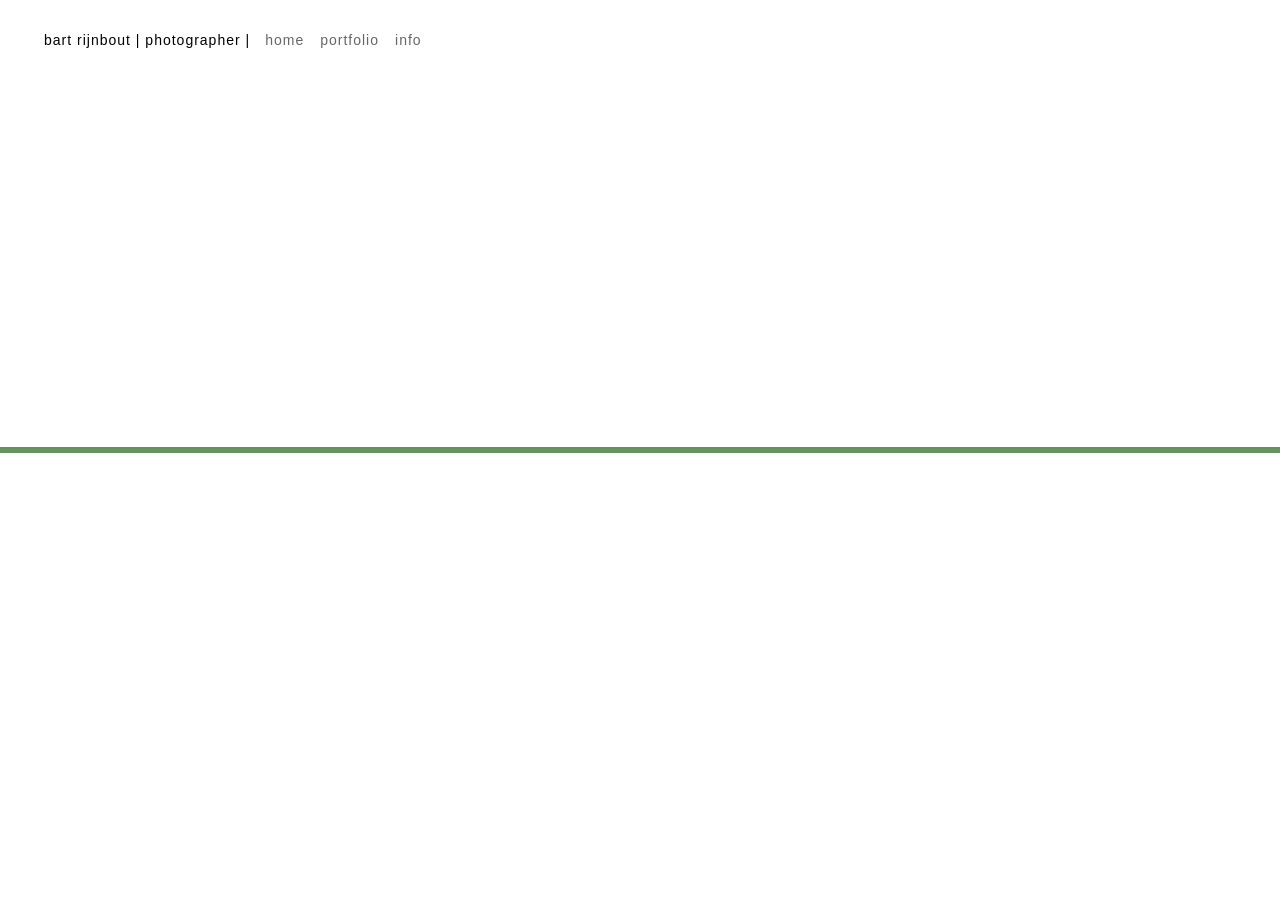
==== commit 9719e9e9: "Add files via upload" ====
--- a/index.html
+++ b/index.html
@@ -4,7 +4,7 @@
 <meta http-equiv="Content-Type" content="text/html; charset=UTF-8">
 <meta name="viewport" content="width=device-width, initial-scale=1, maximum-scale=1">
 <meta name="robots" content="index, follow"/>
-<meta name="google-site-verification" content="798e2795387b6751"/>
+<meta name="google-site-verification" content="Q6clyIQQAUT3uEgrMBIiXP2dIP7Z8dBrJIME-ECDOZ4" />
 <meta name="keywords" content="photography, fotografie, maastricht, bart, rijnbout, thessaloniki, greece, balkan, griekenland, japan, sumo, tokyo, cuba, havana, rome, sevilla, newyork, kungfu, wushu, leica"/>
 <link rel="shortcut icon" href="img/favicon.ico" type="image/x-icon">
 <title>Bart Rijnbout | Photographer | ©2026</title>
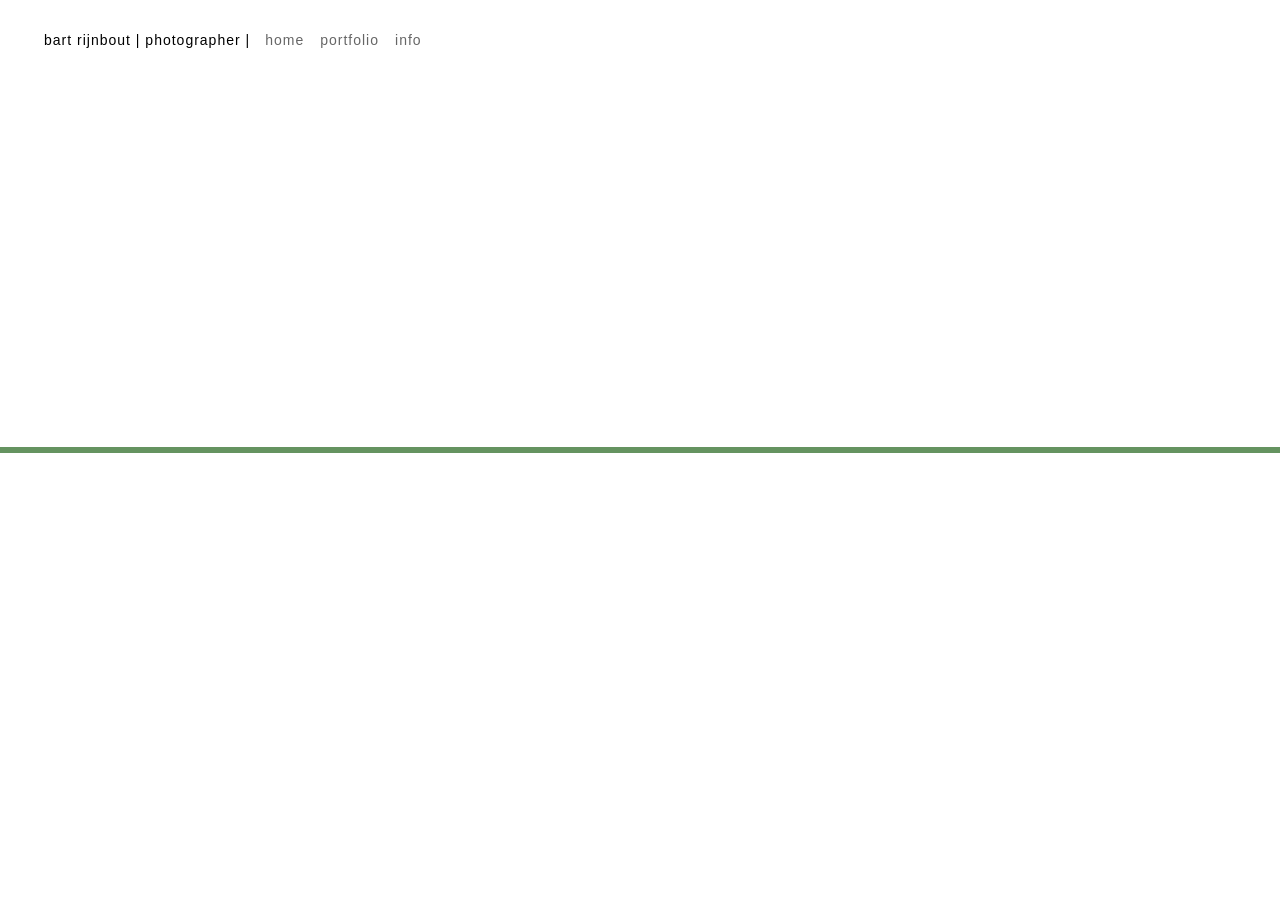
==== commit 5ad72018: "Add Google site verification meta tag Added Google site verification meta tag to the head section." ====
--- a/index.html
+++ b/index.html
@@ -4,8 +4,8 @@
 <meta http-equiv="Content-Type" content="text/html; charset=UTF-8">
 <meta name="viewport" content="width=device-width, initial-scale=1, maximum-scale=1">
 <meta name="robots" content="index, follow"/>
+<meta name="keywords" content="photography, fotografie, maastricht, bart, rijnbout, thessaloniki, greece, balkan, griekenland, japan, sumo, tokyo, cuba, havana, rome, sevilla, newyork, kungfu, wushu, leica"/>
 <meta name="google-site-verification" content="Q6clyIQQAUT3uEgrMBIiXP2dIP7Z8dBrJIME-ECDOZ4" />
-<meta name="keywords" content="photography, fotografie, maastricht, bart, rijnbout, thessaloniki, greece, balkan, griekenland, japan, sumo, tokyo, cuba, havana, rome, sevilla, newyork, kungfu, wushu, leica"/>
 <link rel="shortcut icon" href="img/favicon.ico" type="image/x-icon">
 <title>Bart Rijnbout | Photographer | ©2026</title>
 <link rel="stylesheet" href="css/theme.css" type="text/css" media="all" />
@@ -216,4 +216,4 @@
 	StatCounter"></a></div></noscript>
 	<!-- End of Statcounter Code -->    
 </body>
-</html>+</html>
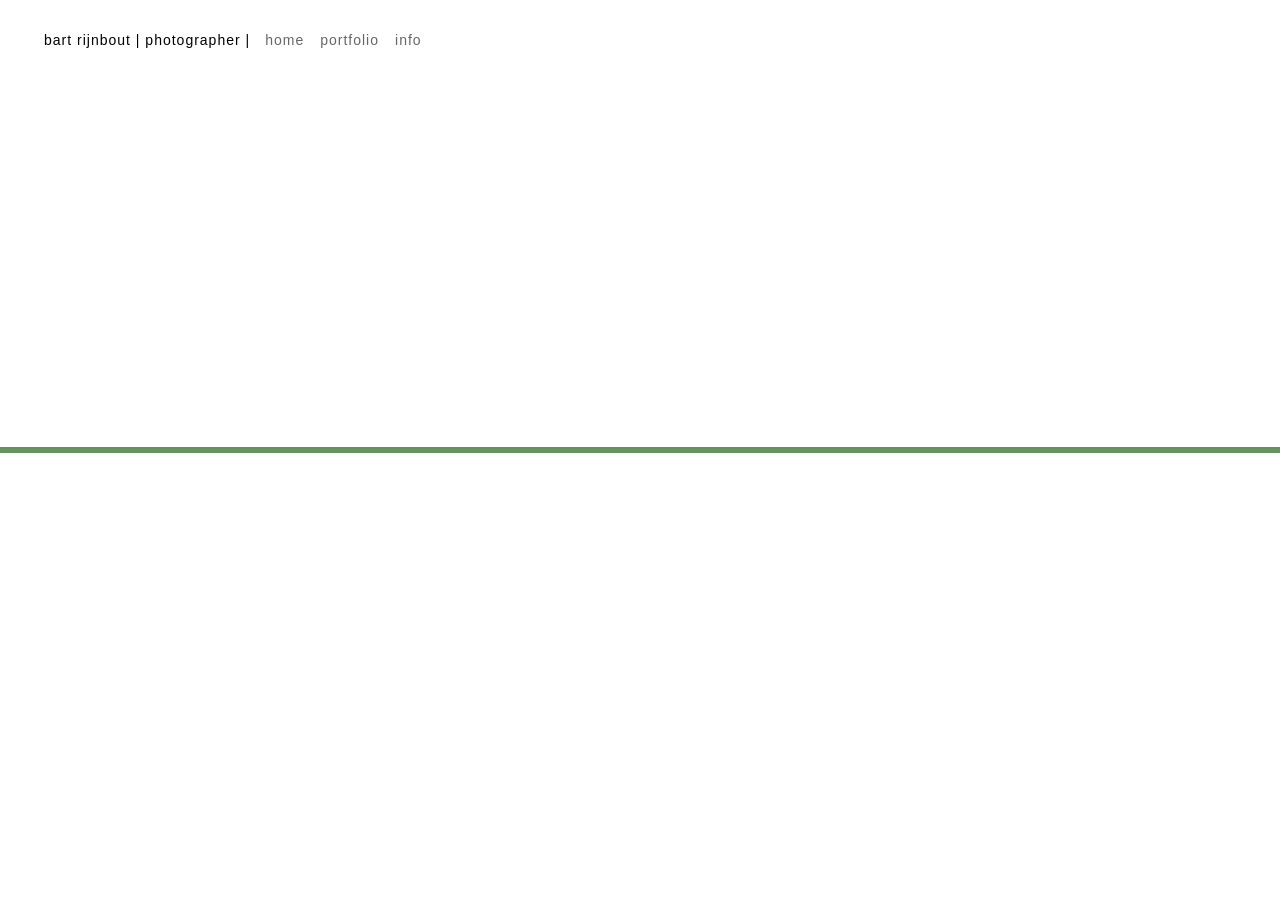
==== commit 04447953: "Add files via upload" ====
--- a/index.html
+++ b/index.html
@@ -5,7 +5,6 @@
 <meta name="viewport" content="width=device-width, initial-scale=1, maximum-scale=1">
 <meta name="robots" content="index, follow"/>
 <meta name="keywords" content="photography, fotografie, maastricht, bart, rijnbout, thessaloniki, greece, balkan, griekenland, japan, sumo, tokyo, cuba, havana, rome, sevilla, newyork, kungfu, wushu, leica"/>
-<meta name="google-site-verification" content="Q6clyIQQAUT3uEgrMBIiXP2dIP7Z8dBrJIME-ECDOZ4" />
 <link rel="shortcut icon" href="img/favicon.ico" type="image/x-icon">
 <title>Bart Rijnbout | Photographer | ©2026</title>
 <link rel="stylesheet" href="css/theme.css" type="text/css" media="all" />
@@ -216,4 +215,4 @@
 	StatCounter"></a></div></noscript>
 	<!-- End of Statcounter Code -->    
 </body>
-</html>
+</html>
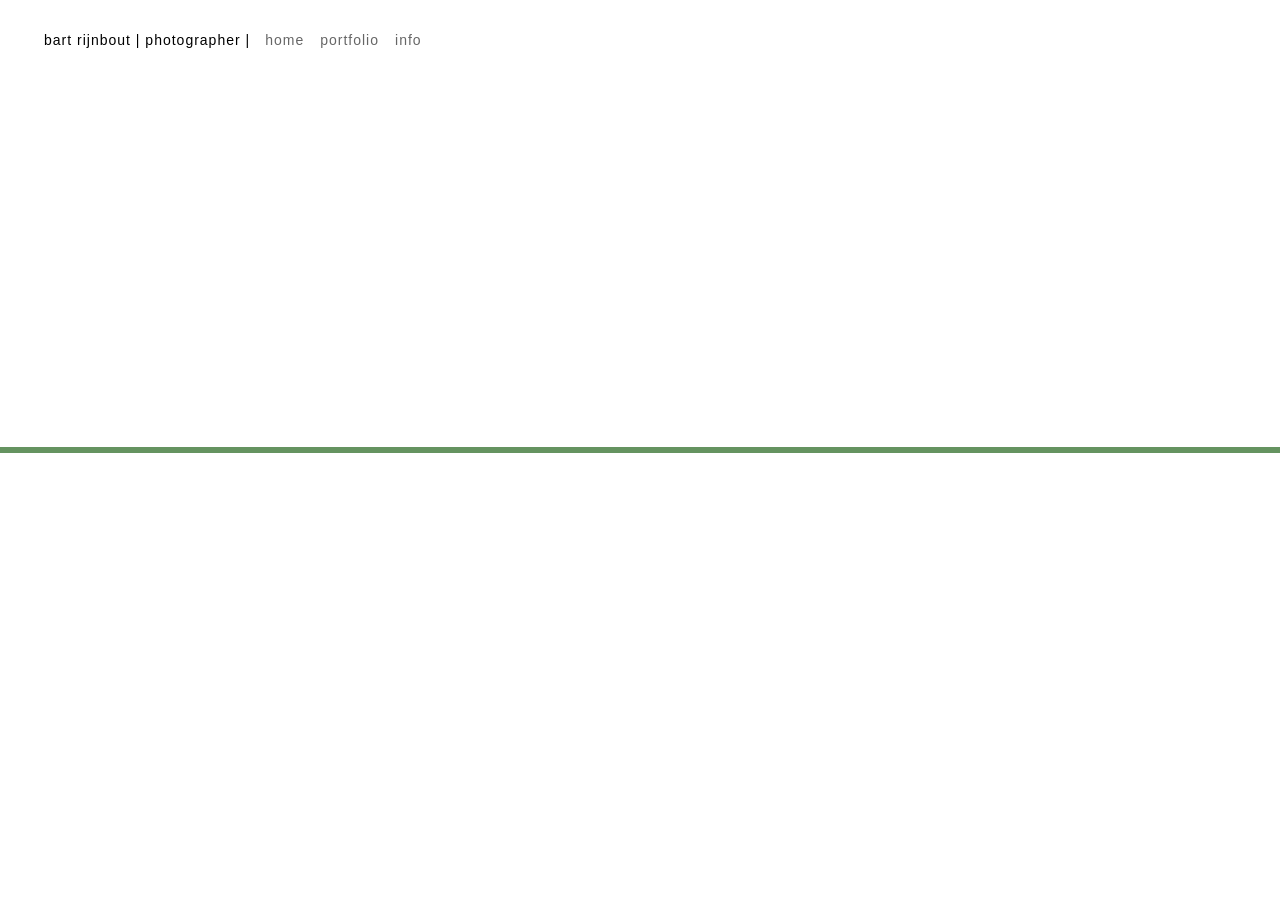
==== commit 50f5c2fd: "Restore index.html content Restored the original content of index.html after accidental deletion." ====
--- a/index.html
+++ b/index.html
@@ -42,7 +42,7 @@
                                 </ul>                            
                             </li>
                             <li class="menu-item-has-children">
-                            	<a href="info.html""><span>Info</span></a>
+                            	<a href="info.html"><span>Info</span></a>
                             </li>                        
                         </ul>
                     </div>
@@ -215,4 +215,4 @@
 	StatCounter"></a></div></noscript>
 	<!-- End of Statcounter Code -->    
 </body>
-</html>+</html>
